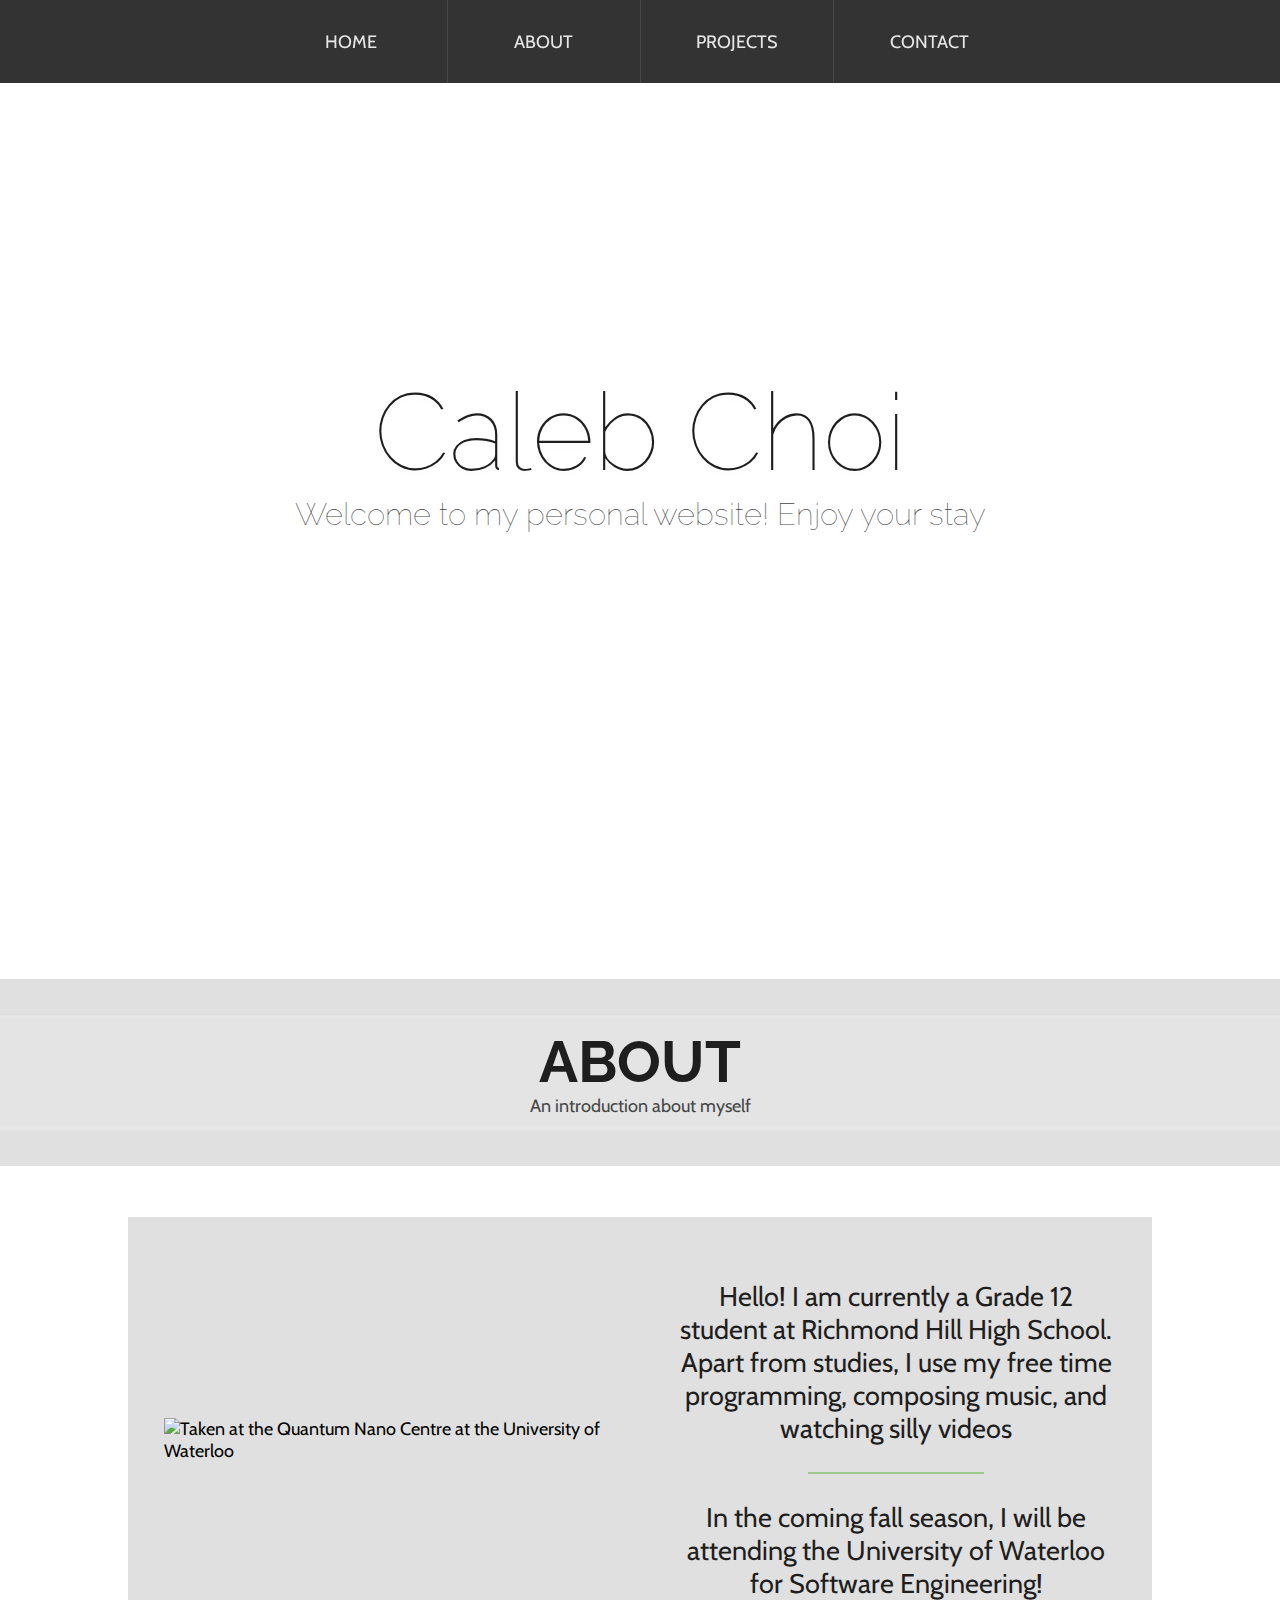
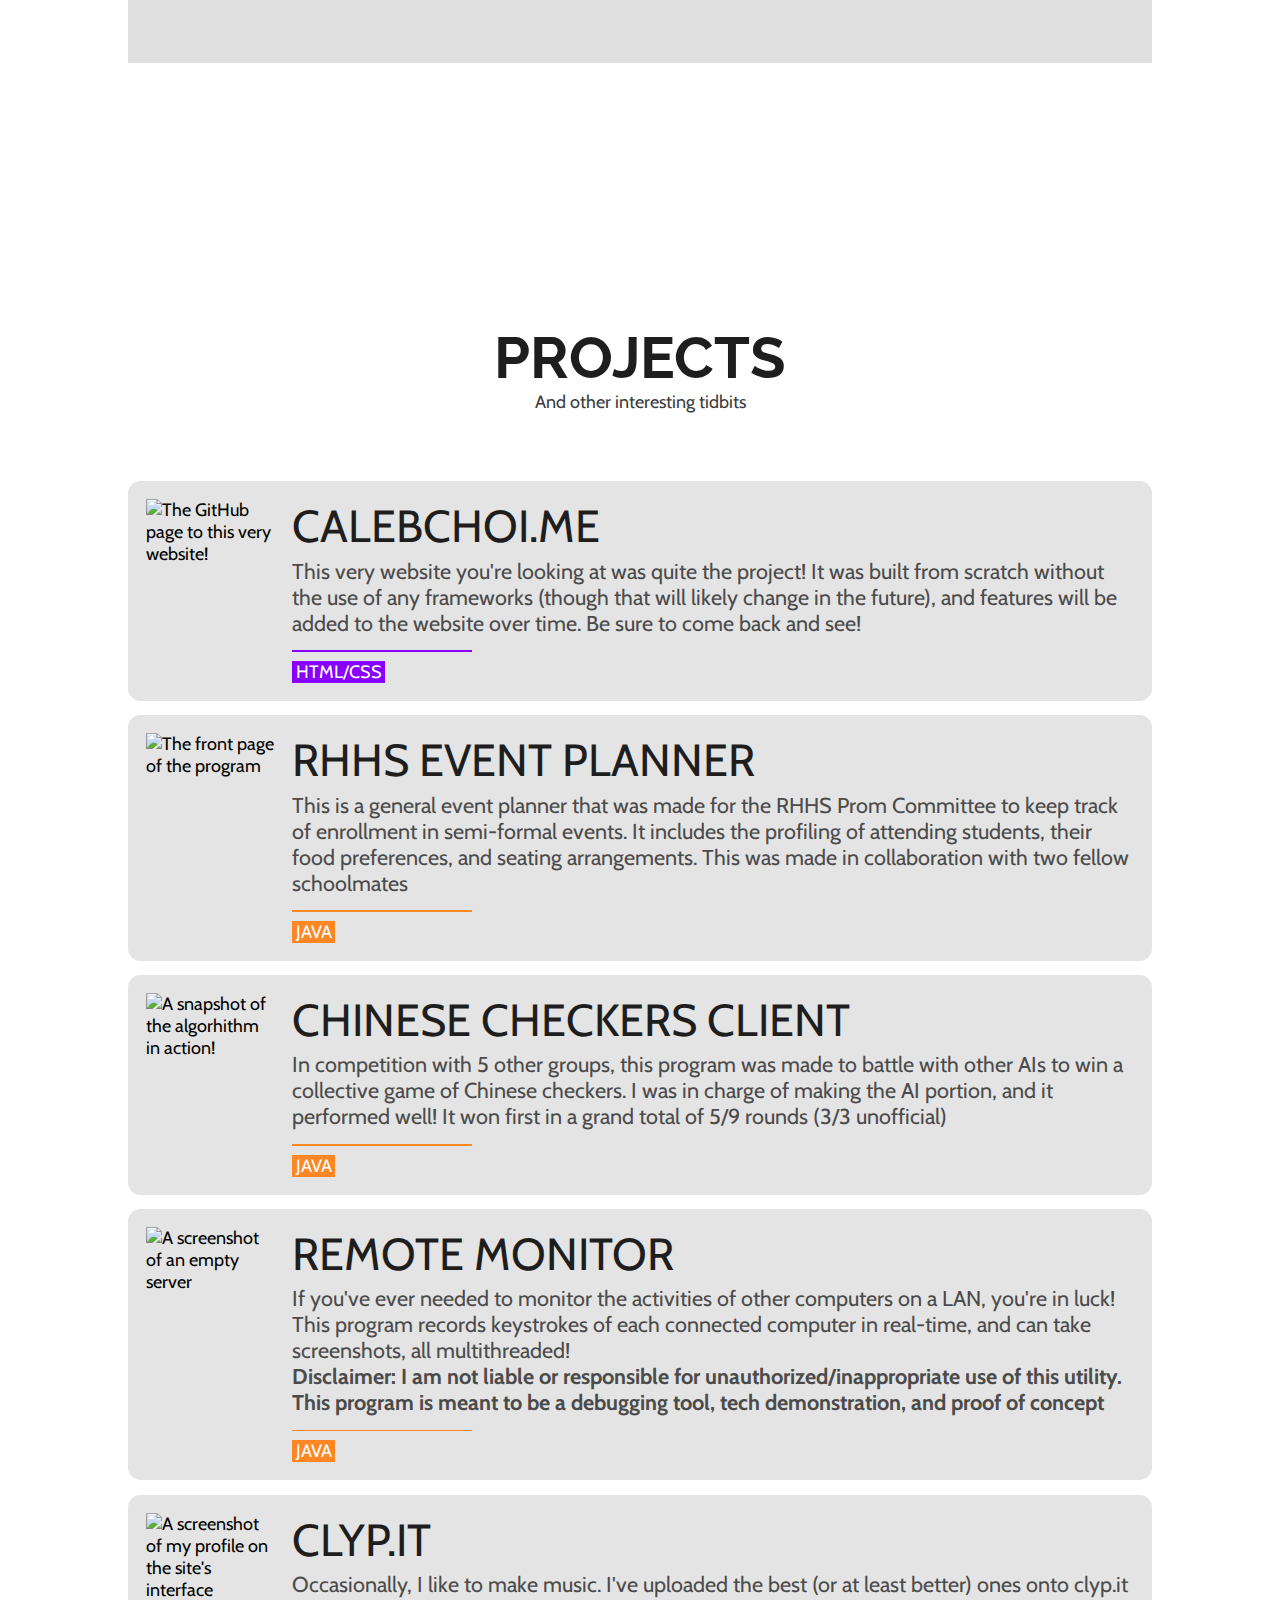
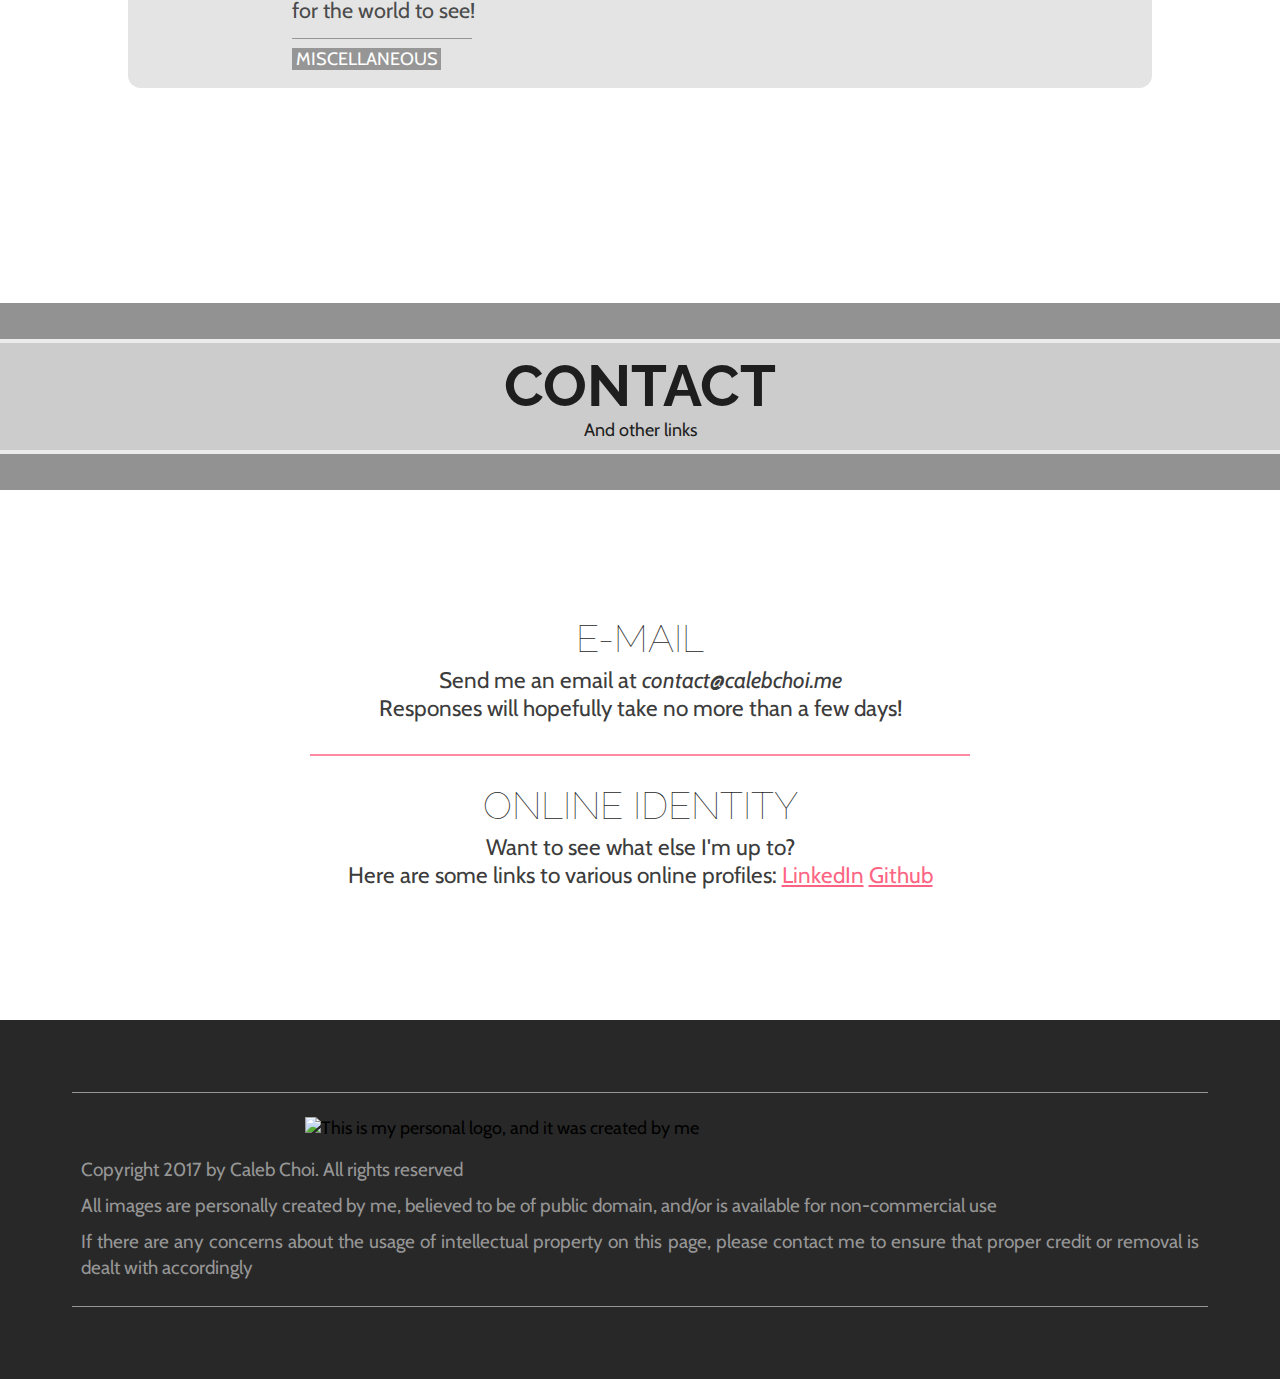
==== index.html @ 57d46c00 "Placeholder profile picture now replaced" ====
<!DOCTYPE html>
<html>
	<head>
		<title>
			Caleb Choi
		</title>
		
		<meta charset="utf-8">
		<link rel="stylesheet" type="text/css"
			href="https://fonts.googleapis.com/css?family=Raleway|Cabin">
		<link rel="stylesheet" type="text/css" href="stylesheet.css">
	</head>
		
	<body>
		<!-- NAVIGATION BAR -->
		<ul class="center">
			<li class="center leftmost"><a href="#splash">HOME</a></li>
			<li class="center"><a href="#about">ABOUT</a></li>
			<li class="center"><a href="#projects">PROJECTS</a></li>
			<li class="center"><a href="#contact">CONTACT</a></li>
		</ul>
		
		<!-- SPLASH/HOME -->
		<div class="center" id="splash">
		
			<div id="splash-text">
				<h1>Caleb Choi</h1>
				<div id="splash-line"></div>
				<h5>Welcome to my personal website! Enjoy your stay</h5>
			</div>
			
			<div id="splash-scroll">
				&#9650
				<br>
				SCROLL THE PAGE UP TO SEE MORE!
			</div>
		</div>
		
		<!-- ABOUT -->
		<div id="about">
		
			<div id="about-header">
				<div id="about-header-text">
					<h2>ABOUT</h2>
					An introduction about myself
				</div>
			</div>
			
			<div class="center" id="about-body">
				<div class="center" id="about-section-wrapper"> 
				
					<div class="center about-section-component" id="about-profile">
						<img src="http://imgur.com/YdmO4eD.jpg" alt="Taken at the Quantum Nano Centre at the University of Waterloo" id="profile-picture">
					</div>
					
					<div class="center about-section-component" id="about-description">
						<p class="about-description-text">
							<strong>Hello!</strong> I am currently a Grade 12 student at Richmond Hill High School. 
							Apart from studies, I use my free time programming, composing music, and watching silly videos 
						</p>
						<div id="about-line"></div>
						<p class="about-description-text">
							In the coming fall season, I will be attending the University of Waterloo for Software Engineering!
						</p>
					</div>
					
				</div> 
			</div>
			
			<div id="about-footer"></div>
		</div>
		
		<!-- PROJECTS -->
		<div id="projects">
		
			<div id="projects-header">
				<h2>PROJECTS</h2>
				And other interesting tidbits
			</div>
				
			<div id="projects-body">
				<div id="projects-list">
				
					<!-- WEBSITE -->
					<div class="projects-item">
						<a href="https://github.com/Qwe1rty/calebchoi.me" target="_blank">
							<div class="projects-item-thumbnail">
								<img class="thumbnail" src="http://imgur.com/JXDp2jt.png" alt="The GitHub page to this very website!">
							</div>
							<div class="projects-item-description">
								<h3>CALEBCHOI.ME</h3>
								<p>
								This very website you're looking at was quite the project! It was built from scratch without the use of any frameworks 
								(though that will likely change in the future), and features will be added to the website over time. Be sure to come back and see!
								</p>
								<div class="lang-line lang-html"></div>
								<div class="lang-text lang-html">HTML/CSS</div>
							</div>
						</a>
					</div>
				
					<!-- RHHS Prom Planner -->
					<div class="projects-item">
						<a href="https://github.com/Qwe1rty/Event-Planner" target="_blank">
							<div class="projects-item-thumbnail">
								<img class="thumbnail" src="http://imgur.com/vLqVsQ6.png" alt="The front page of the program">
							</div>
							<div class="projects-item-description">
								<h3>RHHS EVENT PLANNER</h3>
								<p>
								This is a general event planner that was made for the RHHS Prom Committee to keep track of enrollment in semi-formal events.
								It includes the profiling of attending students, their food preferences, and seating arrangements. 
								This was made in collaboration with two fellow schoolmates
								</p>
								<div class="lang-line lang-java"></div>
								<div class="lang-text lang-java">JAVA</div>
							</div>
						</a>
					</div>
					
					<!-- CHINESE CHECKERS -->
					<div class="projects-item">
						<a href="https://github.com/Qwe1rty/ChineseCheckersClient" target="_blank">
							<div class="projects-item-thumbnail">
								<img class="thumbnail" src="http://imgur.com/kD9ZStN.png" alt="A snapshot of the algorhithm in action!">
							</div>
							<div class="projects-item-description">
								<h3>CHINESE CHECKERS CLIENT</h3>
								<p>
								In competition with 5 other groups, this program was made to battle with other AIs to win a collective game of Chinese checkers.
								I was in charge of making the AI portion, and it performed well! It won first in a grand total of 5/9 rounds (3/3 unofficial)
								</p>
								<div class="lang-line lang-java"></div>
								<div class="lang-text lang-java">JAVA</div>
							</div>
						</a>
					</div>
						
					<!-- REMOTE MONITOR -->
					<div class="projects-item">
						<a href="https://github.com/Qwe1rty/RemoteMonitor" target="_blank">
							<div class="projects-item-thumbnail">
								<img class="thumbnail" src="http://imgur.com/XlazIgK.png" alt="A screenshot of an empty server">
							</div>
							<div class="projects-item-description">
								<h3>REMOTE MONITOR</h3>
								<p>
								If you've ever needed to monitor the activities of other computers on a LAN, you're in luck!
								This program records keystrokes of each connected computer in real-time, and can take screenshots, all multithreaded!
								<br><strong>Disclaimer: I am not liable or responsible for unauthorized/inappropriate use of this utility. 
								This program is meant to be a debugging tool, tech demonstration, and proof of concept</strong>
								</p>
								<div class="lang-line lang-java"></div>
								<div class="lang-text lang-java">JAVA</div>
							</div>
						</a>
					</div>
					
					<!-- CLYP.IT -->
					<div class="projects-item">
						<a href="https://clyp.it/user/nauftjik" target="_blank">
							<div class="projects-item-thumbnail">
								<img class="thumbnail" src="http://imgur.com/auEqw8d.png" alt="A screenshot of my profile on the site's interface">
							</div>
							<div class="projects-item-description">
								<h3>CLYP.IT</h3>
								<p>
								Occasionally, I like to make music. I've uploaded the best (or at least better) ones onto clyp.it for the world to see!
								</p>
								<div class="lang-line lang-misc"></div>
								<div class="lang-text lang-misc">MISCELLANEOUS</div>
							</div>
						</a>
					</div>
						
				</div>
			</div>
		</div>
		
		<!-- CONTACT -->
		<div id="contact">
		
			<div id="contact-header">
				<div id="contact-header-text">
					<h2>CONTACT</h2>
					 And other links
				</div>
			</div>
			
			<div class="center" id="contact-body">
				<div id="contact-section">
					<h4>E-MAIL</h4>
					<p>Send me an email at <em>contact@calebchoi.me</em><br>
						Responses will hopefully take no more than a few days!
					</p>
					<br>
					<div class="contact-section-line"></div>
					<br>
					<h4>ONLINE IDENTITY</h4>
					<p>
						Want to see what else I'm up to? <br>
						Here are some links to various online profiles:
						<a href="https://www.linkedin.com/in/caleb-choi-825a44142/" target="_blank">LinkedIn</a>
						<a href="https://github.com/Qwe1rty" target="_blank">Github</a>
					</p>
				</div>
			</div>
			
		</div>
		
		<!-- FOOTER -->
		<div class="center" id="footer">
		
			<div class="center" id="footer-wrapper">
				<div class="footer-component" id="footer-logo">
					<img class="thumbnail" src="http://imgur.com/5E4YGCZ.png" alt="This is my personal logo, and it was created by me">
				</div>
				<div class="footer-component" id="footer-text">
					Copyright 2017 by Caleb Choi. All rights reserved 
					<br><div></div>
					All images are personally created by me, believed to be of public domain, and/or is available for non-commercial use 
					<br><div></div>
					If there are any concerns about the usage of intellectual property on this page, 
					please contact me to ensure that proper credit or removal is dealt with accordingly
				</div>
			</div>
			
		</div>
		
	</body>
</html>
---- stylesheet.css ----
body, html {
	max-width:100%;
	height:100%;
	padding:0;
	margin:0;
	font-family:Cabin,serif;
	font-size:2vh /* do tests */
}

h1 {
	font-size:6em;
	font-family:Raleway,sans-serif;
	font-weight:lighter;
	color:rgb(30,30,30);
	
	text-shadow:0px 4px 5px rgba(245,245,245,0.35);
	text-align:center;
	margin:0;
}
h2 {
	font-size:3.2em;
	font-family:Raleway,sans-serif;
	color:rgb(30,30,30);
	
	/* text-shadow:0px 2px 3px rgba(245,245,245,0.35); */
	text-align:center;
	margin:0;
}
h3 {
	font-size:2.5em;
	font-family:Cabin,sans-serif;
	font-weight:lighter;
	color:rgb(30,30,30);
	
	text-align:left;
	margin:0;
}
h4 {
	font-size:2.1em;
	font-family:Raleway,sans-serif;
	font-weight:lighter;
	color:rgb(30,30,30);
	
	text-align:center;
	margin:0;
}
h5 {
	font-size:1.7em;
	font-family:Raleway,sans-serif;
	font-weight:lighter;
	color:rgb(70,70,70);
	
	text-shadow:0px 2px 2px rgba(245,245,245,0.25);
	text-align:center;
	margin:0;
}

/* NAVIGATION BAR */
ul {	/* length of navbar is 8.8vh */
	margin:0;
	padding:0;
	position:fixed;
	width:100%;
	z-index:10;
	
	list-style-type:none;
	background-color:rgba(0,0,0,0.8);
}
	li {
		flex:0 0 15vw;	 
		border-left:1px solid rgba(255,255,255,0.1);
	}
	li.leftmost {
		border:0;
	}
	li a {
		display:block;
		width:100%;
		padding:3.4vh;
		
		color:rgb(230,230,230);
		text-align:center;
		text-decoration:none;
		
		transition:background-color 0.15s;
	}
	li a:hover {
		background-color:rgb(30,30,30);
	}

/* SPLASH SCREEN */
#splash {
	background:url(http://imgur.com/NGKPuNx.jpg) no-repeat fixed center;
	background-size:cover;
	
	box-sizing:border-box;
	padding:3em;
	height:100vh;
	
	flex-flow:column nowrap;
}
	#splash-text {
		background-color:rgba(255,255,255,0.5);
		
		border-radius:1em;
		box-sizing:border-box;
		width:80%;
		padding:4vh;
		
		transition:background-color 0.25s;
	}
	#splash-text:hover {
		background-color:rgba(255,255,255,0.8);
	}
	#splash-line {
		min-height:0.1em;
		width:10%;
		margin:auto;
		background-color:rgba(255,255,255,0.4);
	}
	#splash-scroll {
		box-sizing:border-box;
		position:absolute;
		bottom:7vh;
		
		color:rgba(255,255,255,0.8);
		text-align:center;
		font:1.3em Raleway, sans-serif;
		
		transition:font-size 0.2s;
	}
	#splash-scroll:hover {
		font-size:1.7em;
	}

/* ABOUT SECTION */
#about {
	background:url(https://www.open.wolframcloud.com/objects/f7f9f0aa-3031-49ac-813b-10377e04ee09) no-repeat center;
	background-size:cover;
	position:relative;
	padding-top:8.8vh;
}
	#about-header {
		background-color:rgba(100,100,100,0.2);
		padding:2em 0;
	}
		#about-header-text {
			background-color:rgba(230,230,230,0.7);
			padding:0.5em;
			width:100%;
			
			box-sizing:border-box;
			border:4px solid rgb(230,230,230);
			border-left:0;
			border-right:0;
			
			text-align:center;
			font-weight:lighter;
			color:rgb(70,70,70);
			
			transition:background-color 0.2s;
		}
		#about-header-text:hover {
			background-color:rgba(230,230,230,1);
		}
	#about-body {
		padding:4% 10% 4% 10%;
		overflow:auto;
		
		box-sizing:border-box;
	}
		#about-section-wrapper {
			background-color:rgba(100,100,100,0.2);
			box-sizing:border-box;
			flex-flow:row wrap;
			
			width:100%;
			height:100%;
		}
			.about-section-component {
				flex:0.85 1 40%;
				margin:2em;
			}
			#profile-picture {
				min-width:100%;
				max-width:100%;
			}
			#about-description {
				flex-flow:column nowrap;
			}
				.about-description-text {
					color:rgb(30,30,30);
					font-size:1.5em;
					font-weight:lighter;
					text-align:center;
				}
				#about-line {
					background-color:rgba(137, 195, 115,.8);
					min-height:0.1em;
					width:40%;
					margin:auto;
				}

/* PROJECTS SECTION */
#projects {
	position:relative;
	padding-top:8.8vh;
	margin-top:10vh;
}
	#projects-header {
		border-top:4px solid white;
		padding:2em 0;
		
		text-align:center;
		font-weight:lighter;
		color:rgb(60,60,60);
	}
	#projects-body {
		box-sizing:border-box;
		padding:2% 10% 10% 10%;
	}
		#projects-list {
			height:100%;
			
			display:flex;
			flex-flow:column nowrap;
			box-sizing:border-box; /* see if needed */
		}
			.projects-item {
				width:100%;
				margin:.8vh 0%;
			}
			.projects-item a {
				background-color:rgba(120,120,120,0.2);
				border-radius:.7em;
				text-decoration:none;
				color:initial;
				
				display:flex;
				flex:1 0 0;
				flex-flow:row nowrap;
				justify-content:space-around;
				align-items:flex-start;
				
				transition:background-color 0.25s;
			}
			.projects-item a:hover {
				background-color:rgba(120,120,120,0.3);
			}
				.projects-item-thumbnail {
					border-radius:.4em;
					margin:1em;
					min-width:10vw;
					
					flex:1 0 0;
					align-items:stretch;
				}
					div .thumbnail {
						display:block;
						width:100%;
						height:auto;
					}
				.projects-item-description {
					margin:1em 1em 1em 0;	
					flex:1 15 70%;
					flex-flow:column nowrap;
				}
					.projects-item-description p {
						margin:0.2em 0 0.2em 0;
						
						color:rgb(75,75,75);
						font-size:1.2em;
					}
	div .lang-line {
		min-height:0.1em;
		margin:0.8em 0 0.5em 0;
		width:10em;
	}
	div .lang-text { 
		color:white;
		display:inline-block;
		font-weight:lighter;
		padding:0 .2em;
		max-width:8em;
	}
		div .lang-java {background-color:rgb(253, 134, 37);}
		div .lang-html {background-color:rgb(138, 0, 255);}
		div .lang-misc {background-color:rgb(150,150,150);}
		
/* CONTACT SECTION */
#contact {
	background:url(http://imgur.com/MvtoNzl.jpg) no-repeat center;
	background-size:cover;
	padding-top:8.8vh;
}
	#contact-header {
		background-color:rgba(100,100,100,0.7);
		padding:2em 0;
	}
		#contact-header-text {
			background-color:rgba(230,230,230,0.7);
			padding:0.5em;
			width:100%;
			
			box-sizing:border-box;
			border:4px solid rgb(235,235,235);
			border-left:0;
			border-right:0;
			
			text-align:center;
			font-weight:lighter;
			color:rgb(30,30,30);
			
			transition:background-color 0.2s;
		}
		#contact-header-text:hover {
			background-color:rgba(230,230,230,1);
		}
	#contact-body {
		box-sizing:border-box;
		
		padding:5em 15%;
	}
		#contact-section {
			background-color:rgba(255,255,255,0.75);
			box-sizing:border-box;
			padding:2em;
			height:100%;
			width:100%;
			
			text-align:center;
		}
			.contact-section-line {
				background-color:rgba(254, 58, 100,0.6);
				min-height:0.1em;
				margin:0.3em auto 0.3em auto;
				width:80%;
			}
			#contact-section p {
				margin:5px;
				font-size:1.25em;
				color:rgb(60,60,60);
			}
			#contact-section a:link {
				color:rgba(254, 58, 100,0.8);
			}
		
#footer {
	background-color:rgb(40,40,40);
	padding:4em;
}
	#footer-wrapper {
		height:100%;
		padding:.8em 0;
		border-top:0.1em solid rgb(150,150,150);
		border-bottom:0.1em solid rgb(150,150,150);
		
		flex-flow:row wrap;
	}
		.footer-component {
			margin:.5em;
		}
			#footer-logo {
				flex:0.6 0 0;
			}
			#footer-text {
				color:rgb(150,150,150);
				text-align:justify;
				line-height:1.4em;
				font-size:1.05em;
			}
			#footer-text div {
				margin:.5em 0;
			}
	
/* GENERAL ATTRIBUTES */
.center {
	display:flex;
	align-items:center;
	justify-content:center;
}
.fullspan {
	width:100%;
	height:100%;
}
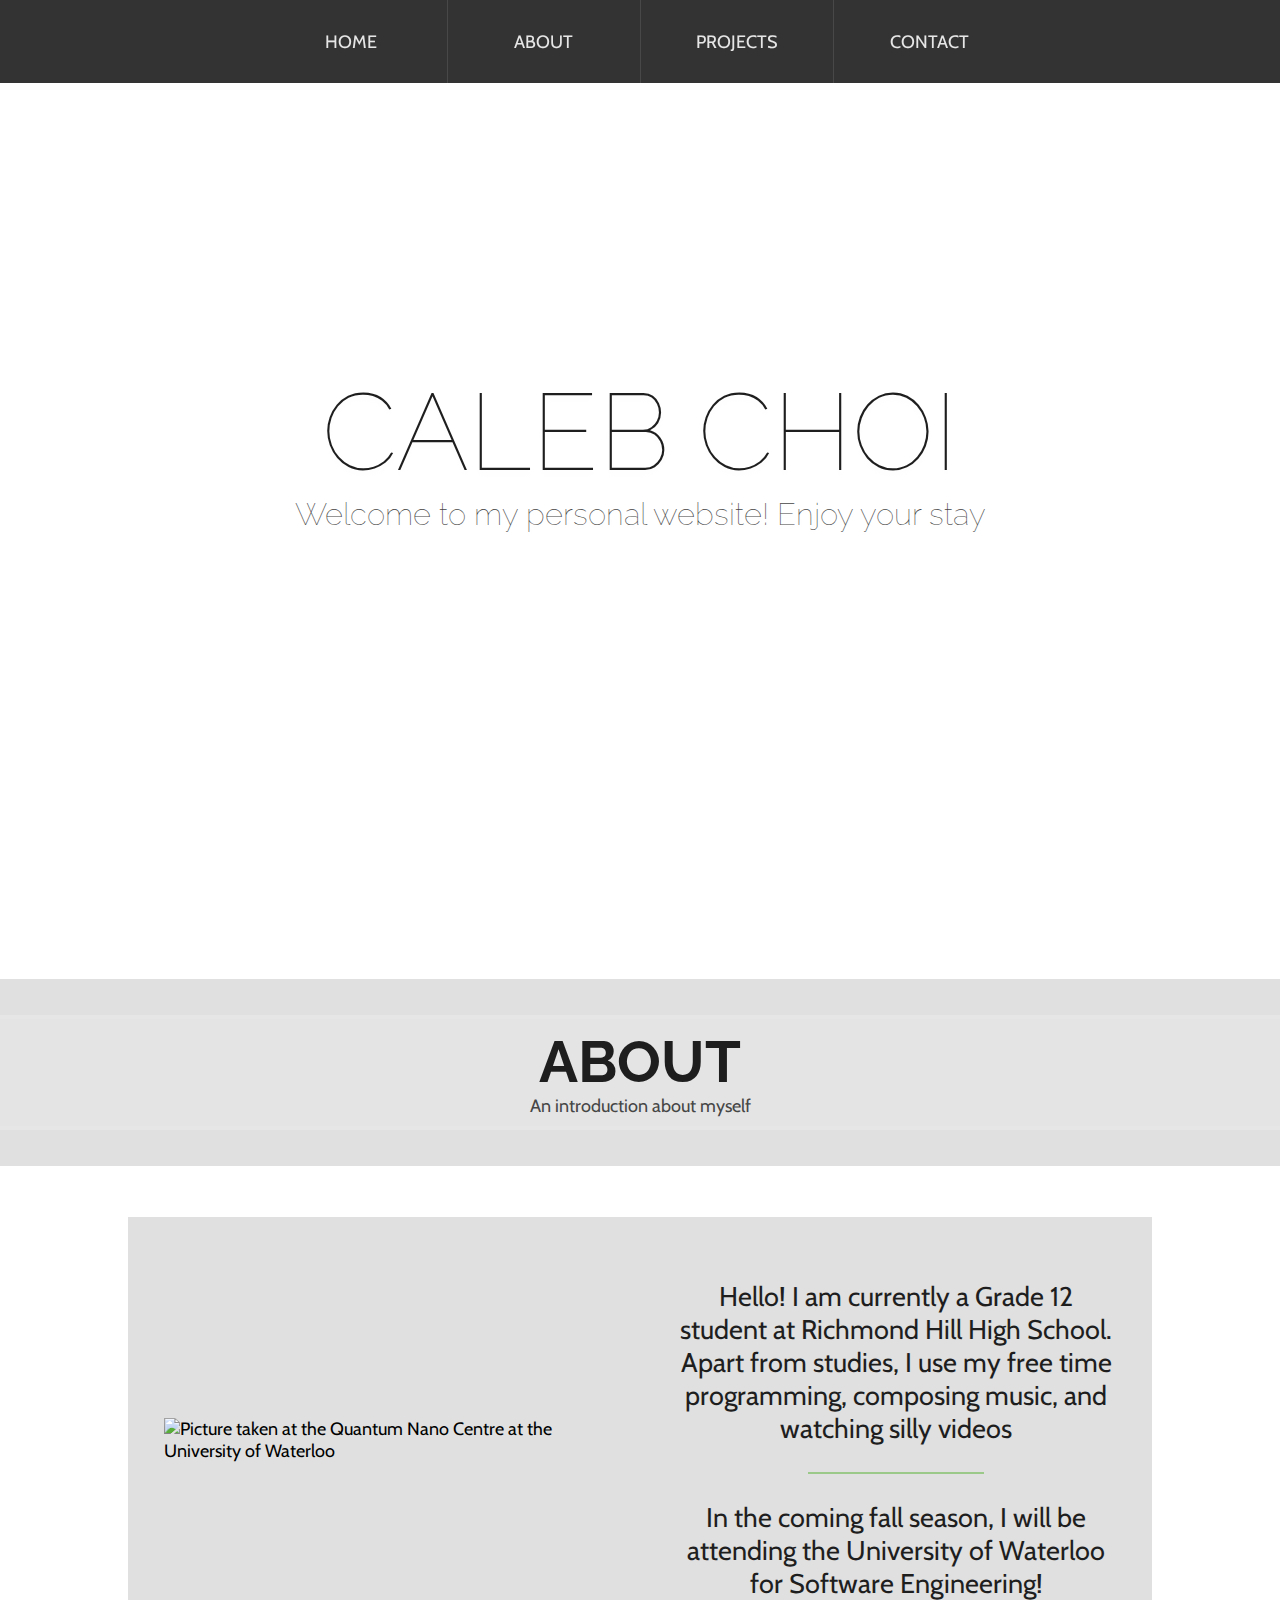
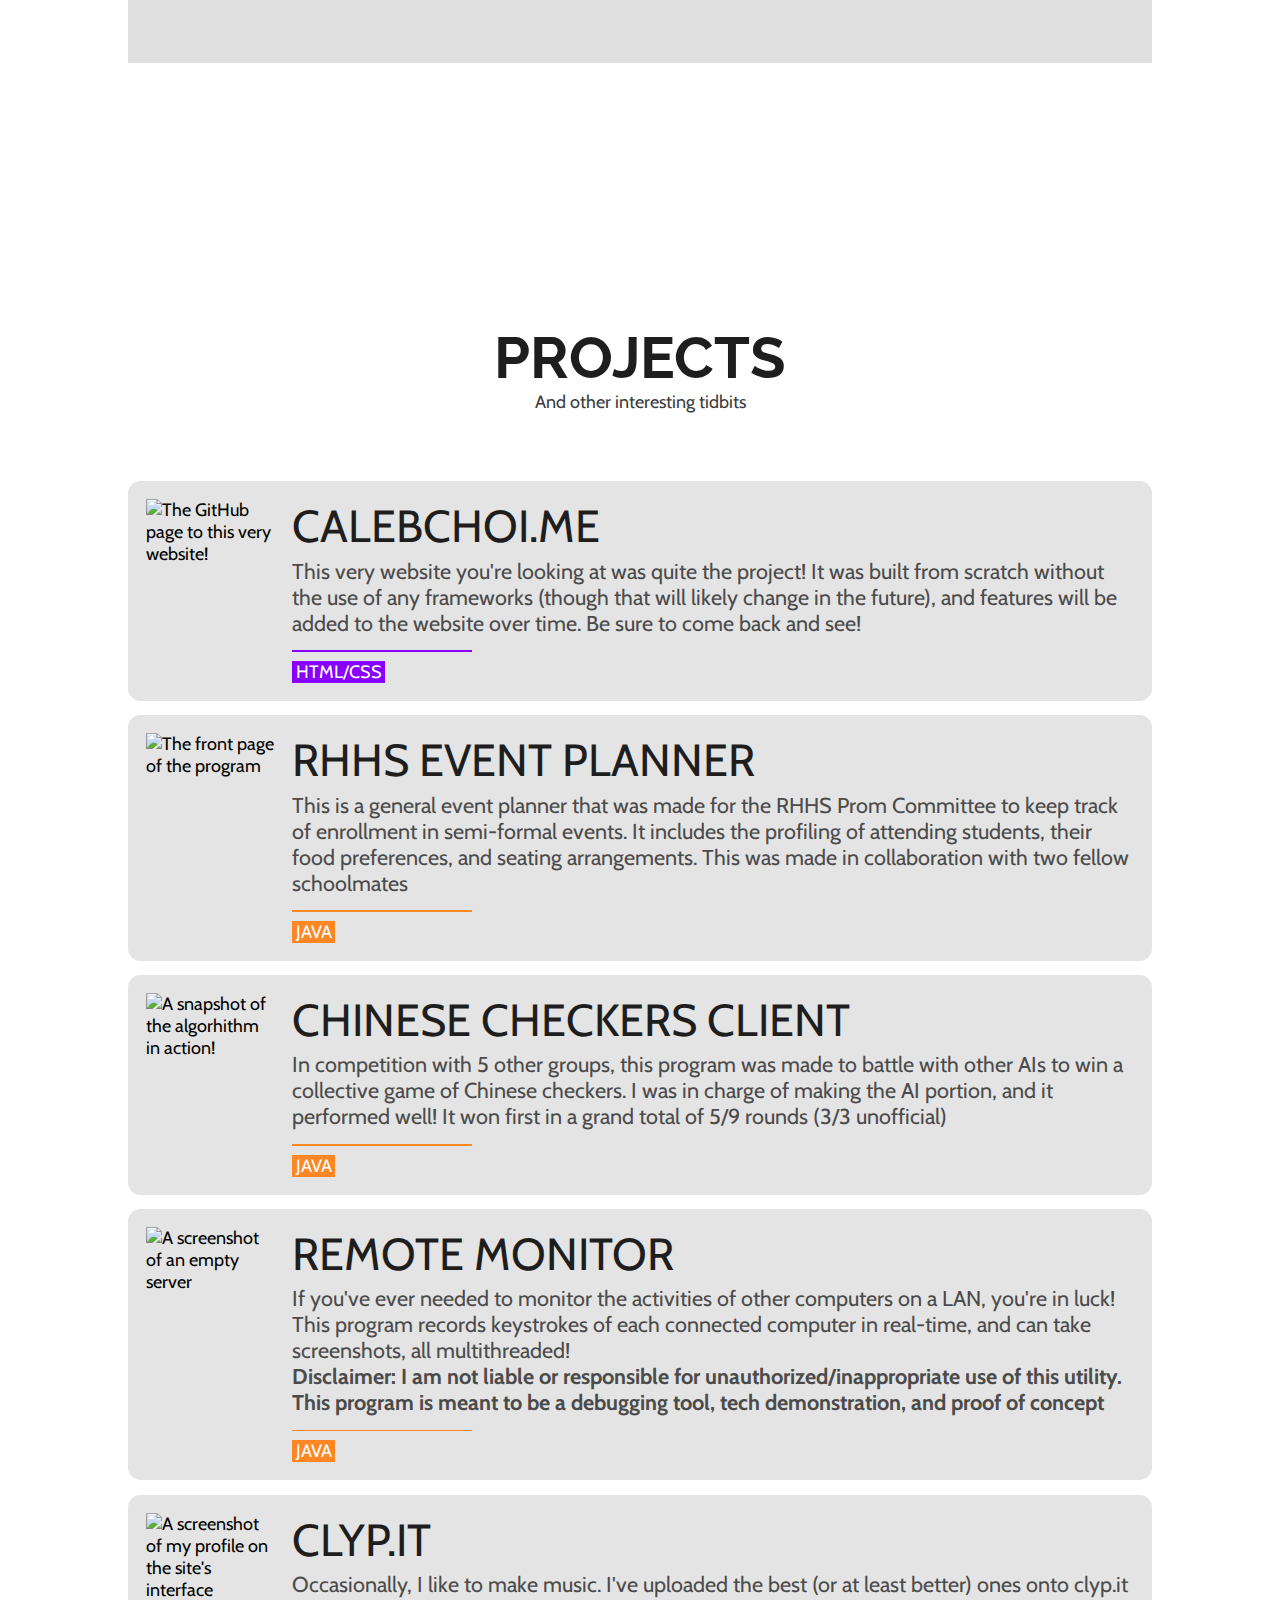
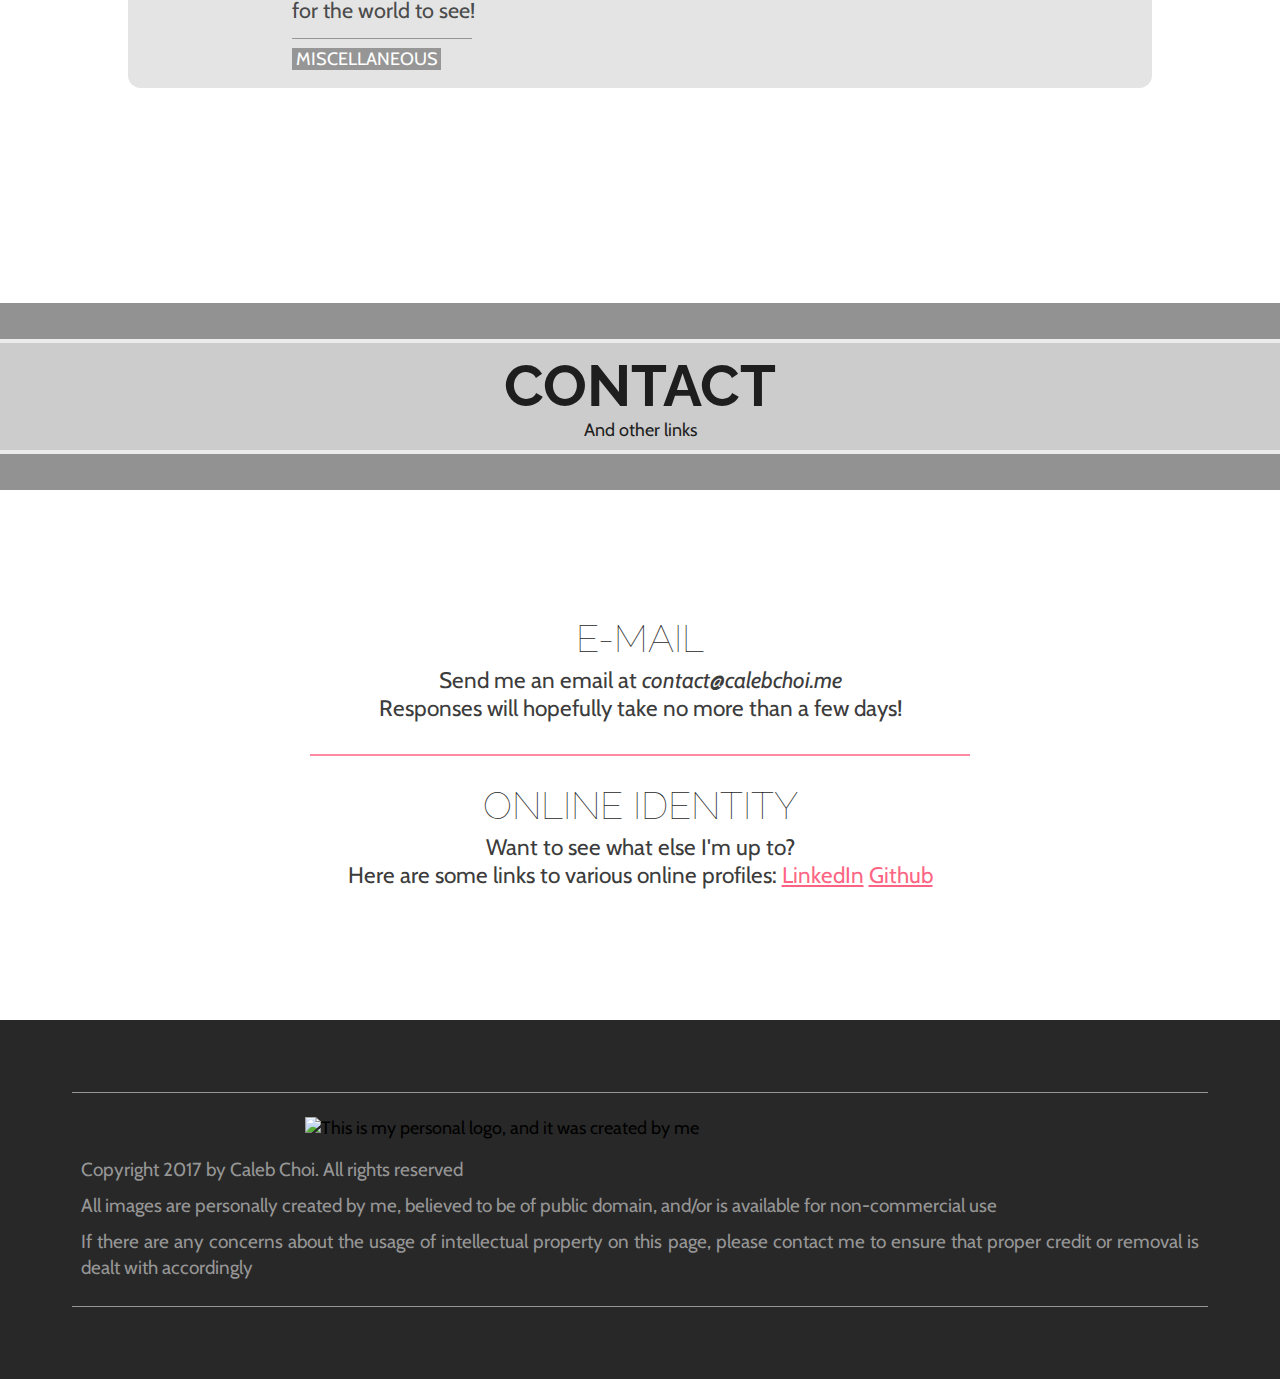
==== commit ba9ae879: "Added favicon and changed HTTP -> HTTPS" ====
--- a/index.html
+++ b/index.html
@@ -9,6 +9,7 @@
 		<link rel="stylesheet" type="text/css"
 			href="https://fonts.googleapis.com/css?family=Raleway|Cabin">
 		<link rel="stylesheet" type="text/css" href="stylesheet.css">
+		<link rel="shortcut icon" type="image/x-icon" href="favicon.ico">
 	</head>
 		
 	<body>
@@ -24,7 +25,7 @@
 		<div class="center" id="splash">
 		
 			<div id="splash-text">
-				<h1>Caleb Choi</h1>
+				<h1>CALEB CHOI</h1>
 				<div id="splash-line"></div>
 				<h5>Welcome to my personal website! Enjoy your stay</h5>
 			</div>
@@ -50,7 +51,7 @@
 				<div class="center" id="about-section-wrapper"> 
 				
 					<div class="center about-section-component" id="about-profile">
-						<img src="http://imgur.com/YdmO4eD.jpg" alt="Taken at the Quantum Nano Centre at the University of Waterloo" id="profile-picture">
+						<img src="https://imgur.com/YdmO4eD.jpg" alt="Picture taken at the Quantum Nano Centre at the University of Waterloo" id="profile-picture">
 					</div>
 					
 					<div class="center about-section-component" id="about-description">
@@ -85,7 +86,7 @@
 					<div class="projects-item">
 						<a href="https://github.com/Qwe1rty/calebchoi.me" target="_blank">
 							<div class="projects-item-thumbnail">
-								<img class="thumbnail" src="http://imgur.com/JXDp2jt.png" alt="The GitHub page to this very website!">
+								<img class="thumbnail" src="https://imgur.com/JXDp2jt.png" alt="The GitHub page to this very website!">
 							</div>
 							<div class="projects-item-description">
 								<h3>CALEBCHOI.ME</h3>
@@ -103,7 +104,7 @@
 					<div class="projects-item">
 						<a href="https://github.com/Qwe1rty/Event-Planner" target="_blank">
 							<div class="projects-item-thumbnail">
-								<img class="thumbnail" src="http://imgur.com/vLqVsQ6.png" alt="The front page of the program">
+								<img class="thumbnail" src="https://imgur.com/vLqVsQ6.png" alt="The front page of the program">
 							</div>
 							<div class="projects-item-description">
 								<h3>RHHS EVENT PLANNER</h3>
@@ -122,7 +123,7 @@
 					<div class="projects-item">
 						<a href="https://github.com/Qwe1rty/ChineseCheckersClient" target="_blank">
 							<div class="projects-item-thumbnail">
-								<img class="thumbnail" src="http://imgur.com/kD9ZStN.png" alt="A snapshot of the algorhithm in action!">
+								<img class="thumbnail" src="https://imgur.com/kD9ZStN.png" alt="A snapshot of the algorhithm in action!">
 							</div>
 							<div class="projects-item-description">
 								<h3>CHINESE CHECKERS CLIENT</h3>
@@ -140,7 +141,7 @@
 					<div class="projects-item">
 						<a href="https://github.com/Qwe1rty/RemoteMonitor" target="_blank">
 							<div class="projects-item-thumbnail">
-								<img class="thumbnail" src="http://imgur.com/XlazIgK.png" alt="A screenshot of an empty server">
+								<img class="thumbnail" src="https://imgur.com/XlazIgK.png" alt="A screenshot of an empty server">
 							</div>
 							<div class="projects-item-description">
 								<h3>REMOTE MONITOR</h3>
@@ -160,7 +161,7 @@
 					<div class="projects-item">
 						<a href="https://clyp.it/user/nauftjik" target="_blank">
 							<div class="projects-item-thumbnail">
-								<img class="thumbnail" src="http://imgur.com/auEqw8d.png" alt="A screenshot of my profile on the site's interface">
+								<img class="thumbnail" src="https://imgur.com/auEqw8d.png" alt="A screenshot of my profile on the site's interface">
 							</div>
 							<div class="projects-item-description">
 								<h3>CLYP.IT</h3>
@@ -213,7 +214,7 @@
 		
 			<div class="center" id="footer-wrapper">
 				<div class="footer-component" id="footer-logo">
-					<img class="thumbnail" src="http://imgur.com/5E4YGCZ.png" alt="This is my personal logo, and it was created by me">
+					<img class="thumbnail" src="https://imgur.com/5E4YGCZ.png" alt="This is my personal logo, and it was created by me">
 				</div>
 				<div class="footer-component" id="footer-text">
 					Copyright 2017 by Caleb Choi. All rights reserved 
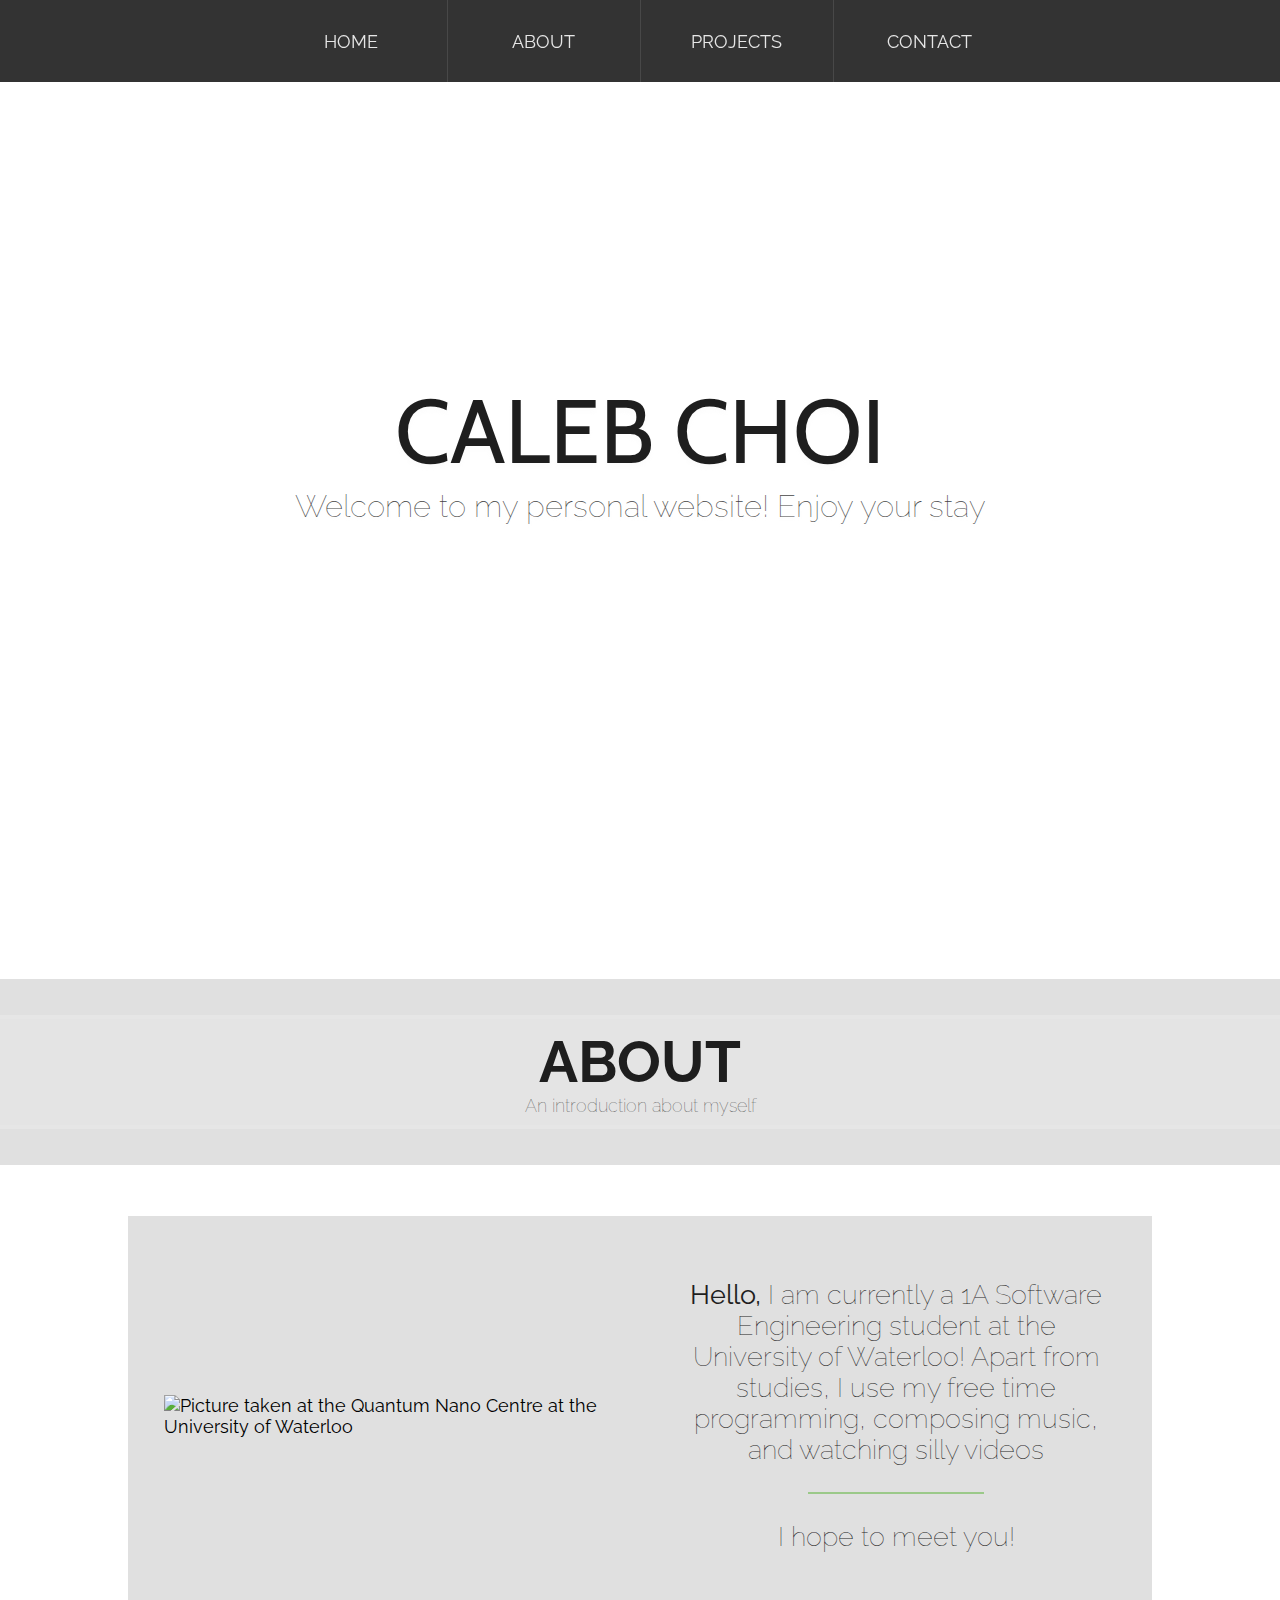
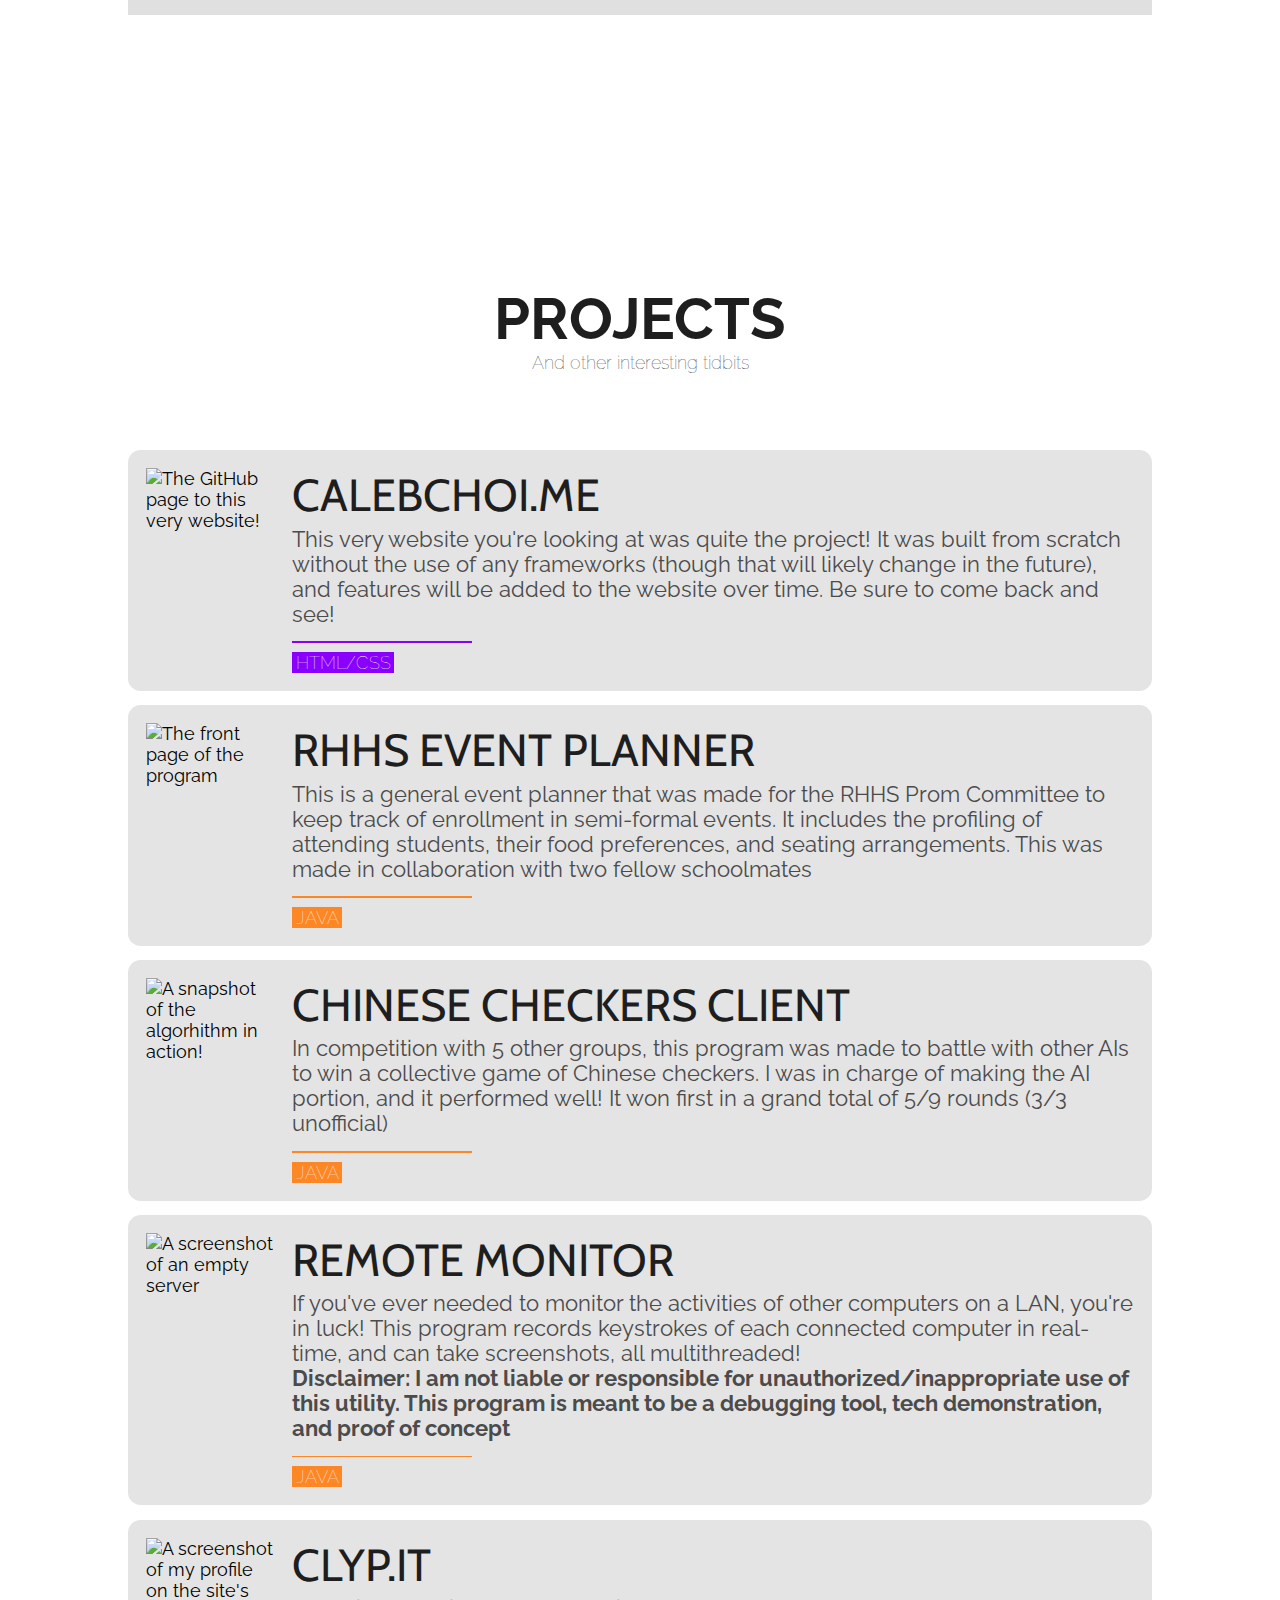
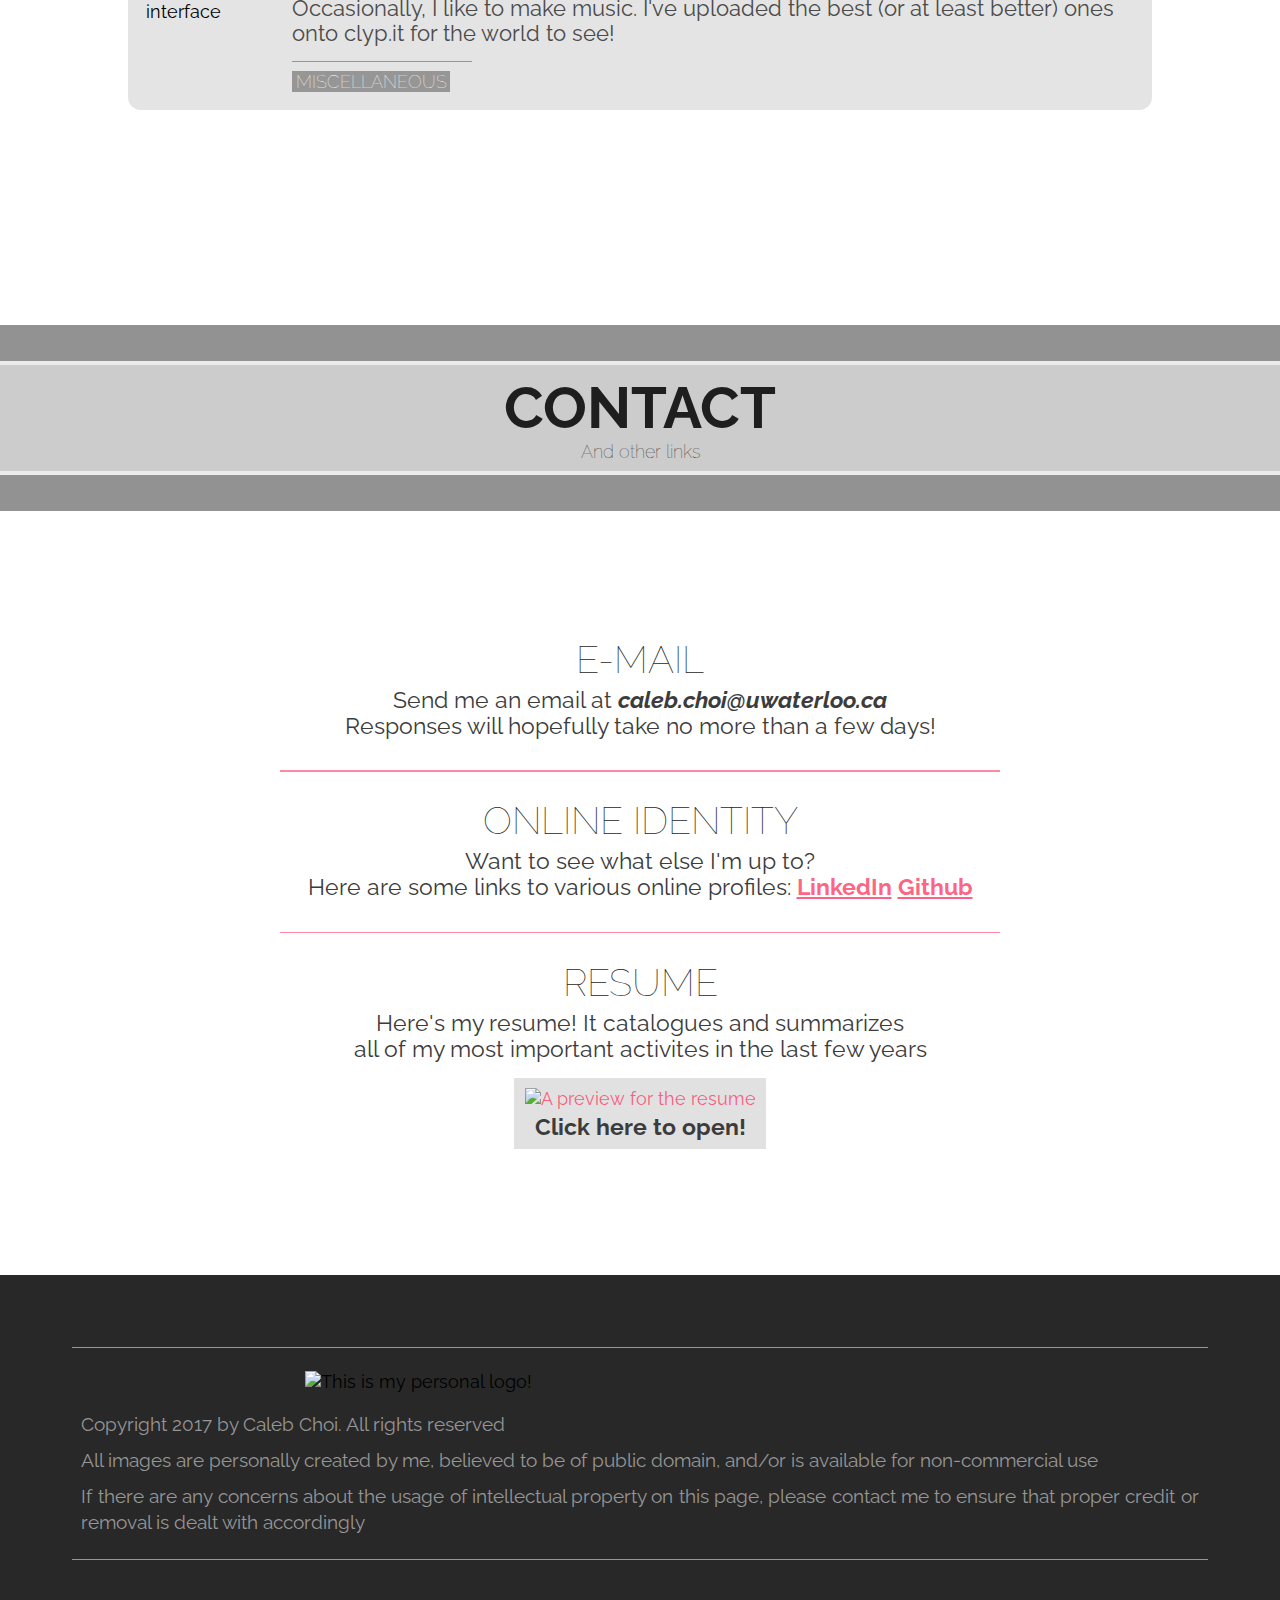
==== commit d3e15194: "Updated bio and fixed projects header" ====
--- a/index.html
+++ b/index.html
@@ -9,7 +9,7 @@
 		<link rel="stylesheet" type="text/css"
 			href="https://fonts.googleapis.com/css?family=Raleway|Cabin">
 		<link rel="stylesheet" type="text/css" href="stylesheet.css">
-		<link rel="shortcut icon" type="image/x-icon" href="favicon.ico">
+		<link rel="shortcut icon" type="image/x-icon" href="favicon.ico" />
 	</head>
 		
 	<body>
@@ -56,12 +56,12 @@
 					
 					<div class="center about-section-component" id="about-description">
 						<p class="about-description-text">
-							<strong>Hello!</strong> I am currently a Grade 12 student at Richmond Hill High School. 
+							<strong>Hello,</strong> I am currently a 1A Software Engineering student at the University of Waterloo!
 							Apart from studies, I use my free time programming, composing music, and watching silly videos 
 						</p>
 						<div id="about-line"></div>
 						<p class="about-description-text">
-							In the coming fall season, I will be attending the University of Waterloo for Software Engineering!
+							I hope to meet you!
 						</p>
 					</div>
 					
@@ -75,8 +75,10 @@
 		<div id="projects">
 		
 			<div id="projects-header">
-				<h2>PROJECTS</h2>
-				And other interesting tidbits
+				<div id="projects-header-text">
+					<h2>PROJECTS</h2>
+					And other interesting tidbits
+				</div>
 			</div>
 				
 			<div id="projects-body">
@@ -191,19 +193,33 @@
 			<div class="center" id="contact-body">
 				<div id="contact-section">
 					<h4>E-MAIL</h4>
-					<p>Send me an email at <em>contact@calebchoi.me</em><br>
+					<p>Send me an email at <em><strong>caleb.choi@uwaterloo.ca</strong></em><br>
 						Responses will hopefully take no more than a few days!
 					</p>
-					<br>
-					<div class="contact-section-line"></div>
-					<br>
+					
+					<br><div class="contact-section-line"></div><br>
+					
 					<h4>ONLINE IDENTITY</h4>
-					<p>
-						Want to see what else I'm up to? <br>
+					<p>Want to see what else I'm up to? <br>
 						Here are some links to various online profiles:
+						<strong>
 						<a href="https://www.linkedin.com/in/caleb-choi-825a44142/" target="_blank">LinkedIn</a>
 						<a href="https://github.com/Qwe1rty" target="_blank">Github</a>
+						</strong>
 					</p>
+					
+					<br><div class="contact-section-line"></div><br>
+					
+					<h4>RESUME</h4>
+					<p>Here's my resume! It catalogues and summarizes <br>
+						all of my most important activites in the last few years</p>
+						
+					<a href="https://calebchoi.me/resume.pdf" target="_blank">
+						<div id="resume-section">
+							<img src="https://imgur.com/wZv5gI0.jpg" alt="A preview for the resume">
+							<p id="resume-section-caption">Click here to open!</p>
+						</div>
+					</a>
 				</div>
 			</div>
 			
@@ -214,7 +230,7 @@
 		
 			<div class="center" id="footer-wrapper">
 				<div class="footer-component" id="footer-logo">
-					<img class="thumbnail" src="https://imgur.com/5E4YGCZ.png" alt="This is my personal logo, and it was created by me">
+					<img class="thumbnail" src="https://imgur.com/5E4YGCZ.png" alt="This is my personal logo!">
 				</div>
 				<div class="footer-component" id="footer-text">
 					Copyright 2017 by Caleb Choi. All rights reserved 
--- a/stylesheet.css
+++ b/stylesheet.css
@@ -3,13 +3,13 @@
 	height:100%;
 	padding:0;
 	margin:0;
-	font-family:Cabin,serif;
+	font-family:Raleway,serif;
 	font-size:2vh /* do tests */
 }
 
 h1 {
-	font-size:6em;
-	font-family:Raleway,sans-serif;
+	font-size:5em;
+	font-family:Cabin,sans-serif;
 	font-weight:lighter;
 	color:rgb(30,30,30);
 	
@@ -90,7 +90,7 @@
 
 /* SPLASH SCREEN */
 #splash {
-	background:url(http://imgur.com/NGKPuNx.jpg) no-repeat fixed center;
+	background:url(https://imgur.com/NGKPuNx.jpg) no-repeat fixed center;
 	background-size:cover;
 	
 	box-sizing:border-box;
@@ -102,9 +102,9 @@
 	#splash-text {
 		background-color:rgba(255,255,255,0.5);
 		
-		border-radius:1em;
+		/* border-radius:1em; */
 		box-sizing:border-box;
-		width:80%;
+		min-width:80%;
 		padding:4vh;
 		
 		transition:background-color 0.25s;
@@ -215,6 +215,16 @@
 		font-weight:lighter;
 		color:rgb(60,60,60);
 	}
+		#projects-header-text {
+			padding:0.5em;
+			width:100%;
+			
+			box-sizing:border-box;
+		
+			text-align:center;
+			font-weight:lighter;
+			color:rgb(30,30,30);
+		}
 	#projects-body {
 		box-sizing:border-box;
 		padding:2% 10% 10% 10%;
@@ -281,7 +291,7 @@
 		display:inline-block;
 		font-weight:lighter;
 		padding:0 .2em;
-		max-width:8em;
+		max-width:2000em;
 	}
 		div .lang-java {background-color:rgb(253, 134, 37);}
 		div .lang-html {background-color:rgb(138, 0, 255);}
@@ -289,7 +299,7 @@
 		
 /* CONTACT SECTION */
 #contact {
-	background:url(http://imgur.com/MvtoNzl.jpg) no-repeat center;
+	background:url(https://imgur.com/MvtoNzl.jpg) no-repeat center;
 	background-size:cover;
 	padding-top:8.8vh;
 }
@@ -319,7 +329,7 @@
 	#contact-body {
 		box-sizing:border-box;
 		
-		padding:5em 15%;
+		padding:5em 12%;
 	}
 		#contact-section {
 			background-color:rgba(255,255,255,0.75);
@@ -344,6 +354,25 @@
 			#contact-section a:link {
 				color:rgba(254, 58, 100,0.8);
 			}
+			#resume-section {
+				background-color:rgba(155,155,155,0.3);
+				
+				display:inline-block;
+				box-sizing:border-box;
+				padding:.6em .6em .2em .6em;
+				margin:.6em 0 0 0;
+				text-align:center;
+				
+				transition:background-color 0.2s;
+			}
+			#resume-section:hover {
+				background-color:rgba(155,155,155,0.6);
+			}
+			#resume-section-caption {
+				font-family:Raleway, sans-serif;
+				font-weight:bold;
+				color:rgb(230,230,230);
+			}
 		
 #footer {
 	background-color:rgb(40,40,40);
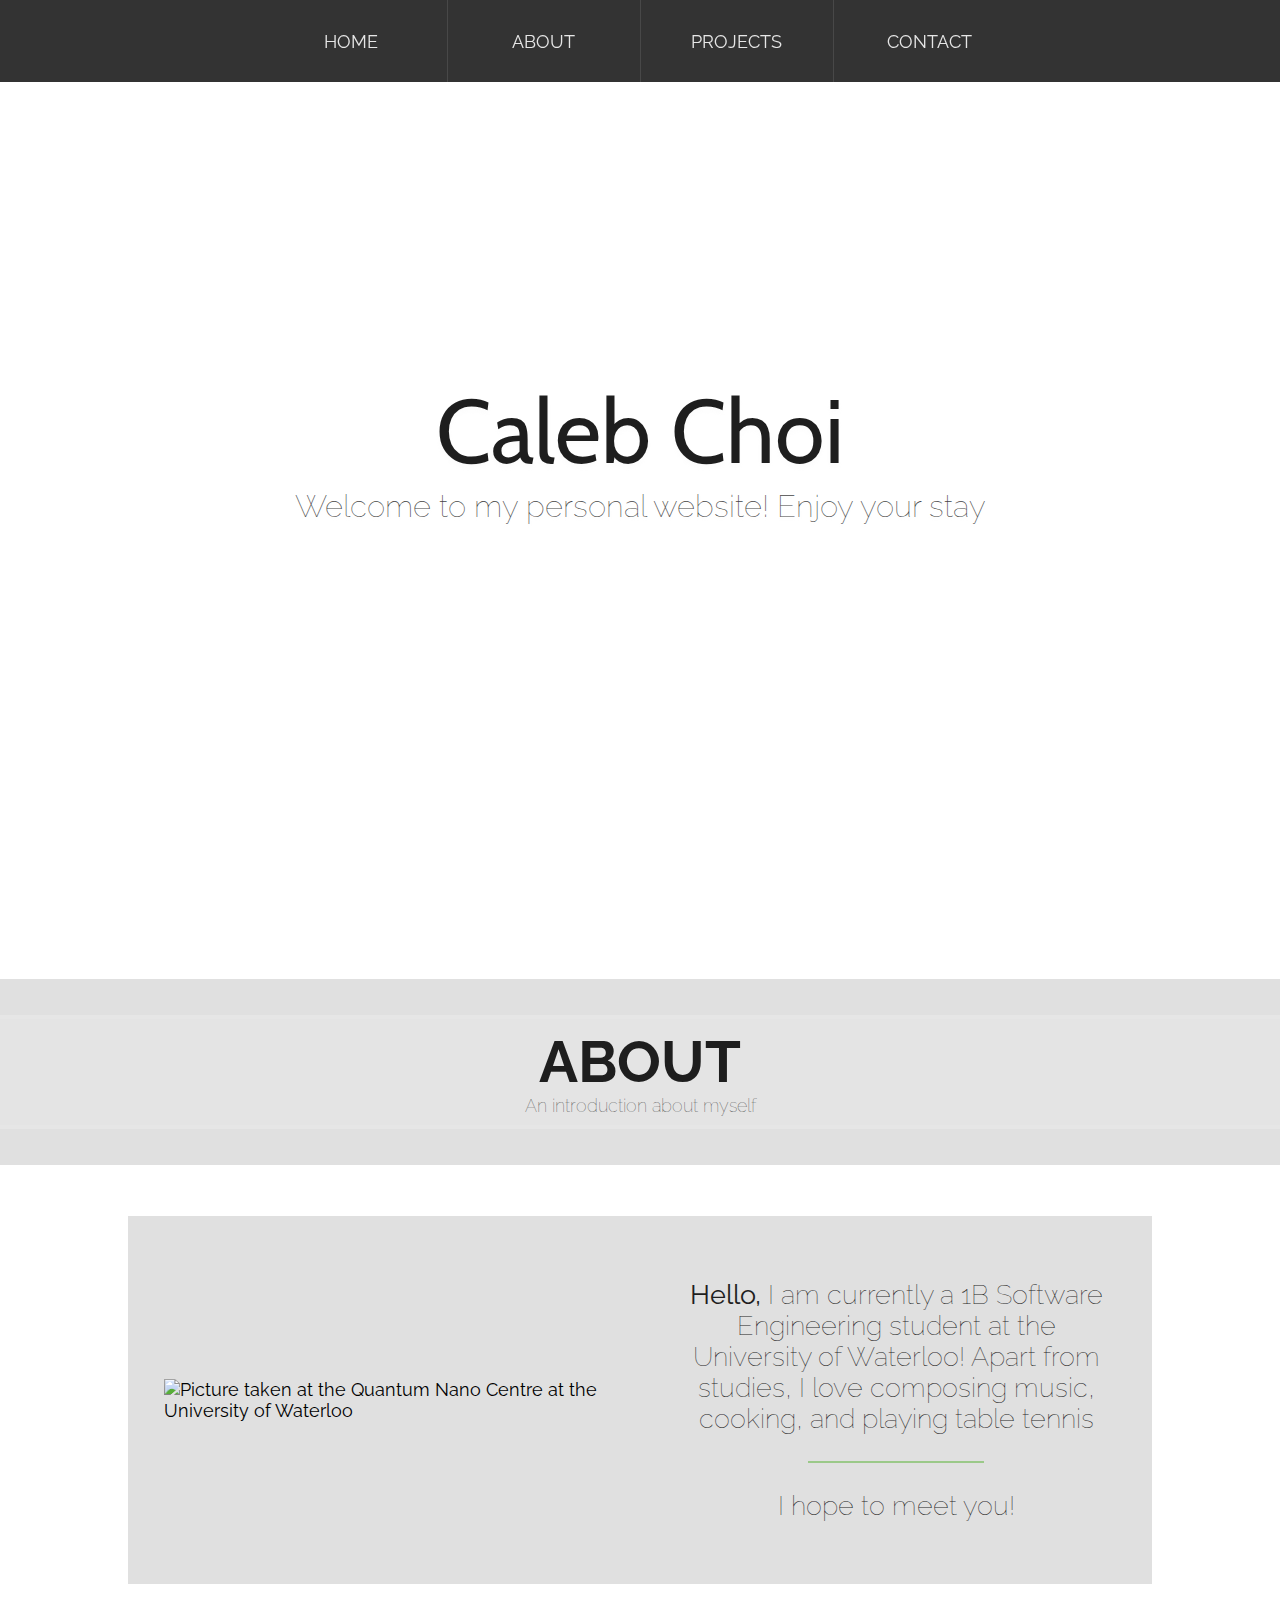
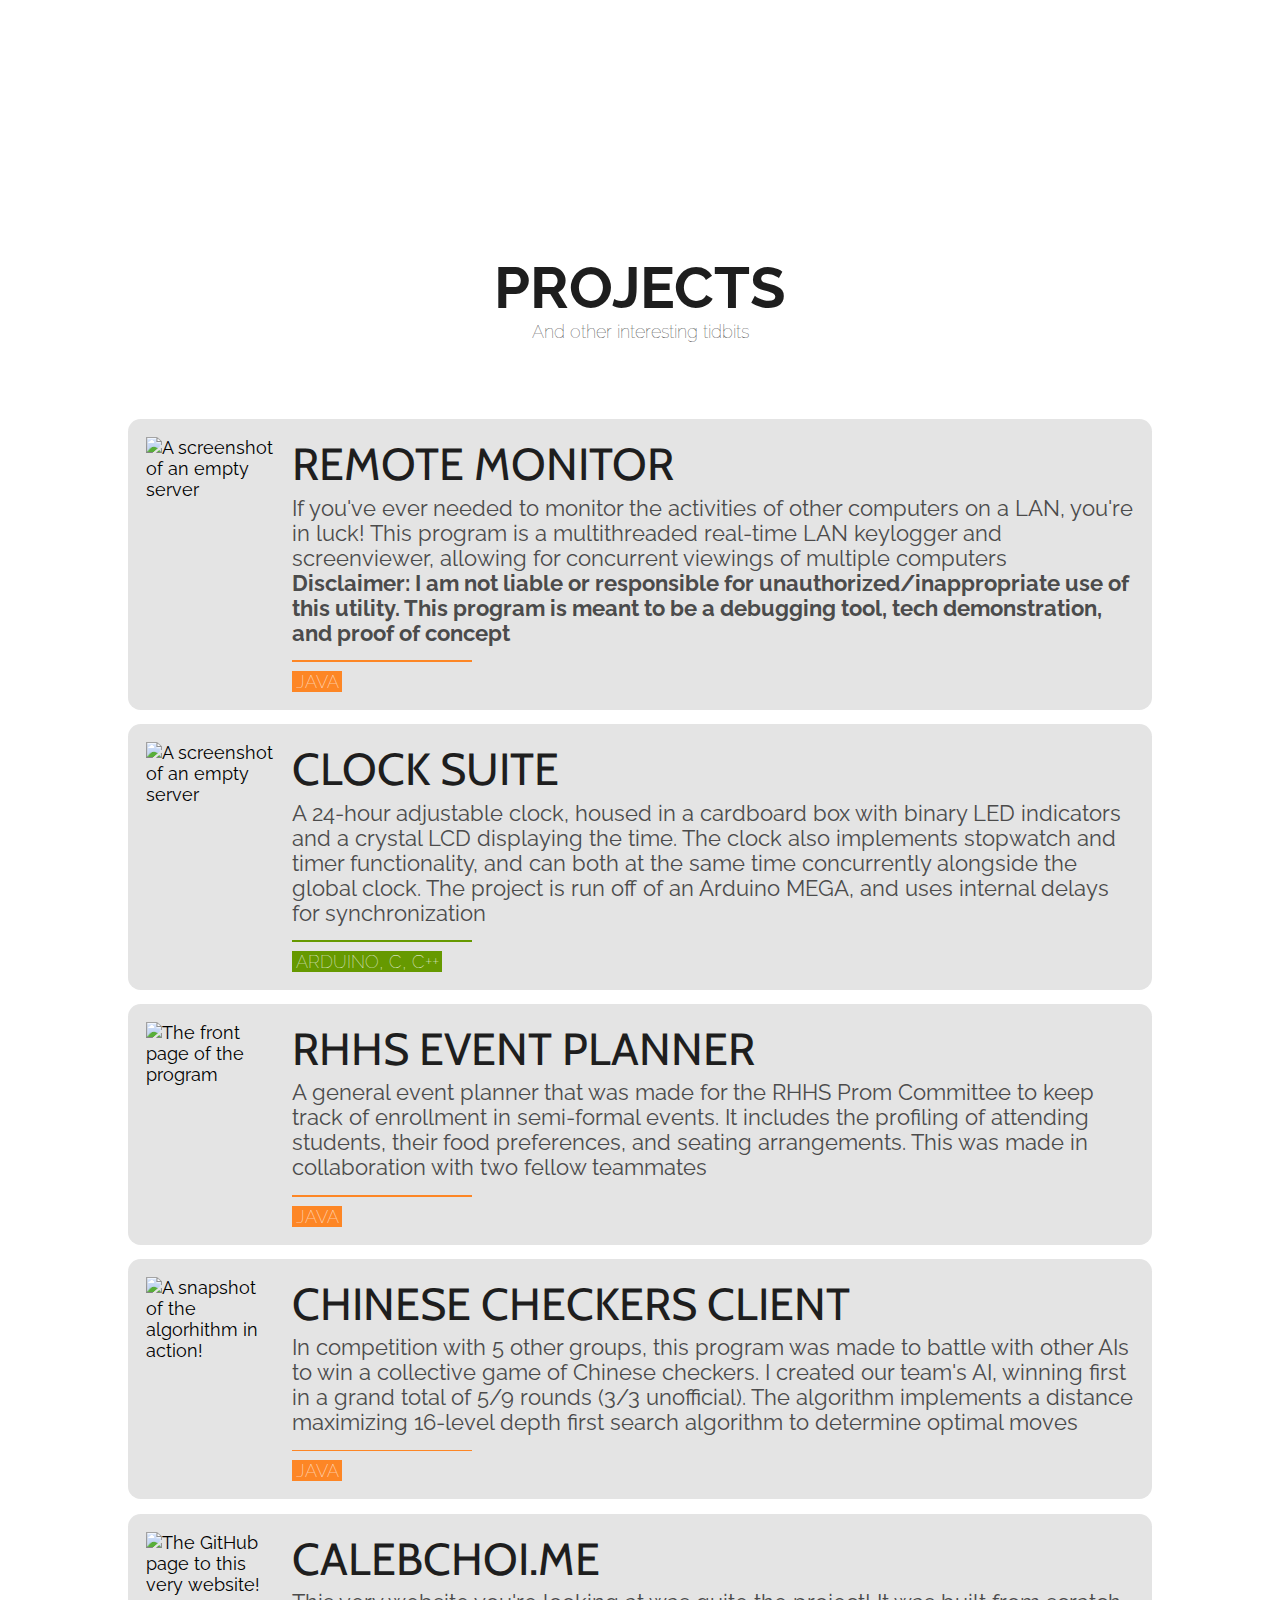
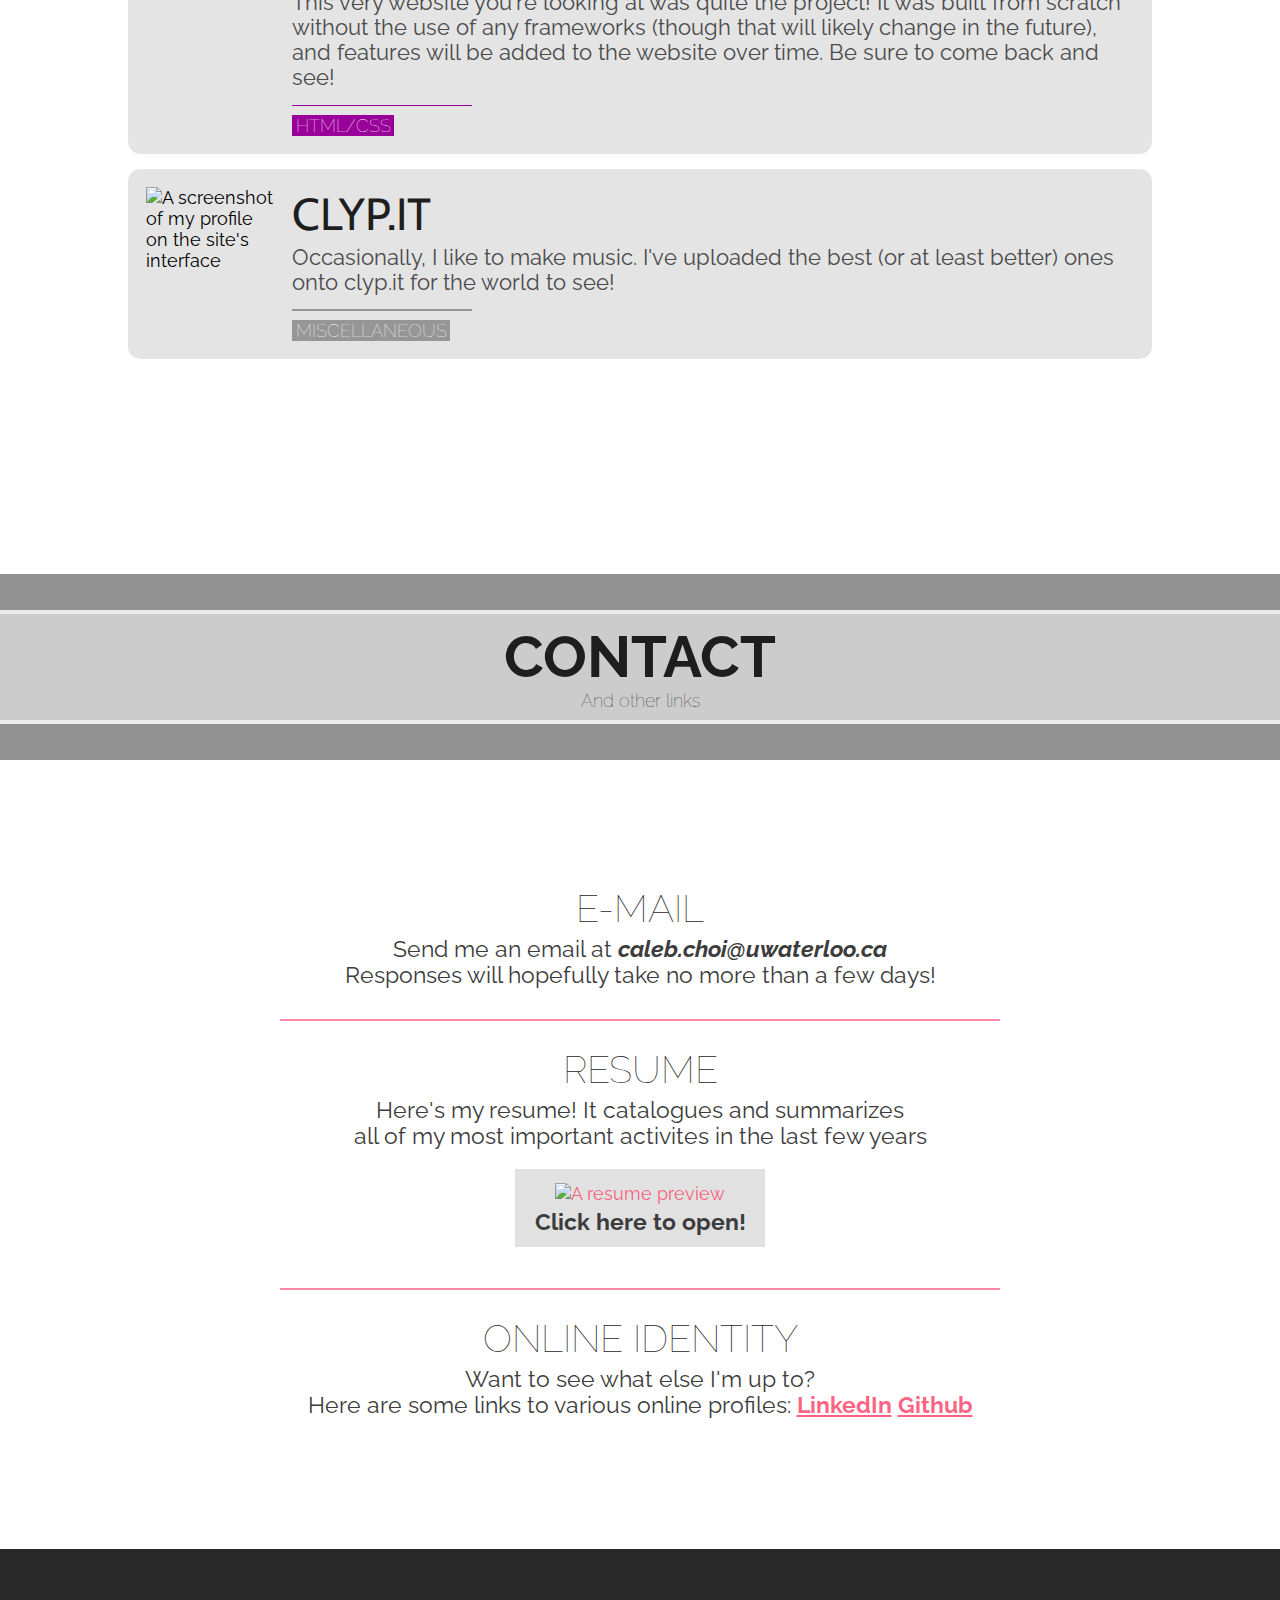
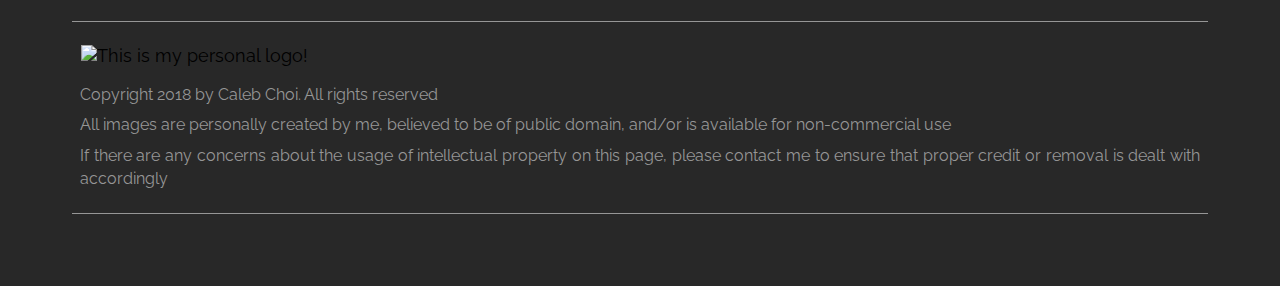
==== commit 7385e7c0: "Updated everything" ====
--- a/index.html
+++ b/index.html
@@ -25,15 +25,15 @@
 		<div class="center" id="splash">
 		
 			<div id="splash-text">
-				<h1>CALEB CHOI</h1>
+				<h1>Caleb Choi	</h1>
 				<div id="splash-line"></div>
 				<h5>Welcome to my personal website! Enjoy your stay</h5>
 			</div>
 			
 			<div id="splash-scroll">
-				&#9650
+				&#9660
 				<br>
-				SCROLL THE PAGE UP TO SEE MORE!
+				SCROLL DOWN TO SEE MORE!
 			</div>
 		</div>
 		
@@ -56,8 +56,8 @@
 					
 					<div class="center about-section-component" id="about-description">
 						<p class="about-description-text">
-							<strong>Hello,</strong> I am currently a 1A Software Engineering student at the University of Waterloo!
-							Apart from studies, I use my free time programming, composing music, and watching silly videos 
+							<strong>Hello,</strong> I am currently a 1B Software Engineering student at the University of Waterloo!
+							Apart from studies, I love composing music, cooking, and playing table tennis
 						</p>
 						<div id="about-line"></div>
 						<p class="about-description-text">
@@ -83,7 +83,84 @@
 				
 			<div id="projects-body">
 				<div id="projects-list">
-				
+					
+					<!-- REMOTE MONITOR -->
+					<div class="projects-item">
+						<a href="https://github.com/Qwe1rty/RemoteMonitor" target="_blank">
+							<div class="projects-item-thumbnail">
+								<img class="thumbnail" src="https://imgur.com/XlazIgK.png" alt="A screenshot of an empty server">
+							</div>
+							<div class="projects-item-description">
+								<h3>REMOTE MONITOR</h3>
+								<p>
+								If you've ever needed to monitor the activities of other computers on a LAN, you're in luck!
+								This program is a multithreaded real-time LAN keylogger and screenviewer, allowing for concurrent viewings of multiple computers
+								<br><strong>Disclaimer: I am not liable or responsible for unauthorized/inappropriate use of this utility. 
+								This program is meant to be a debugging tool, tech demonstration, and proof of concept</strong>
+								</p>
+								<div class="lang-line lang-java"></div>
+								<div class="lang-text lang-java">JAVA</div>
+							</div>
+						</a>
+					</div>
+					
+					<!-- CLOCK SUITE -->
+					<div class="projects-item">
+						<a href="https://github.com/Qwe1rty/ClockSuite" target="_blank">
+							<div class="projects-item-thumbnail">
+								<img class="thumbnail" src="https://imgur.com/rvWXZv7.png" alt="A screenshot of an empty server">
+							</div>
+							<div class="projects-item-description">
+								<h3>CLOCK SUITE</h3>
+								<p>
+								A 24-hour adjustable clock, housed in a cardboard box with binary LED indicators and a crystal LCD displaying the time.
+								The clock also implements stopwatch and timer functionality, and can both at the same time concurrently alongside
+								the global clock. The project is run off of an Arduino MEGA, and uses internal delays for synchronization
+								</p>
+								<div class="lang-line lang-ccpp"></div>
+								<div class="lang-text lang-ccpp">ARDUINO, C, C++</div>
+							</div>
+						</a>
+					</div>
+					
+					<!-- RHHS Prom Planner -->
+					<div class="projects-item">
+						<a href="https://github.com/Qwe1rty/Event-Planner" target="_blank">
+							<div class="projects-item-thumbnail">
+								<img class="thumbnail" src="https://imgur.com/vLqVsQ6.png" alt="The front page of the program">
+							</div>
+							<div class="projects-item-description">
+								<h3>RHHS EVENT PLANNER</h3>
+								<p>
+								A general event planner that was made for the RHHS Prom Committee to keep track of enrollment in semi-formal events.
+								It includes the profiling of attending students, their food preferences, and seating arrangements. 
+								This was made in collaboration with two fellow teammates
+								</p>
+								<div class="lang-line lang-java"></div>
+								<div class="lang-text lang-java">JAVA</div>
+							</div>
+						</a>
+					</div>
+					
+					<!-- CHINESE CHECKERS -->
+					<div class="projects-item">
+						<a href="https://github.com/Qwe1rty/ChineseCheckersClient" target="_blank">
+							<div class="projects-item-thumbnail">
+								<img class="thumbnail" src="https://imgur.com/kD9ZStN.png" alt="A snapshot of the algorhithm in action!">
+							</div>
+							<div class="projects-item-description">
+								<h3>CHINESE CHECKERS CLIENT</h3>
+								<p>
+								In competition with 5 other groups, this program was made to battle with other AIs to win a collective game of Chinese checkers.
+								I created our team's AI, winning first in a grand total of 5/9 rounds (3/3 unofficial). The algorithm implements a 
+								distance maximizing 16-level depth first search algorithm to determine optimal moves
+								</p>
+								<div class="lang-line lang-java"></div>
+								<div class="lang-text lang-java">JAVA</div>
+							</div>
+						</a>
+					</div>
+					
 					<!-- WEBSITE -->
 					<div class="projects-item">
 						<a href="https://github.com/Qwe1rty/calebchoi.me" target="_blank">
@@ -98,63 +175,6 @@
 								</p>
 								<div class="lang-line lang-html"></div>
 								<div class="lang-text lang-html">HTML/CSS</div>
-							</div>
-						</a>
-					</div>
-				
-					<!-- RHHS Prom Planner -->
-					<div class="projects-item">
-						<a href="https://github.com/Qwe1rty/Event-Planner" target="_blank">
-							<div class="projects-item-thumbnail">
-								<img class="thumbnail" src="https://imgur.com/vLqVsQ6.png" alt="The front page of the program">
-							</div>
-							<div class="projects-item-description">
-								<h3>RHHS EVENT PLANNER</h3>
-								<p>
-								This is a general event planner that was made for the RHHS Prom Committee to keep track of enrollment in semi-formal events.
-								It includes the profiling of attending students, their food preferences, and seating arrangements. 
-								This was made in collaboration with two fellow schoolmates
-								</p>
-								<div class="lang-line lang-java"></div>
-								<div class="lang-text lang-java">JAVA</div>
-							</div>
-						</a>
-					</div>
-					
-					<!-- CHINESE CHECKERS -->
-					<div class="projects-item">
-						<a href="https://github.com/Qwe1rty/ChineseCheckersClient" target="_blank">
-							<div class="projects-item-thumbnail">
-								<img class="thumbnail" src="https://imgur.com/kD9ZStN.png" alt="A snapshot of the algorhithm in action!">
-							</div>
-							<div class="projects-item-description">
-								<h3>CHINESE CHECKERS CLIENT</h3>
-								<p>
-								In competition with 5 other groups, this program was made to battle with other AIs to win a collective game of Chinese checkers.
-								I was in charge of making the AI portion, and it performed well! It won first in a grand total of 5/9 rounds (3/3 unofficial)
-								</p>
-								<div class="lang-line lang-java"></div>
-								<div class="lang-text lang-java">JAVA</div>
-							</div>
-						</a>
-					</div>
-						
-					<!-- REMOTE MONITOR -->
-					<div class="projects-item">
-						<a href="https://github.com/Qwe1rty/RemoteMonitor" target="_blank">
-							<div class="projects-item-thumbnail">
-								<img class="thumbnail" src="https://imgur.com/XlazIgK.png" alt="A screenshot of an empty server">
-							</div>
-							<div class="projects-item-description">
-								<h3>REMOTE MONITOR</h3>
-								<p>
-								If you've ever needed to monitor the activities of other computers on a LAN, you're in luck!
-								This program records keystrokes of each connected computer in real-time, and can take screenshots, all multithreaded!
-								<br><strong>Disclaimer: I am not liable or responsible for unauthorized/inappropriate use of this utility. 
-								This program is meant to be a debugging tool, tech demonstration, and proof of concept</strong>
-								</p>
-								<div class="lang-line lang-java"></div>
-								<div class="lang-text lang-java">JAVA</div>
 							</div>
 						</a>
 					</div>
@@ -196,6 +216,21 @@
 					<p>Send me an email at <em><strong>caleb.choi@uwaterloo.ca</strong></em><br>
 						Responses will hopefully take no more than a few days!
 					</p>
+					
+					<br><div class="contact-section-line"></div><br>
+					
+					<h4>RESUME</h4>
+					<p>Here's my resume! It catalogues and summarizes <br>
+						all of my most important activites in the last few years</p>
+					
+					<div id="resume-section-wrapper">
+						<a id="resume-section-link" href="https://calebchoi.me/resume.pdf" target="_blank">
+							<div id="resume-section">
+								<img src="https://imgur.com/wZv5gI0.jpg" alt="A resume preview">
+								<p id="resume-section-caption">Click here to open!</p>
+							</div>
+						</a>
+					</div>
 					
 					<br><div class="contact-section-line"></div><br>
 					
@@ -208,18 +243,6 @@
 						</strong>
 					</p>
 					
-					<br><div class="contact-section-line"></div><br>
-					
-					<h4>RESUME</h4>
-					<p>Here's my resume! It catalogues and summarizes <br>
-						all of my most important activites in the last few years</p>
-						
-					<a href="https://calebchoi.me/resume.pdf" target="_blank">
-						<div id="resume-section">
-							<img src="https://imgur.com/wZv5gI0.jpg" alt="A preview for the resume">
-							<p id="resume-section-caption">Click here to open!</p>
-						</div>
-					</a>
 				</div>
 			</div>
 			
@@ -233,7 +256,7 @@
 					<img class="thumbnail" src="https://imgur.com/5E4YGCZ.png" alt="This is my personal logo!">
 				</div>
 				<div class="footer-component" id="footer-text">
-					Copyright 2017 by Caleb Choi. All rights reserved 
+					Copyright 2018 by Caleb Choi. All rights reserved 
 					<br><div></div>
 					All images are personally created by me, believed to be of public domain, and/or is available for non-commercial use 
 					<br><div></div>
--- a/stylesheet.css
+++ b/stylesheet.css
@@ -85,7 +85,7 @@
 		transition:background-color 0.15s;
 	}
 	li a:hover {
-		background-color:rgb(30,30,30);
+		background-color:rgb(20,20,20);
 	}
 
 /* SPLASH SCREEN */
@@ -107,10 +107,11 @@
 		min-width:80%;
 		padding:4vh;
 		
-		transition:background-color 0.25s;
+		transition:background-color 0.1s;
 	}
 	#splash-text:hover {
-		background-color:rgba(255,255,255,0.8);
+		background-color:rgba(255,255,255,0.6);
+		cursor: default;
 	}
 	#splash-line {
 		min-height:0.1em;
@@ -157,12 +158,12 @@
 			text-align:center;
 			font-weight:lighter;
 			color:rgb(70,70,70);
-			
-			transition:background-color 0.2s;
+		}
+/*			transition:background-color 0.2s;
 		}
 		#about-header-text:hover {
 			background-color:rgba(230,230,230,1);
-		}
+		} */
 	#about-body {
 		padding:4% 10% 4% 10%;
 		overflow:auto;
@@ -252,7 +253,7 @@
 				justify-content:space-around;
 				align-items:flex-start;
 				
-				transition:background-color 0.25s;
+				transition:background-color 0.15s;
 			}
 			.projects-item a:hover {
 				background-color:rgba(120,120,120,0.3);
@@ -293,8 +294,9 @@
 		padding:0 .2em;
 		max-width:2000em;
 	}
+		div .lang-ccpp {background-color:rgb(102, 153, 0);}
 		div .lang-java {background-color:rgb(253, 134, 37);}
-		div .lang-html {background-color:rgb(138, 0, 255);}
+		div .lang-html {background-color:rgb(153, 0, 153);}
 		div .lang-misc {background-color:rgb(150,150,150);}
 		
 /* CONTACT SECTION */
@@ -320,12 +322,12 @@
 			text-align:center;
 			font-weight:lighter;
 			color:rgb(30,30,30);
-			
-			transition:background-color 0.2s;
+		}
+/*			transition:background-color 0.2s;
 		}
 		#contact-header-text:hover {
 			background-color:rgba(230,230,230,1);
-		}
+		} */
 	#contact-body {
 		box-sizing:border-box;
 		
@@ -354,26 +356,31 @@
 			#contact-section a:link {
 				color:rgba(254, 58, 100,0.8);
 			}
-			#resume-section {
-				background-color:rgba(155,155,155,0.3);
-				
-				display:inline-block;
-				box-sizing:border-box;
-				padding:.6em .6em .2em .6em;
-				margin:.6em 0 0 0;
-				text-align:center;
-				
-				transition:background-color 0.2s;
-			}
-			#resume-section:hover {
-				background-color:rgba(155,155,155,0.6);
-			}
-			#resume-section-caption {
-				font-family:Raleway, sans-serif;
-				font-weight:bold;
-				color:rgb(230,230,230);
-			}
-		
+			
+				#resume-section-wrapper a {
+					color:rgba(0,0,0,0);
+				}
+				#resume-section {
+					background-color:rgba(155,155,155,0.3);
+					
+					display:inline-block;
+					box-sizing:border-box;
+					padding:.8em .8em .4em .8em;
+					margin:.8em 0;
+					text-align:center;
+					
+					transition:background-color 0.1s;
+				}
+				#resume-section:hover {
+					background-color:rgba(155,155,155,0.6);
+				}
+				#resume-section-caption {
+					font-family:Raleway, sans-serif;
+					font-weight:bold;
+					color:rgb(230,230,230);
+				}
+
+/* FOOTER */				
 #footer {
 	background-color:rgb(40,40,40);
 	padding:4em;
@@ -390,16 +397,18 @@
 			margin:.5em;
 		}
 			#footer-logo {
-				flex:0.6 0 0;
-			}
-			#footer-text {
+				/*max-width: 15vw;*/
+				flex: 1 0 0;
+			}
+			#footer-text {	
 				color:rgb(150,150,150);
 				text-align:justify;
 				line-height:1.4em;
-				font-size:1.05em;
+				font-size: 0.9em;
+				/*flex: 2.5 0 0;*/
 			}
 			#footer-text div {
-				margin:.5em 0;
+				margin:.5em 0
 			}
 	
 /* GENERAL ATTRIBUTES */
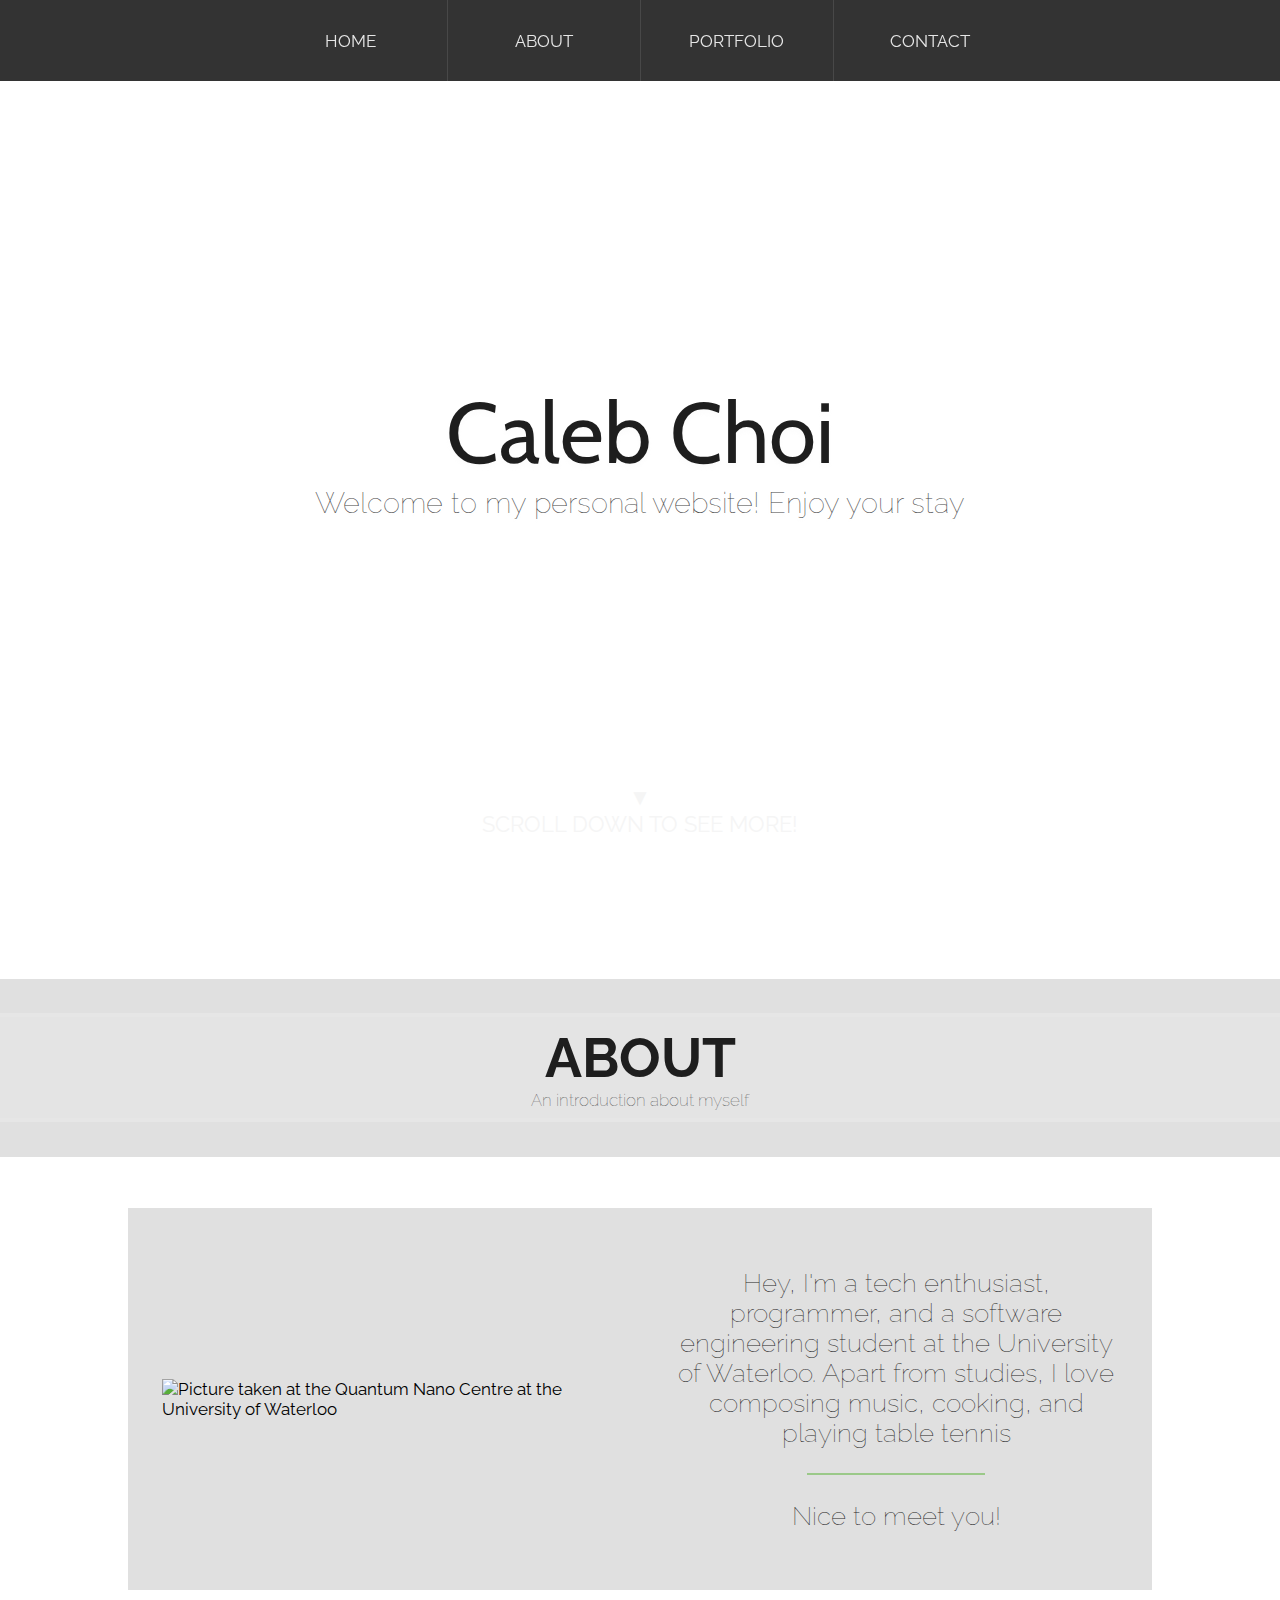
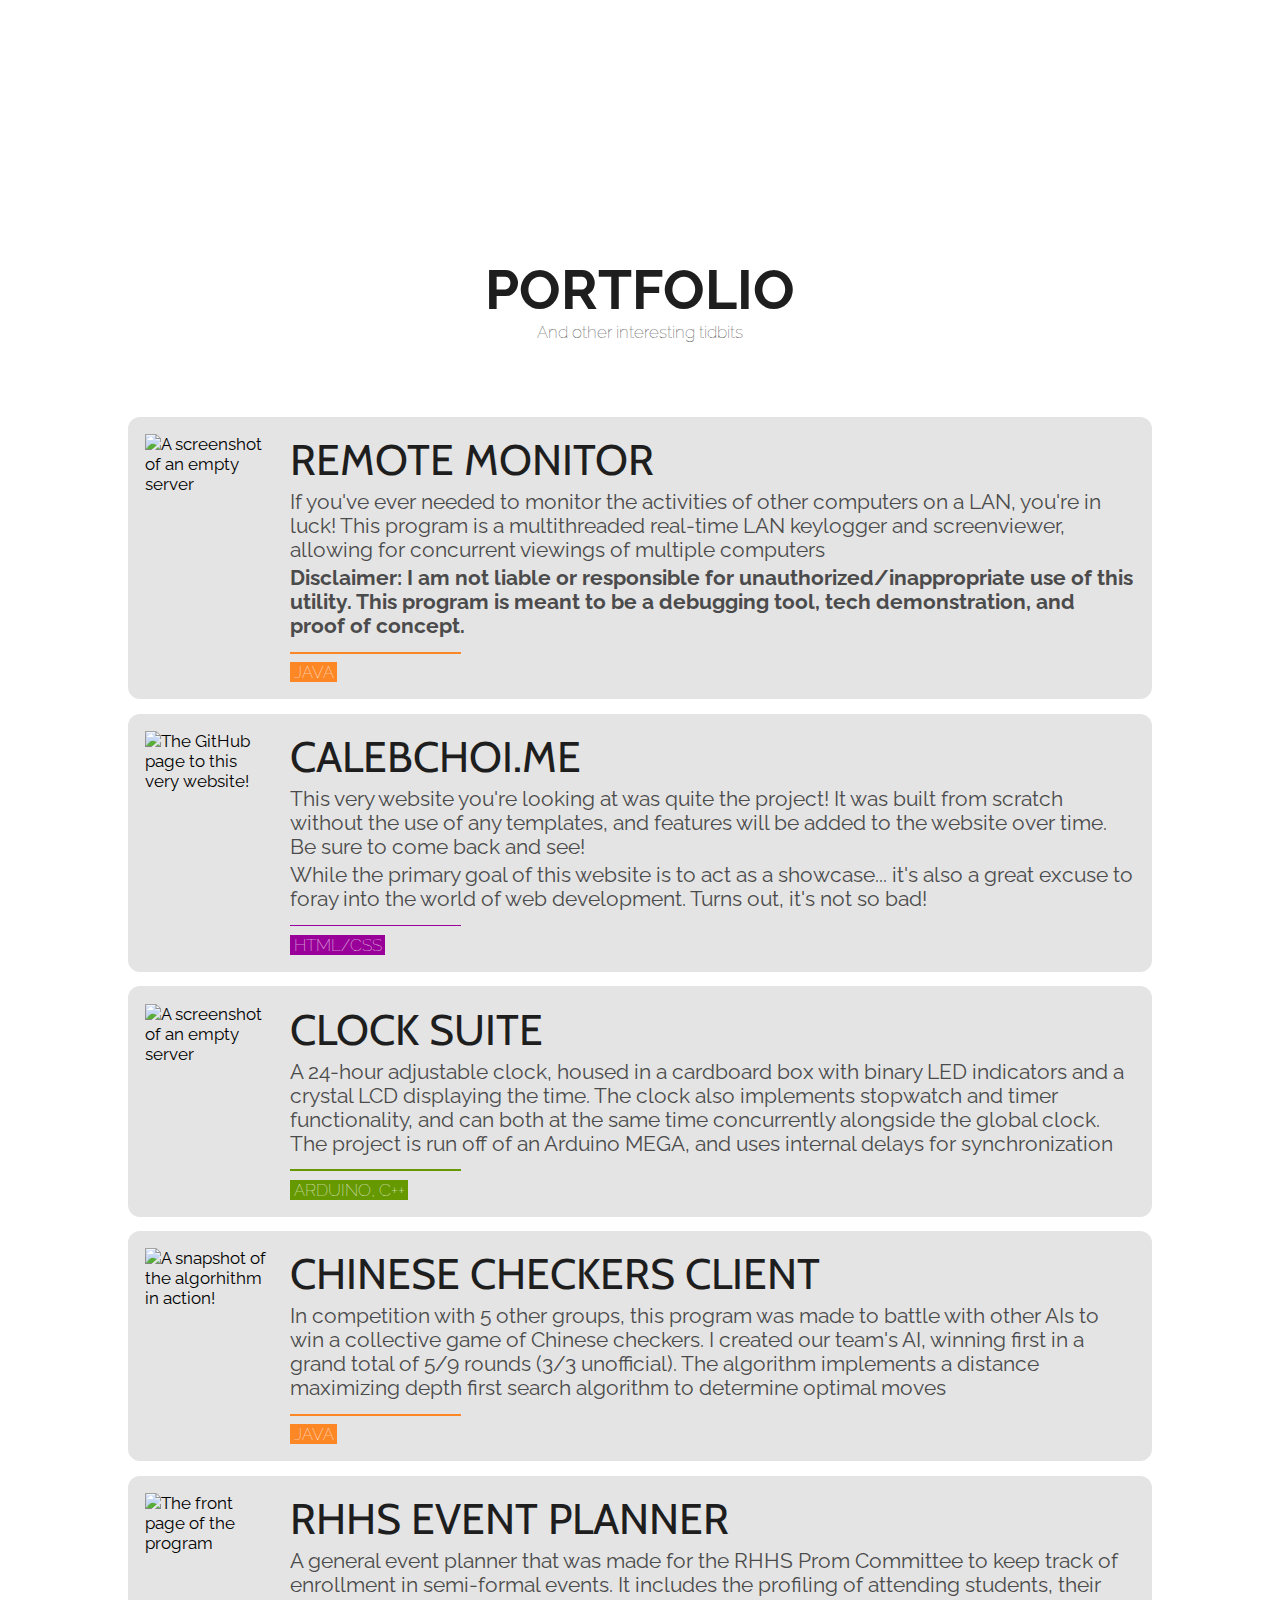
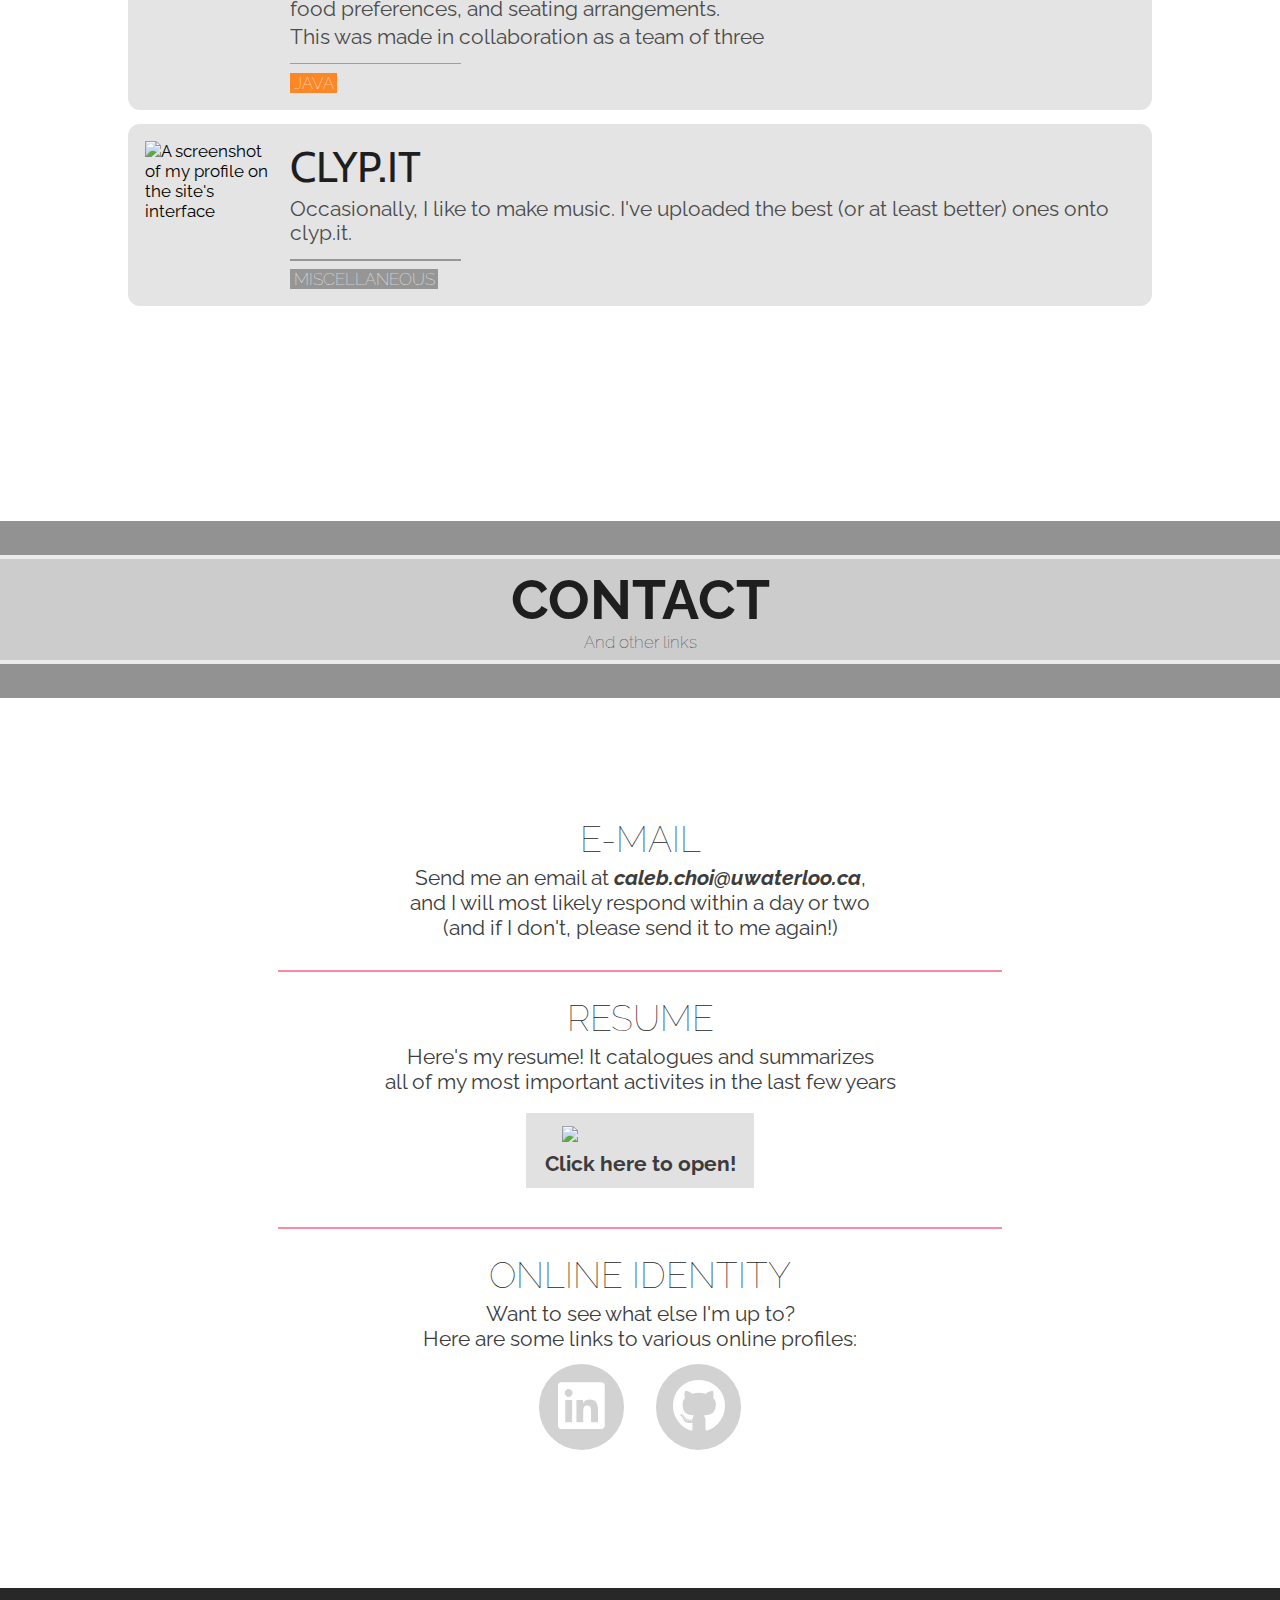
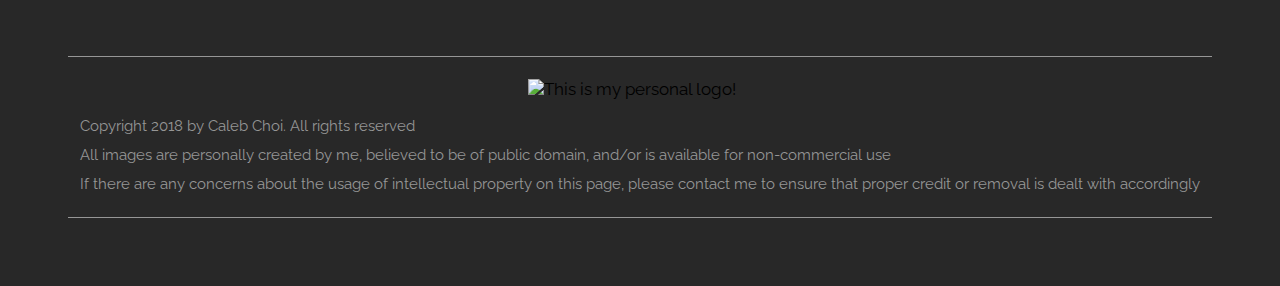
==== commit 5bf9edbf: "Updated information on the site + some refactoring + social media icons" ====
--- a/index.html
+++ b/index.html
@@ -10,6 +10,7 @@
 			href="https://fonts.googleapis.com/css?family=Raleway|Cabin">
 		<link rel="stylesheet" type="text/css" href="stylesheet.css">
 		<link rel="shortcut icon" type="image/x-icon" href="favicon.ico" />
+		<link rel="stylesheet" href="https://use.fontawesome.com/releases/v5.4.2/css/all.css">
 	</head>
 		
 	<body>
@@ -17,7 +18,7 @@
 		<ul class="center">
 			<li class="center leftmost"><a href="#splash">HOME</a></li>
 			<li class="center"><a href="#about">ABOUT</a></li>
-			<li class="center"><a href="#projects">PROJECTS</a></li>
+			<li class="center"><a href="#portfolio">PORTFOLIO</a></li>
 			<li class="center"><a href="#contact">CONTACT</a></li>
 		</ul>
 		
@@ -31,9 +32,11 @@
 			</div>
 			
 			<div id="splash-scroll">
-				&#9660
-				<br>
-				SCROLL DOWN TO SEE MORE!
+				<a href="#about" id="scroll-tag">
+					&#9660
+					<br>
+					SCROLL DOWN TO SEE MORE!
+				</a>
 			</div>
 		</div>
 		
@@ -56,12 +59,12 @@
 					
 					<div class="center about-section-component" id="about-description">
 						<p class="about-description-text">
-							<strong>Hello,</strong> I am currently a 1B Software Engineering student at the University of Waterloo!
+							Hey, I'm a tech enthusiast, programmer, and a software engineering student at the University of Waterloo. 
 							Apart from studies, I love composing music, cooking, and playing table tennis
 						</p>
 						<div id="about-line"></div>
 						<p class="about-description-text">
-							I hope to meet you!
+							Nice to meet you!
 						</p>
 					</div>
 					
@@ -71,32 +74,36 @@
 			<div id="about-footer"></div>
 		</div>
 		
-		<!-- PROJECTS -->
-		<div id="projects">
-		
-			<div id="projects-header">
-				<div id="projects-header-text">
-					<h2>PROJECTS</h2>
+		<!-- PORTFOLIO -->
+		<div id="portfolio">
+		
+			<div id="portfolio-header">
+				<div id="portfolio-header-text">
+					<h2>PORTFOLIO</h2>
 					And other interesting tidbits
 				</div>
 			</div>
 				
-			<div id="projects-body">
-				<div id="projects-list">
+			<div id="portfolio-body">
+				<div id="portfolio-list">
 					
 					<!-- REMOTE MONITOR -->
-					<div class="projects-item">
+					<div class="portfolio-item">
 						<a href="https://github.com/Qwe1rty/RemoteMonitor" target="_blank">
-							<div class="projects-item-thumbnail">
+							<div class="portfolio-item-thumbnail">
 								<img class="thumbnail" src="https://imgur.com/XlazIgK.png" alt="A screenshot of an empty server">
 							</div>
-							<div class="projects-item-description">
+							<div class="portfolio-item-description">
 								<h3>REMOTE MONITOR</h3>
 								<p>
-								If you've ever needed to monitor the activities of other computers on a LAN, you're in luck!
-								This program is a multithreaded real-time LAN keylogger and screenviewer, allowing for concurrent viewings of multiple computers
-								<br><strong>Disclaimer: I am not liable or responsible for unauthorized/inappropriate use of this utility. 
-								This program is meant to be a debugging tool, tech demonstration, and proof of concept</strong>
+									If you've ever needed to monitor the activities of other computers on a LAN, you're in luck!
+									This program is a multithreaded real-time LAN keylogger and screenviewer, allowing for concurrent viewings of multiple computers
+								</p>
+								<p>
+									<strong>
+										Disclaimer: I am not liable or responsible for unauthorized/inappropriate use of this utility. 
+										This program is meant to be a debugging tool, tech demonstration, and proof of concept.
+									</strong>
 								</p>
 								<div class="lang-line lang-java"></div>
 								<div class="lang-text lang-java">JAVA</div>
@@ -104,37 +111,59 @@
 						</a>
 					</div>
 					
+					<!-- WEBSITE -->
+					<div class="portfolio-item">
+						<a href="https://github.com/Qwe1rty/calebchoi.me" target="_blank">
+							<div class="portfolio-item-thumbnail">
+								<img class="thumbnail" src="https://imgur.com/JXDp2jt.png" alt="The GitHub page to this very website!">
+							</div>
+							<div class="portfolio-item-description">
+								<h3>CALEBCHOI.ME</h3>
+								<p>
+									This very website you're looking at was quite the project! It was built from scratch without the use of any templates, 
+									and features will be added to the website over time. Be sure to come back and see!
+								</p>
+								<p>
+									While the primary goal of this website is to act as a showcase... it's also a great excuse to foray into the world of 
+									web development. Turns out, it's not so bad!
+								</p>
+								<div class="lang-line lang-html"></div>
+								<div class="lang-text lang-html">HTML/CSS</div>
+							</div>
+						</a>
+					</div>
+
 					<!-- CLOCK SUITE -->
-					<div class="projects-item">
+					<div class="portfolio-item">
 						<a href="https://github.com/Qwe1rty/ClockSuite" target="_blank">
-							<div class="projects-item-thumbnail">
+							<div class="portfolio-item-thumbnail">
 								<img class="thumbnail" src="https://imgur.com/rvWXZv7.png" alt="A screenshot of an empty server">
 							</div>
-							<div class="projects-item-description">
+							<div class="portfolio-item-description">
 								<h3>CLOCK SUITE</h3>
 								<p>
-								A 24-hour adjustable clock, housed in a cardboard box with binary LED indicators and a crystal LCD displaying the time.
-								The clock also implements stopwatch and timer functionality, and can both at the same time concurrently alongside
-								the global clock. The project is run off of an Arduino MEGA, and uses internal delays for synchronization
+									A 24-hour adjustable clock, housed in a cardboard box with binary LED indicators and a crystal LCD displaying the time.
+									The clock also implements stopwatch and timer functionality, and can both at the same time concurrently alongside
+									the global clock. The project is run off of an Arduino MEGA, and uses internal delays for synchronization
 								</p>
 								<div class="lang-line lang-ccpp"></div>
-								<div class="lang-text lang-ccpp">ARDUINO, C, C++</div>
-							</div>
-						</a>
-					</div>
-					
-					<!-- RHHS Prom Planner -->
-					<div class="projects-item">
-						<a href="https://github.com/Qwe1rty/Event-Planner" target="_blank">
-							<div class="projects-item-thumbnail">
-								<img class="thumbnail" src="https://imgur.com/vLqVsQ6.png" alt="The front page of the program">
-							</div>
-							<div class="projects-item-description">
-								<h3>RHHS EVENT PLANNER</h3>
-								<p>
-								A general event planner that was made for the RHHS Prom Committee to keep track of enrollment in semi-formal events.
-								It includes the profiling of attending students, their food preferences, and seating arrangements. 
-								This was made in collaboration with two fellow teammates
+								<div class="lang-text lang-ccpp">ARDUINO, C++</div>
+							</div>
+						</a>
+					</div>
+
+					<!-- CHINESE CHECKERS -->
+					<div class="portfolio-item">
+						<a href="https://github.com/Qwe1rty/ChineseCheckersClient" target="_blank">
+							<div class="portfolio-item-thumbnail">
+								<img class="thumbnail" src="https://imgur.com/kD9ZStN.png" alt="A snapshot of the algorhithm in action!">
+							</div>
+							<div class="portfolio-item-description">
+								<h3>CHINESE CHECKERS CLIENT</h3>
+								<p>
+									In competition with 5 other groups, this program was made to battle with other AIs to win a collective game of Chinese checkers.
+									I created our team's AI, winning first in a grand total of 5/9 rounds (3/3 unofficial). The algorithm implements a 
+									distance maximizing depth first search algorithm to determine optimal moves
 								</p>
 								<div class="lang-line lang-java"></div>
 								<div class="lang-text lang-java">JAVA</div>
@@ -142,18 +171,20 @@
 						</a>
 					</div>
 					
-					<!-- CHINESE CHECKERS -->
-					<div class="projects-item">
-						<a href="https://github.com/Qwe1rty/ChineseCheckersClient" target="_blank">
-							<div class="projects-item-thumbnail">
-								<img class="thumbnail" src="https://imgur.com/kD9ZStN.png" alt="A snapshot of the algorhithm in action!">
-							</div>
-							<div class="projects-item-description">
-								<h3>CHINESE CHECKERS CLIENT</h3>
-								<p>
-								In competition with 5 other groups, this program was made to battle with other AIs to win a collective game of Chinese checkers.
-								I created our team's AI, winning first in a grand total of 5/9 rounds (3/3 unofficial). The algorithm implements a 
-								distance maximizing 16-level depth first search algorithm to determine optimal moves
+					<!-- RHHS Prom Planner -->
+					<div class="portfolio-item">
+						<a href="https://github.com/Qwe1rty/Event-Planner" target="_blank">
+							<div class="portfolio-item-thumbnail">
+								<img class="thumbnail" src="https://imgur.com/vLqVsQ6.png" alt="The front page of the program">
+							</div>
+							<div class="portfolio-item-description">
+								<h3>RHHS EVENT PLANNER</h3>
+								<p>
+									A general event planner that was made for the RHHS Prom Committee to keep track of enrollment in semi-formal events.
+									It includes the profiling of attending students, their food preferences, and seating arrangements.
+								</p>
+								<p>
+									This was made in collaboration as a team of three
 								</p>
 								<div class="lang-line lang-java"></div>
 								<div class="lang-text lang-java">JAVA</div>
@@ -161,34 +192,16 @@
 						</a>
 					</div>
 					
-					<!-- WEBSITE -->
-					<div class="projects-item">
-						<a href="https://github.com/Qwe1rty/calebchoi.me" target="_blank">
-							<div class="projects-item-thumbnail">
-								<img class="thumbnail" src="https://imgur.com/JXDp2jt.png" alt="The GitHub page to this very website!">
-							</div>
-							<div class="projects-item-description">
-								<h3>CALEBCHOI.ME</h3>
-								<p>
-								This very website you're looking at was quite the project! It was built from scratch without the use of any frameworks 
-								(though that will likely change in the future), and features will be added to the website over time. Be sure to come back and see!
-								</p>
-								<div class="lang-line lang-html"></div>
-								<div class="lang-text lang-html">HTML/CSS</div>
-							</div>
-						</a>
-					</div>
-					
 					<!-- CLYP.IT -->
-					<div class="projects-item">
+					<div class="portfolio-item">
 						<a href="https://clyp.it/user/nauftjik" target="_blank">
-							<div class="projects-item-thumbnail">
+							<div class="portfolio-item-thumbnail">
 								<img class="thumbnail" src="https://imgur.com/auEqw8d.png" alt="A screenshot of my profile on the site's interface">
 							</div>
-							<div class="projects-item-description">
+							<div class="portfolio-item-description">
 								<h3>CLYP.IT</h3>
 								<p>
-								Occasionally, I like to make music. I've uploaded the best (or at least better) ones onto clyp.it for the world to see!
+									Occasionally, I like to make music. I've uploaded the best (or at least better) ones onto clyp.it.
 								</p>
 								<div class="lang-line lang-misc"></div>
 								<div class="lang-text lang-misc">MISCELLANEOUS</div>
@@ -213,15 +226,24 @@
 			<div class="center" id="contact-body">
 				<div id="contact-section">
 					<h4>E-MAIL</h4>
-					<p>Send me an email at <em><strong>caleb.choi@uwaterloo.ca</strong></em><br>
-						Responses will hopefully take no more than a few days!
+					<p>
+						Send me an email at <em><strong>caleb.choi@uwaterloo.ca</strong></em>,
+						<br>
+						and I will most likely respond within a day or two
+						<br>
+						(and if I don't, please send it to me again!)
 					</p>
 					
-					<br><div class="contact-section-line"></div><br>
+					<br>
+					<div class="contact-section-line"></div>
+					<br>
 					
 					<h4>RESUME</h4>
-					<p>Here's my resume! It catalogues and summarizes <br>
-						all of my most important activites in the last few years</p>
+					<p>
+						Here's my resume! It catalogues and summarizes 
+						<br>
+						all of my most important activites in the last few years
+					</p>
 					
 					<div id="resume-section-wrapper">
 						<a id="resume-section-link" href="https://calebchoi.me/resume.pdf" target="_blank">
@@ -235,12 +257,13 @@
 					<br><div class="contact-section-line"></div><br>
 					
 					<h4>ONLINE IDENTITY</h4>
-					<p>Want to see what else I'm up to? <br>
+					<p>
+						Want to see what else I'm up to? 
+						<br>
 						Here are some links to various online profiles:
-						<strong>
-						<a href="https://www.linkedin.com/in/caleb-choi-825a44142/" target="_blank">LinkedIn</a>
-						<a href="https://github.com/Qwe1rty" target="_blank">Github</a>
-						</strong>
+						<br>
+						<a href="https://www.linkedin.com/in/caleb-choi-825a44142/" class="fab fa-linkedin" target="_blank"></a>
+						<a href="https://github.com/Qwe1rty" class="fab fa-github" target="_blank"></a>
 					</p>
 					
 				</div>
--- a/stylesheet.css
+++ b/stylesheet.css
@@ -4,7 +4,7 @@
 	padding:0;
 	margin:0;
 	font-family:Raleway,serif;
-	font-size:2vh /* do tests */
+	font-size:1.9vh /* do tests */
 }
 
 h1 {
@@ -124,14 +124,17 @@
 		position:absolute;
 		bottom:7vh;
 		
-		color:rgba(255,255,255,0.8);
 		text-align:center;
 		font:1.3em Raleway, sans-serif;
 		
 		transition:font-size 0.2s;
 	}
 	#splash-scroll:hover {
-		font-size:1.7em;
+		font-size:1.5em;
+	}
+	#scroll-tag {
+		color: rgb(245, 245, 245);
+		text-decoration: none;
 	}
 
 /* ABOUT SECTION */
@@ -159,11 +162,6 @@
 			font-weight:lighter;
 			color:rgb(70,70,70);
 		}
-/*			transition:background-color 0.2s;
-		}
-		#about-header-text:hover {
-			background-color:rgba(230,230,230,1);
-		} */
 	#about-body {
 		padding:4% 10% 4% 10%;
 		overflow:auto;
@@ -202,13 +200,13 @@
 					margin:auto;
 				}
 
-/* PROJECTS SECTION */
-#projects {
+/* PORTFOLIO SECTION */
+#portfolio {
 	position:relative;
 	padding-top:8.8vh;
 	margin-top:10vh;
 }
-	#projects-header {
+	#portfolio-header {
 		border-top:4px solid white;
 		padding:2em 0;
 		
@@ -216,7 +214,7 @@
 		font-weight:lighter;
 		color:rgb(60,60,60);
 	}
-		#projects-header-text {
+		#portfolio-header-text {
 			padding:0.5em;
 			width:100%;
 			
@@ -226,22 +224,22 @@
 			font-weight:lighter;
 			color:rgb(30,30,30);
 		}
-	#projects-body {
+	#portfolio-body {
 		box-sizing:border-box;
 		padding:2% 10% 10% 10%;
 	}
-		#projects-list {
+		#portfolio-list {
 			height:100%;
 			
 			display:flex;
 			flex-flow:column nowrap;
 			box-sizing:border-box; /* see if needed */
 		}
-			.projects-item {
+			.portfolio-item {
 				width:100%;
 				margin:.8vh 0%;
 			}
-			.projects-item a {
+			.portfolio-item a {
 				background-color:rgba(120,120,120,0.2);
 				border-radius:.7em;
 				text-decoration:none;
@@ -255,10 +253,10 @@
 				
 				transition:background-color 0.15s;
 			}
-			.projects-item a:hover {
+			.portfolio-item a:hover {
 				background-color:rgba(120,120,120,0.3);
 			}
-				.projects-item-thumbnail {
+				.portfolio-item-thumbnail {
 					border-radius:.4em;
 					margin:1em;
 					min-width:10vw;
@@ -271,12 +269,12 @@
 						width:100%;
 						height:auto;
 					}
-				.projects-item-description {
+				.portfolio-item-description {
 					margin:1em 1em 1em 0;	
 					flex:1 15 70%;
 					flex-flow:column nowrap;
 				}
-					.projects-item-description p {
+					.portfolio-item-description p {
 						margin:0.2em 0 0.2em 0;
 						
 						color:rgb(75,75,75);
@@ -294,10 +292,10 @@
 		padding:0 .2em;
 		max-width:2000em;
 	}
-		div .lang-ccpp {background-color:rgb(102, 153, 0);}
-		div .lang-java {background-color:rgb(253, 134, 37);}
-		div .lang-html {background-color:rgb(153, 0, 153);}
-		div .lang-misc {background-color:rgb(150,150,150);}
+	div .lang-ccpp {background-color:rgb(102, 153, 0);}
+	div .lang-java {background-color:rgb(253, 134, 37);}
+	div .lang-html {background-color:rgb(153, 0, 153);}
+	div .lang-misc {background-color:rgb(150,150,150);}
 		
 /* CONTACT SECTION */
 #contact {
@@ -323,11 +321,6 @@
 			font-weight:lighter;
 			color:rgb(30,30,30);
 		}
-/*			transition:background-color 0.2s;
-		}
-		#contact-header-text:hover {
-			background-color:rgba(230,230,230,1);
-		} */
 	#contact-body {
 		box-sizing:border-box;
 		
@@ -353,9 +346,9 @@
 				font-size:1.25em;
 				color:rgb(60,60,60);
 			}
-			#contact-section a:link {
+			/* #contact-section a:link {
 				color:rgba(254, 58, 100,0.8);
-			}
+			} */
 			
 				#resume-section-wrapper a {
 					color:rgba(0,0,0,0);
@@ -379,6 +372,22 @@
 					font-weight:bold;
 					color:rgb(230,230,230);
 				}
+		.fab {
+			padding: .3em;
+			margin: .25em .25em;
+			width: 1em;
+			border-radius: 50%;
+
+			font-size: 2.5em;
+			text-align: center;
+			text-decoration: none;
+
+			background-color:rgba(155,155,155,0.45);
+			color: white;
+		}
+		.fab:hover {
+			background-color:rgba(155,155,155,0.85);
+		}
 
 /* FOOTER */				
 #footer {
@@ -397,7 +406,7 @@
 			margin:.5em;
 		}
 			#footer-logo {
-				/*max-width: 15vw;*/
+				max-width: 25vh;
 				flex: 1 0 0;
 			}
 			#footer-text {	
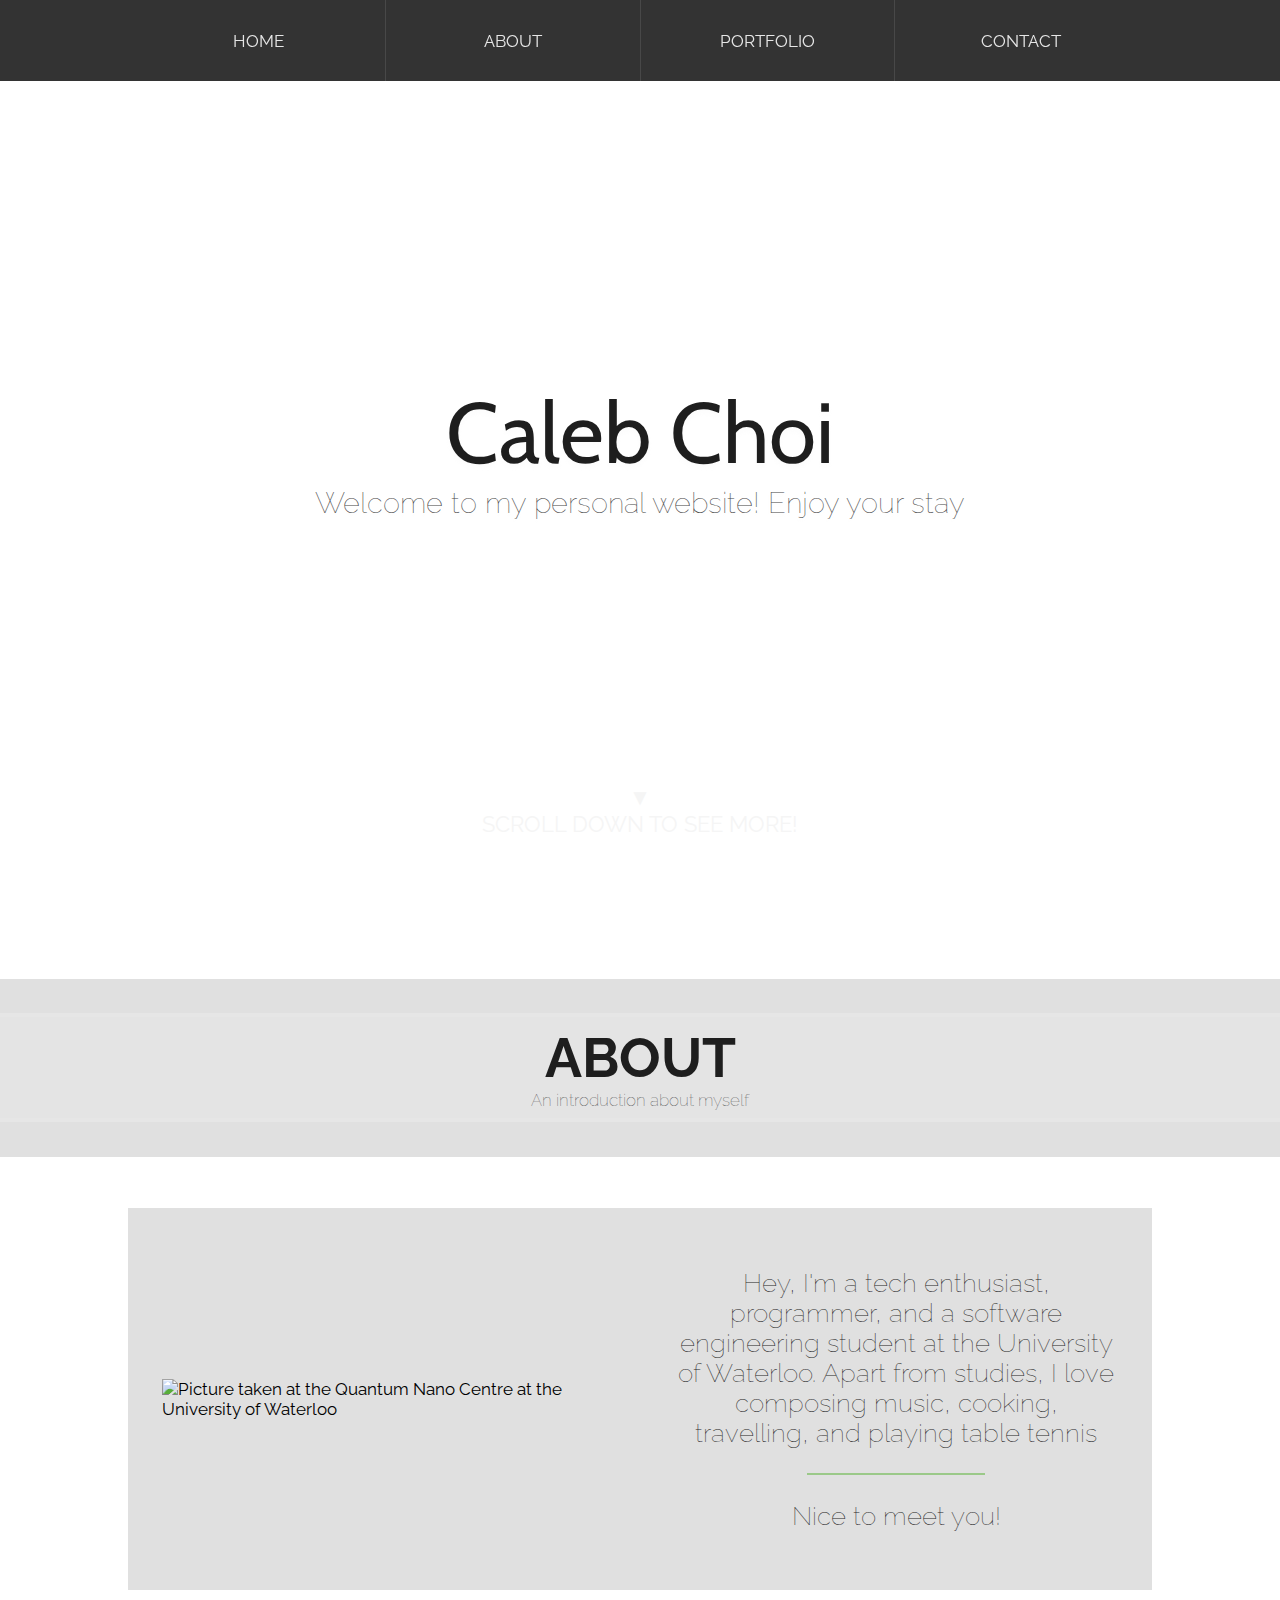
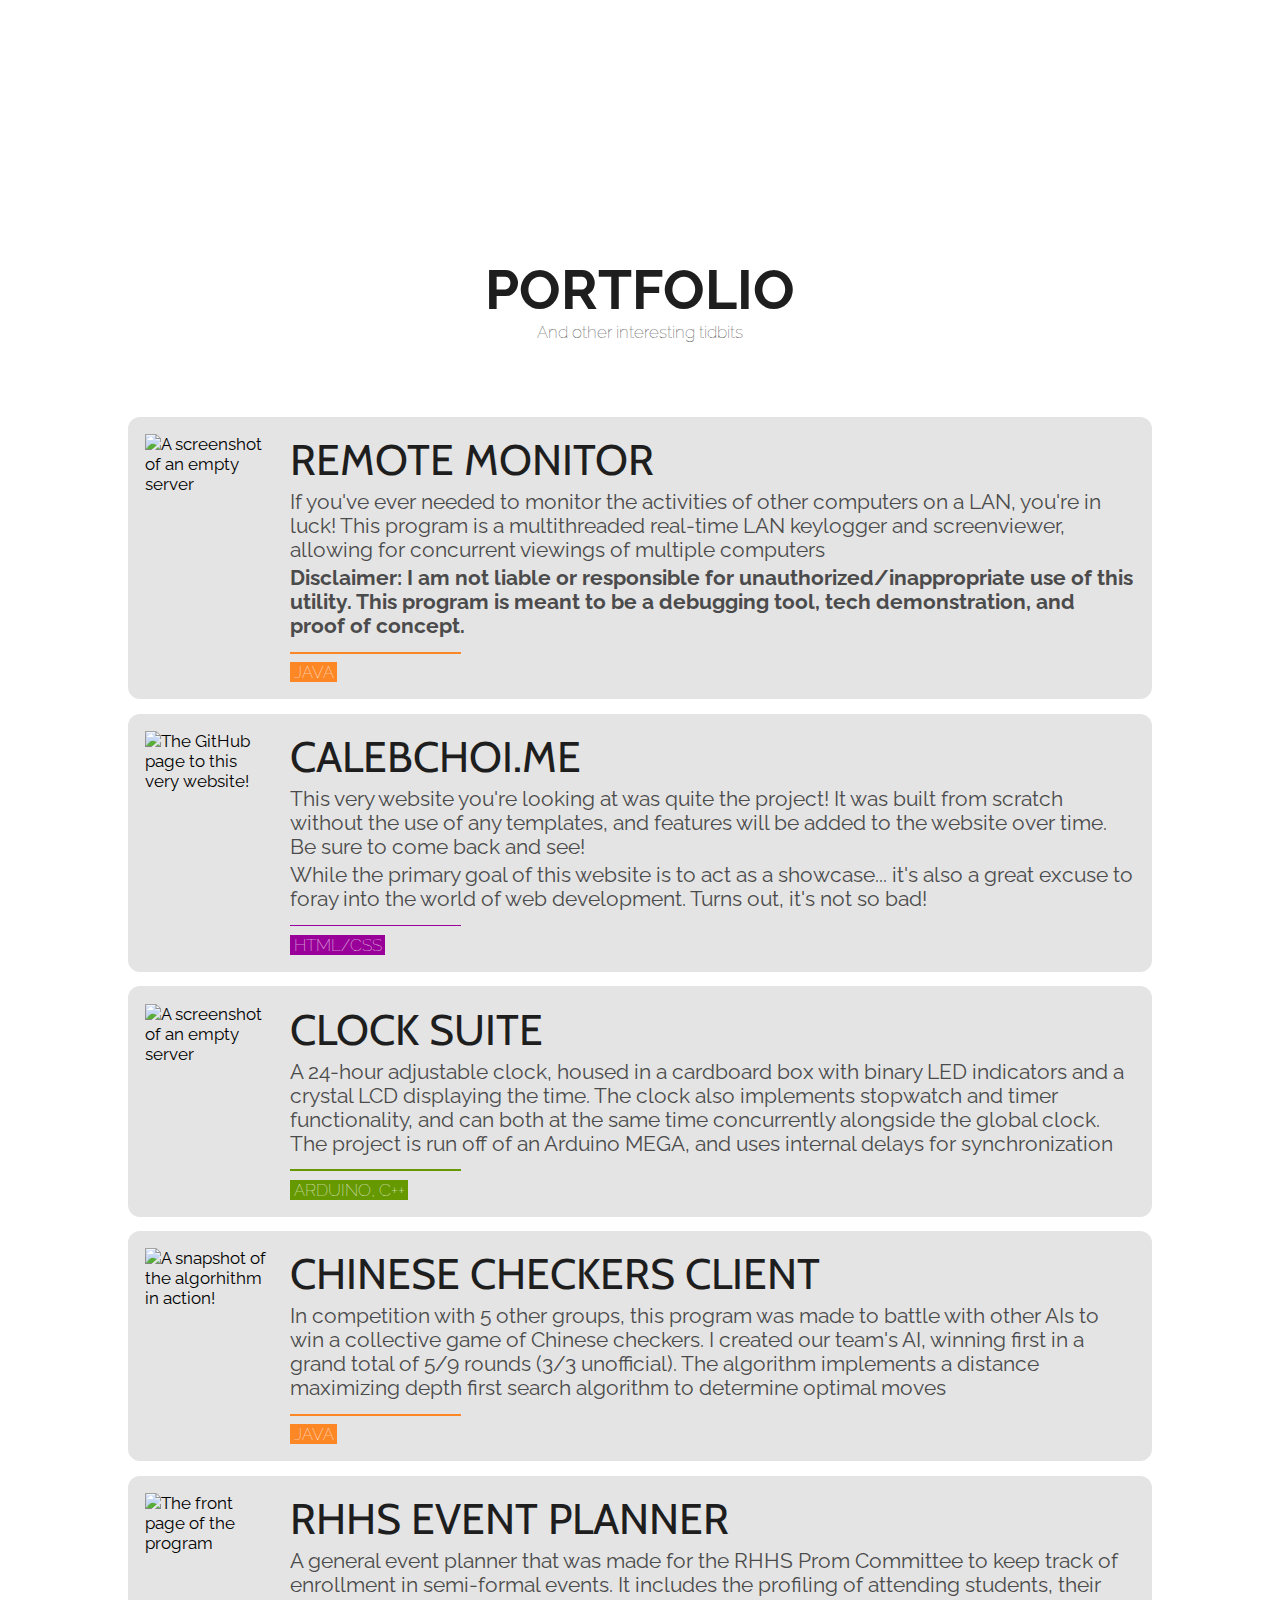
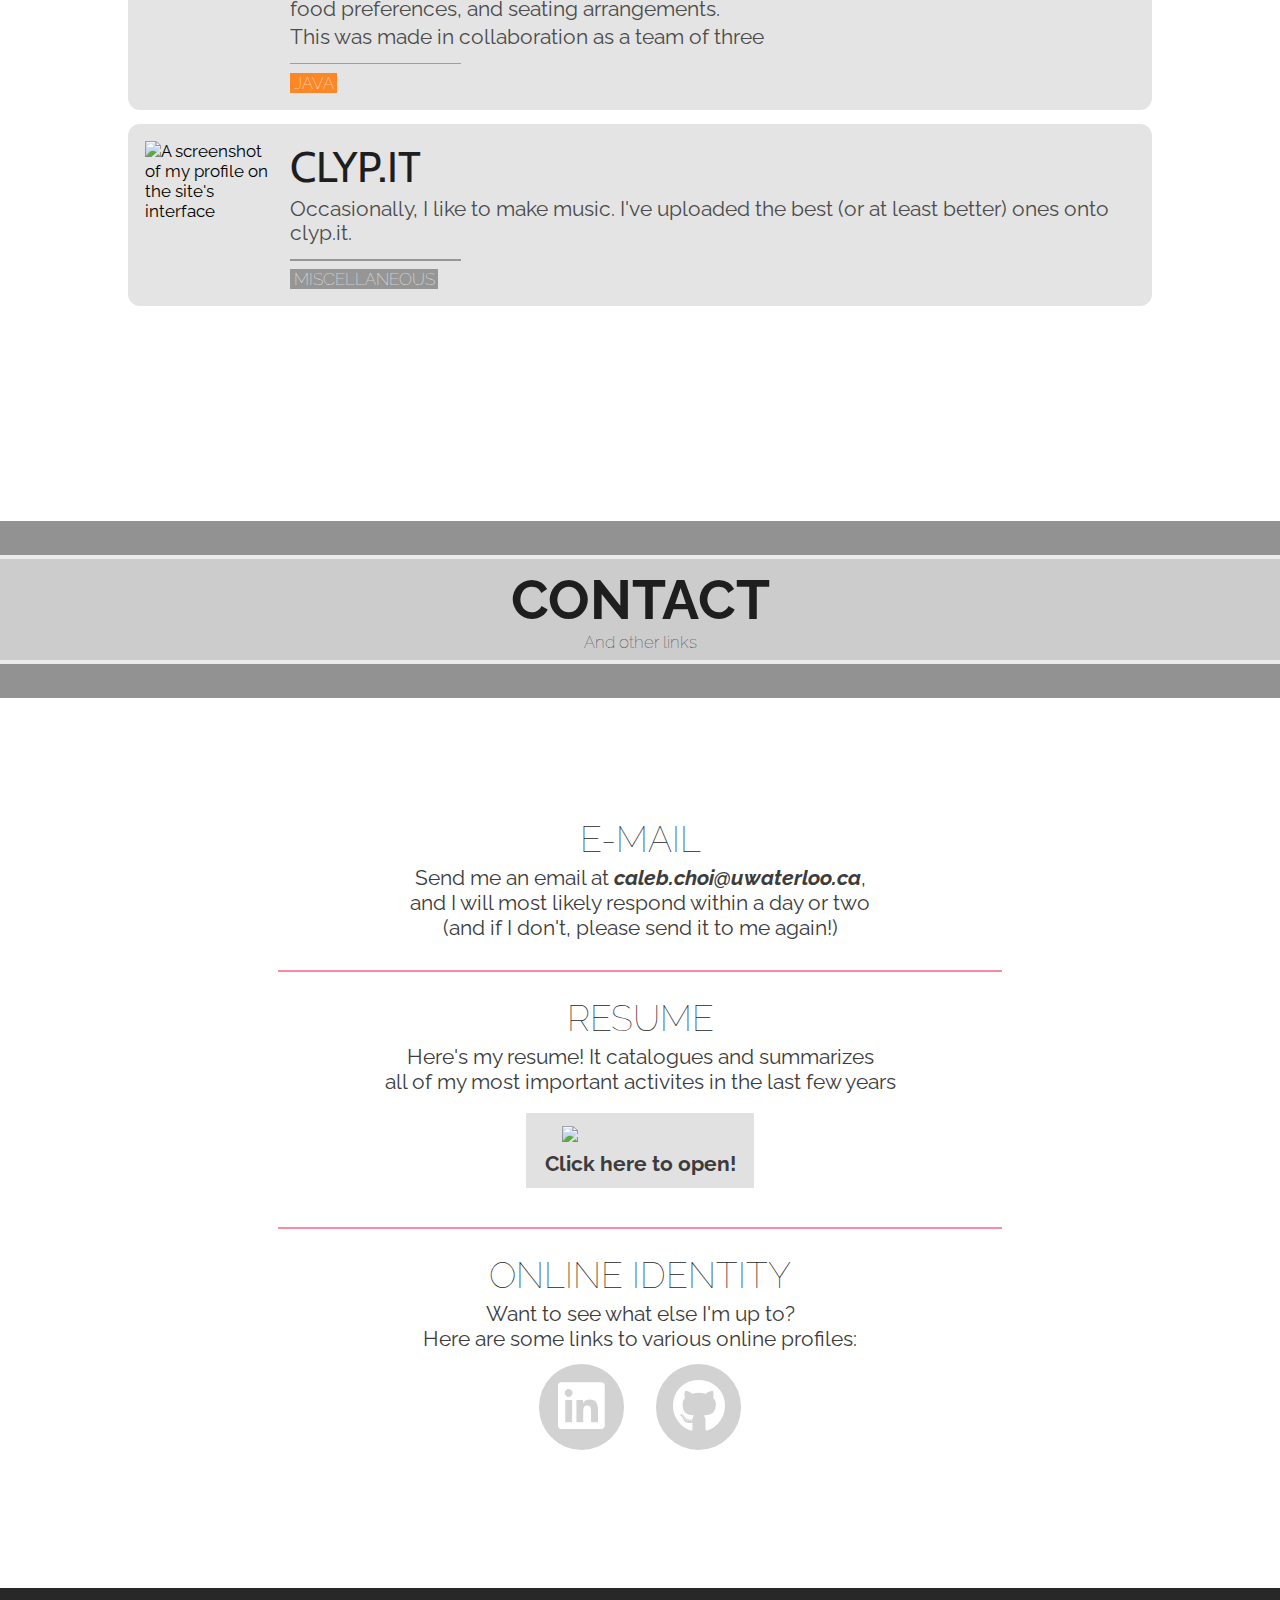
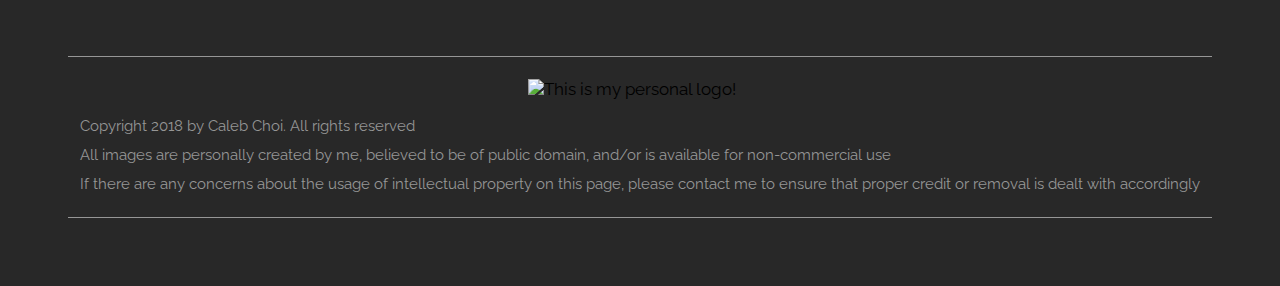
==== commit 9f432f27: "Added a crude smooth scrolling function" ====
--- a/index.html
+++ b/index.html
@@ -11,22 +11,30 @@
 		<link rel="stylesheet" type="text/css" href="stylesheet.css">
 		<link rel="shortcut icon" type="image/x-icon" href="favicon.ico" />
 		<link rel="stylesheet" href="https://use.fontawesome.com/releases/v5.4.2/css/all.css">
+
+		<script src="scripts.js"></script>
 	</head>
 		
-	<body>
+	<body onload="init();">
 		<!-- NAVIGATION BAR -->
 		<ul class="center">
-			<li class="center leftmost"><a href="#splash">HOME</a></li>
-			<li class="center"><a href="#about">ABOUT</a></li>
-			<li class="center"><a href="#portfolio">PORTFOLIO</a></li>
-			<li class="center"><a href="#contact">CONTACT</a></li>
+			<!--
+			<li id="nav-splash" class="center leftmost"><a href="#splash">HOME</a></li>
+			<li id="nav-about" class="center"><a href="#about">ABOUT</a></li>
+			<li id="nav-portfolio" class="center"><a href="#portfolio">PORTFOLIO</a></li>
+			<li id="nav-contact" class="center"><a href="#contact">CONTACT</a></li>
+			-->
+			<li id="nav-splash" class="center leftmost">HOME</li>
+			<li id="nav-about" class="center">ABOUT</li>
+			<li id="nav-portfolio" class="center">PORTFOLIO</li>
+			<li id="nav-contact" class="center">CONTACT</li>
 		</ul>
 		
 		<!-- SPLASH/HOME -->
 		<div class="center" id="splash">
 		
 			<div id="splash-text">
-				<h1>Caleb Choi	</h1>
+				<h1>Caleb Choi</h1>
 				<div id="splash-line"></div>
 				<h5>Welcome to my personal website! Enjoy your stay</h5>
 			</div>
@@ -60,7 +68,7 @@
 					<div class="center about-section-component" id="about-description">
 						<p class="about-description-text">
 							Hey, I'm a tech enthusiast, programmer, and a software engineering student at the University of Waterloo. 
-							Apart from studies, I love composing music, cooking, and playing table tennis
+							Apart from studies, I love composing music, cooking, travelling, and playing table tennis
 						</p>
 						<div id="about-line"></div>
 						<p class="about-description-text">
--- a/stylesheet.css
+++ b/stylesheet.css
@@ -69,22 +69,21 @@
 	li {
 		flex:0 0 15vw;	 
 		border-left:1px solid rgba(255,255,255,0.1);
-	}
-	li.leftmost {
-		border:0;
-	}
-	li a {
+
 		display:block;
 		width:100%;
 		padding:3.4vh;
-		
+
 		color:rgb(230,230,230);
 		text-align:center;
 		text-decoration:none;
-		
+
 		transition:background-color 0.15s;
 	}
-	li a:hover {
+	li.leftmost {
+		border:0;
+	}
+	li:hover {
 		background-color:rgb(20,20,20);
 	}
 
@@ -96,13 +95,14 @@
 	box-sizing:border-box;
 	padding:3em;
 	height:100vh;
-	
+
 	flex-flow:column nowrap;
 }
 	#splash-text {
 		background-color:rgba(255,255,255,0.5);
 		
 		/* border-radius:1em; */
+		/*position:fixed;*/
 		box-sizing:border-box;
 		min-width:80%;
 		padding:4vh;
@@ -120,8 +120,8 @@
 		background-color:rgba(255,255,255,0.4);
 	}
 	#splash-scroll {
+		position:absolute;
 		box-sizing:border-box;
-		position:absolute;
 		bottom:7vh;
 		
 		text-align:center;
@@ -139,7 +139,7 @@
 
 /* ABOUT SECTION */
 #about {
-	background:url(https://www.open.wolframcloud.com/objects/f7f9f0aa-3031-49ac-813b-10377e04ee09) no-repeat center;
+	background:url(https://i.imgur.com/XDkm0Xs.png) no-repeat center;
 	background-size:cover;
 	position:relative;
 	padding-top:8.8vh;
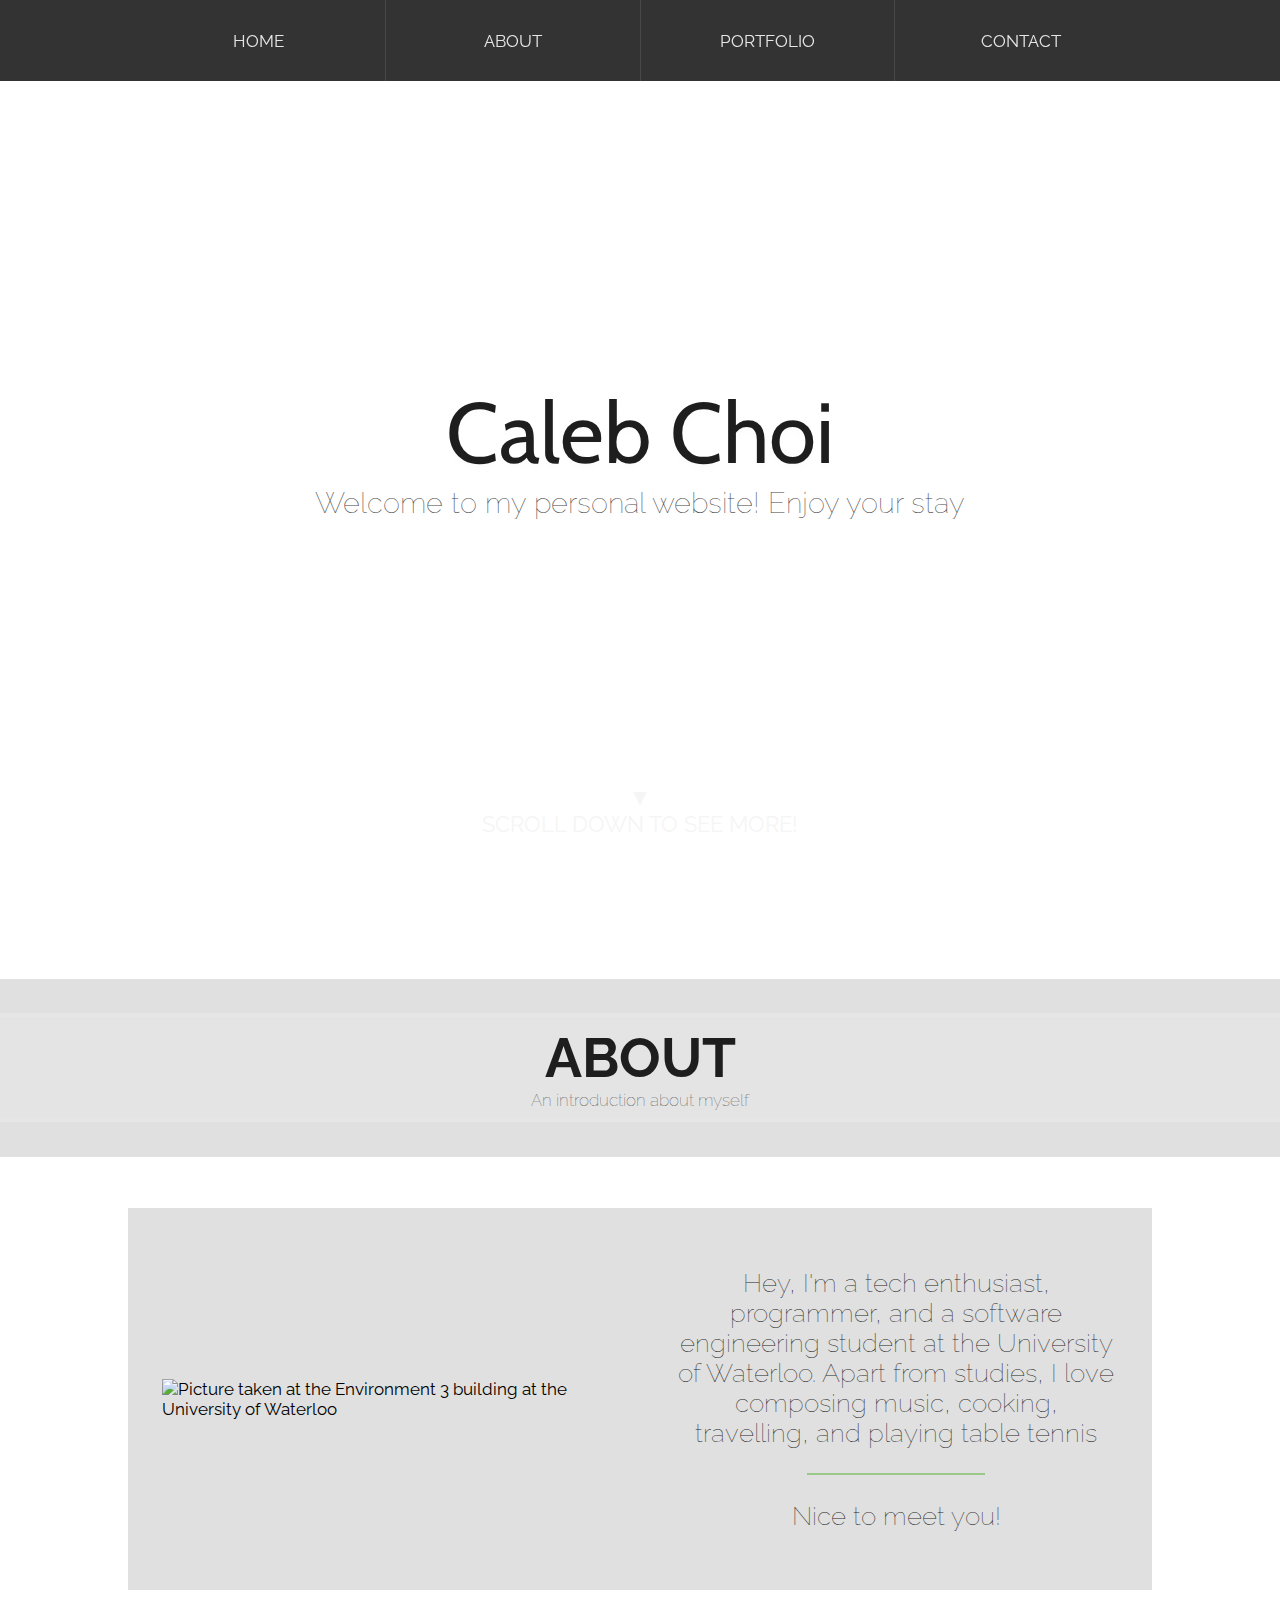
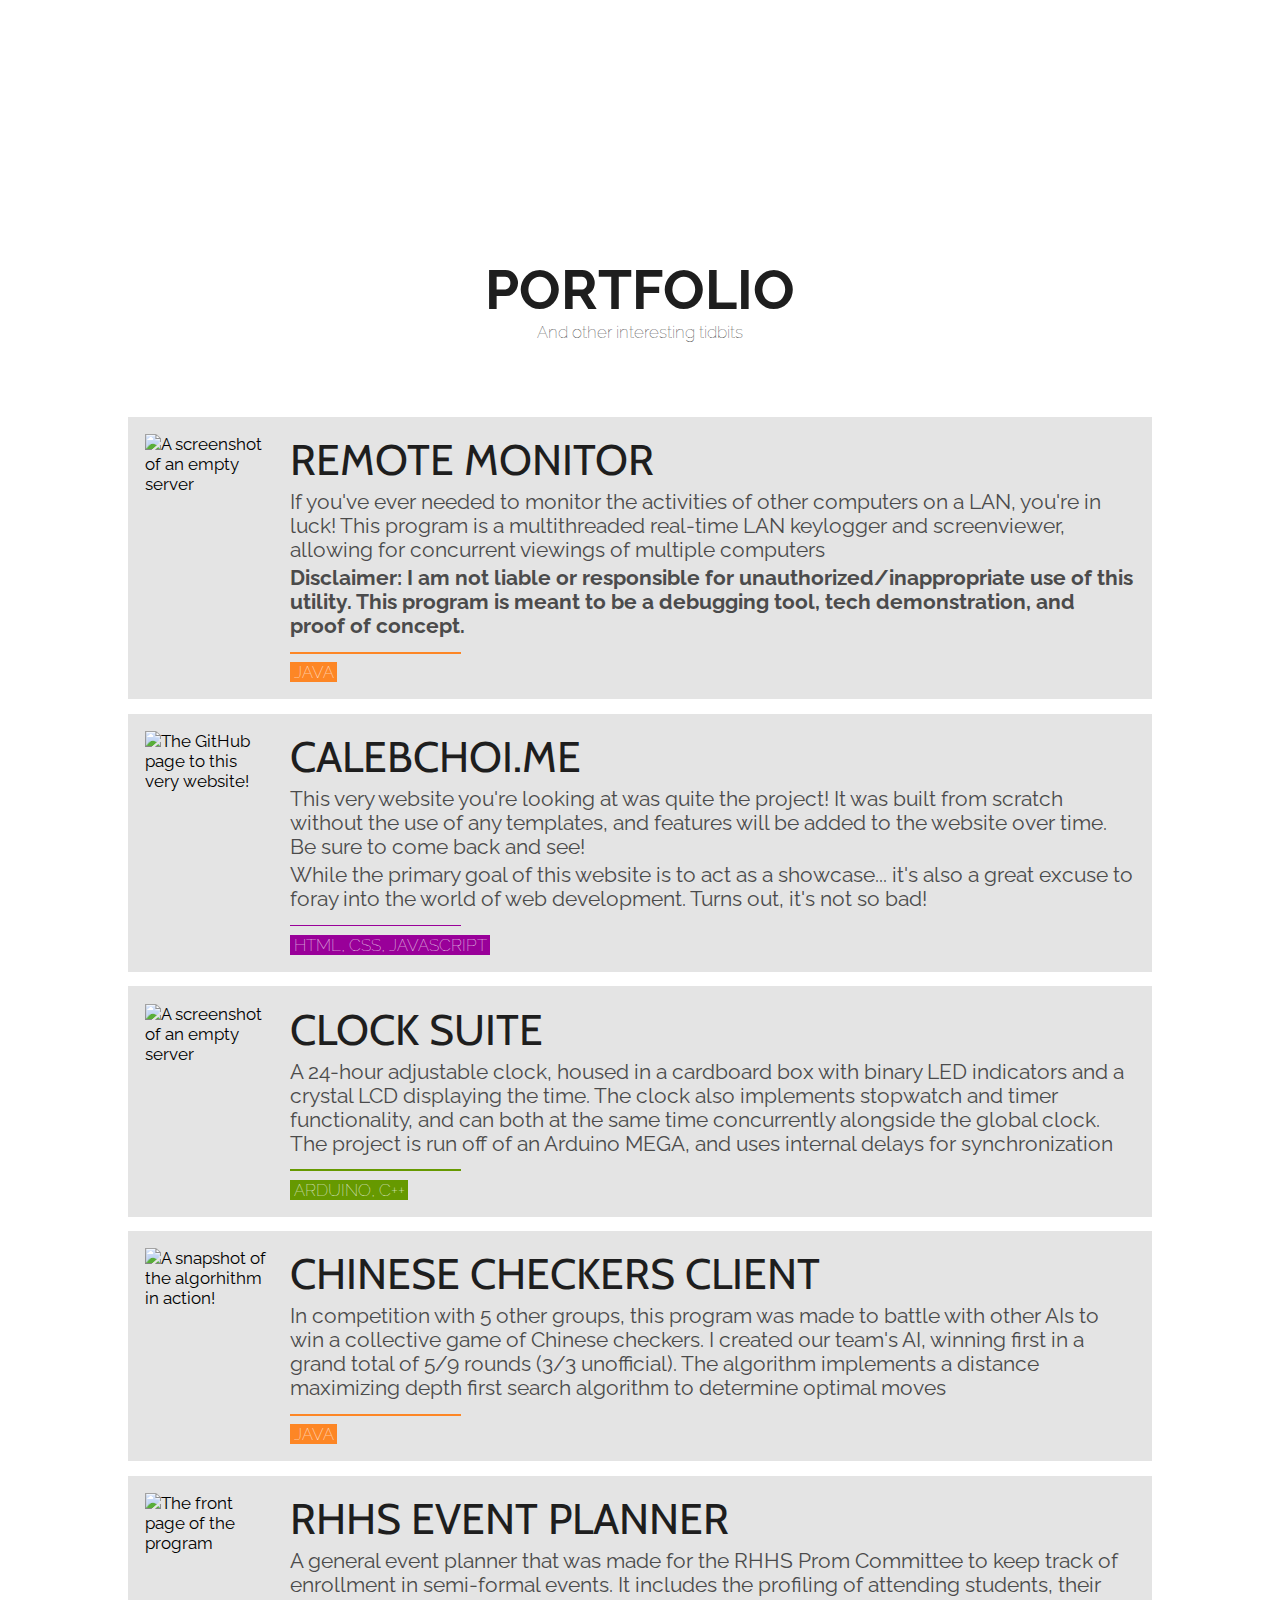
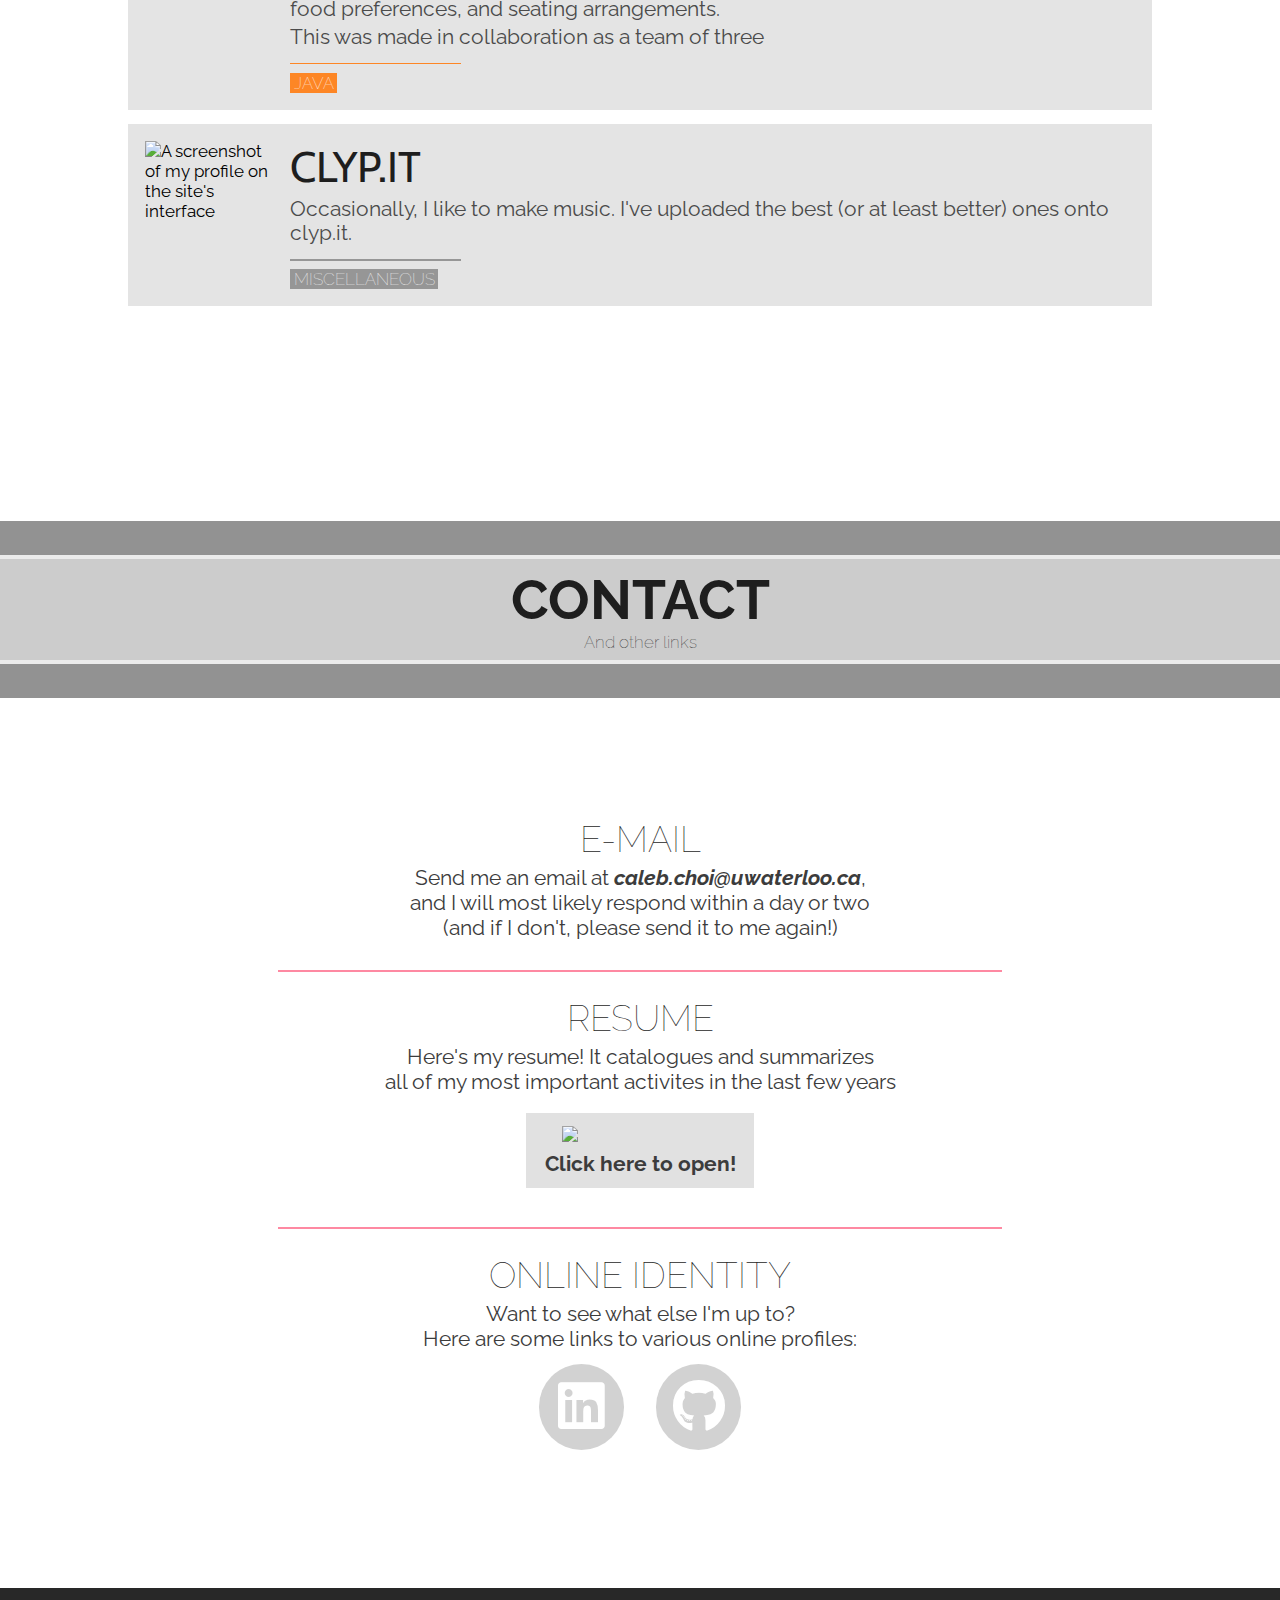
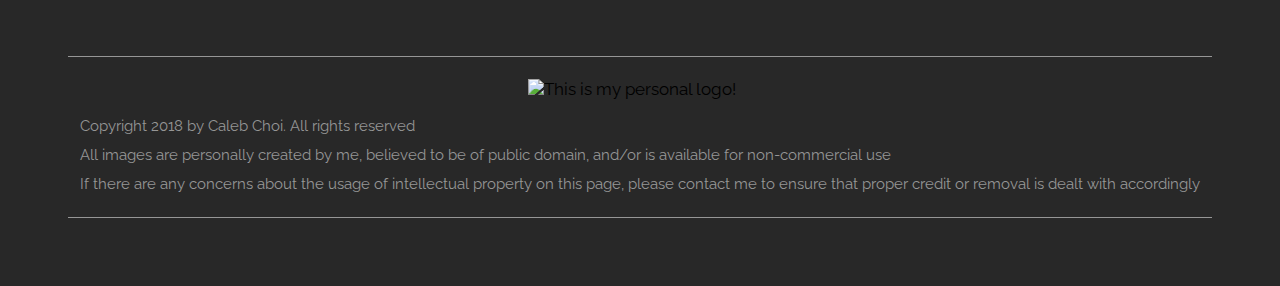
==== commit 093452de: "Updated profile picture + added scroll to splash tag" ====
--- a/index.html
+++ b/index.html
@@ -8,26 +8,20 @@
 		<meta charset="utf-8">
 		<link rel="stylesheet" type="text/css"
 			href="https://fonts.googleapis.com/css?family=Raleway|Cabin">
-		<link rel="stylesheet" type="text/css" href="stylesheet.css">
-		<link rel="shortcut icon" type="image/x-icon" href="favicon.ico" />
+		<link rel="stylesheet" type="text/css" href="resources/css/stylesheet.css">
+		<link rel="shortcut icon" type="image/x-icon" href="resources/files/favicon.ico" />
 		<link rel="stylesheet" href="https://use.fontawesome.com/releases/v5.4.2/css/all.css">
 
-		<script src="scripts.js"></script>
+		<script src="resources/js/scripts.js"></script>
 	</head>
-		
+
 	<body onload="init();">
 		<!-- NAVIGATION BAR -->
 		<ul class="center">
-			<!--
-			<li id="nav-splash" class="center leftmost"><a href="#splash">HOME</a></li>
-			<li id="nav-about" class="center"><a href="#about">ABOUT</a></li>
-			<li id="nav-portfolio" class="center"><a href="#portfolio">PORTFOLIO</a></li>
-			<li id="nav-contact" class="center"><a href="#contact">CONTACT</a></li>
-			-->
-			<li id="nav-splash" class="center leftmost">HOME</li>
-			<li id="nav-about" class="center">ABOUT</li>
-			<li id="nav-portfolio" class="center">PORTFOLIO</li>
-			<li id="nav-contact" class="center">CONTACT</li>
+			<li id="nav-splash" class="center leftmost no-select">HOME</li>
+			<li id="nav-about" class="center no-select">ABOUT</li>
+			<li id="nav-portfolio" class="center no-select">PORTFOLIO</li>
+			<li id="nav-contact" class="center no-select">CONTACT</li>
 		</ul>
 		
 		<!-- SPLASH/HOME -->
@@ -40,11 +34,9 @@
 			</div>
 			
 			<div id="splash-scroll">
-				<a href="#about" id="scroll-tag">
-					&#9660
-					<br>
-					SCROLL DOWN TO SEE MORE!
-				</a>
+				&#9660
+				<br>
+				SCROLL DOWN TO SEE MORE!
 			</div>
 		</div>
 		
@@ -62,7 +54,7 @@
 				<div class="center" id="about-section-wrapper"> 
 				
 					<div class="center about-section-component" id="about-profile">
-						<img src="https://imgur.com/YdmO4eD.jpg" alt="Picture taken at the Quantum Nano Centre at the University of Waterloo" id="profile-picture">
+						<img src="https://imgur.com/oz6arxs.jpg" alt="Picture taken at the Environment 3 building at the University of Waterloo" id="profile-picture">
 					</div>
 					
 					<div class="center about-section-component" id="about-description">
@@ -136,7 +128,7 @@
 									web development. Turns out, it's not so bad!
 								</p>
 								<div class="lang-line lang-html"></div>
-								<div class="lang-text lang-html">HTML/CSS</div>
+								<div class="lang-text lang-html">HTML, CSS, JAVASCRIPT</div>
 							</div>
 						</a>
 					</div>
@@ -254,7 +246,7 @@
 					</p>
 					
 					<div id="resume-section-wrapper">
-						<a id="resume-section-link" href="https://calebchoi.me/resume.pdf" target="_blank">
+						<a id="resume-section-link" href="https://calebchoi.me/resources/files/resume.pdf" target="_blank">
 							<div id="resume-section">
 								<img src="https://imgur.com/wZv5gI0.jpg" alt="A resume preview">
 								<p id="resume-section-caption">Click here to open!</p>
--- a/resources/css/stylesheet.css
+++ b/resources/css/stylesheet.css
@@ -0,0 +1,439 @@
+body, html {
+	max-width:100%;
+	height:100%;
+	padding:0;
+	margin:0;
+	font-family:Raleway,serif;
+	font-size:1.9vh /* do tests */
+}
+
+h1 {
+	font-size:5em;
+	font-family:Cabin,sans-serif;
+	font-weight:lighter;
+	color:rgb(30,30,30);
+	
+	text-shadow:0px 4px 5px rgba(245,245,245,0.35);
+	text-align:center;
+	margin:0;
+}
+h2 {
+	font-size:3.2em;
+	font-family:Raleway,sans-serif;
+	color:rgb(30,30,30);
+	
+	/* text-shadow:0px 2px 3px rgba(245,245,245,0.35); */
+	text-align:center;
+	margin:0;
+}
+h3 {
+	font-size:2.5em;
+	font-family:Cabin,sans-serif;
+	font-weight:lighter;
+	color:rgb(30,30,30);
+	
+	text-align:left;
+	margin:0;
+}
+h4 {
+	font-size:2.1em;
+	font-family:Raleway,sans-serif;
+	font-weight:lighter;
+	color:rgb(30,30,30);
+	
+	text-align:center;
+	margin:0;
+}
+h5 {
+	font-size:1.7em;
+	font-family:Raleway,sans-serif;
+	font-weight:lighter;
+	color:rgb(70,70,70);
+	
+	text-shadow:0px 2px 2px rgba(245,245,245,0.25);
+	text-align:center;
+	margin:0;
+}
+
+/* NAVIGATION BAR */
+ul {	/* length of navbar is 8.8vh */
+	margin:0;
+	padding:0;
+	position:fixed;
+	width:100%;
+	z-index:10;
+	
+	list-style-type:none;
+	background-color:rgba(0,0,0,0.8);
+}
+	li {
+		flex:0 0 15vw;	 
+		border-left:1px solid rgba(255,255,255,0.1);
+
+		display:block;
+		width:100%;
+		padding:3.4vh;
+
+		color:rgb(230,230,230);
+		text-align:center;
+		text-decoration:none;
+
+		transition:background-color 0.15s;
+	}
+	li.leftmost {
+		border:0;
+	}
+	li:hover {
+		background-color:rgb(20,20,20);
+		cursor: pointer;
+	}
+
+/* SPLASH SCREEN */
+#splash {
+	background:url(https://imgur.com/NGKPuNx.jpg) no-repeat fixed center;
+	background-size:cover;
+	
+	box-sizing:border-box;
+	padding:3em;
+	height:100vh;
+
+	flex-flow:column nowrap;
+}
+	#splash-text {
+		background-color:rgba(255,255,255,0.5);
+		
+		/* border-radius:1em; */
+		/*position:fixed;*/
+		box-sizing:border-box;
+		min-width:80%;
+		padding:4vh;
+		
+		transition:background-color 0.1s;
+	}
+	#splash-text:hover {
+		background-color:rgba(255,255,255,0.6);
+		cursor: default;
+	}
+	#splash-line {
+		min-height:0.1em;
+		width:10%;
+		margin:auto;
+		background-color:rgba(255,255,255,0.4);
+	}
+	#splash-scroll {
+		position:absolute;
+		box-sizing:border-box;
+		bottom:7vh;
+
+        cursor: pointer;
+        font:1.3em Raleway, sans-serif;
+        color: rgb(245, 245, 245);
+        text-decoration: none;
+        text-align:center;
+		
+		transition:font-size 0.2s;
+	}
+	#splash-scroll:hover {
+		font-size:1.5em;
+	}
+
+/* ABOUT SECTION */
+#about {
+	background:url(https://i.imgur.com/XDkm0Xs.png) no-repeat center;
+	background-size:cover;
+	position:relative;
+	padding-top:8.8vh;
+}
+	#about-header {
+		background-color:rgba(100,100,100,0.2);
+		padding:2em 0;
+	}
+		#about-header-text {
+			background-color:rgba(230,230,230,0.7);
+			padding:0.5em;
+			width:100%;
+			
+			box-sizing:border-box;
+			border:4px solid rgb(230,230,230);
+			border-left:0;
+			border-right:0;
+			
+			text-align:center;
+			font-weight:lighter;
+			color:rgb(70,70,70);
+		}
+	#about-body {
+		padding:4% 10% 4% 10%;
+		overflow:auto;
+		
+		box-sizing:border-box;
+	}
+		#about-section-wrapper {
+			background-color:rgba(100,100,100,0.2);
+			box-sizing:border-box;
+			flex-flow:row wrap;
+			
+			width:100%;
+			height:100%;
+		}
+			.about-section-component {
+				flex:0.85 1 40%;
+				margin:2em;
+			}
+			#profile-picture {
+				min-width:100%;
+				max-width:100%;
+			}
+			#about-description {
+				flex-flow:column nowrap;
+			}
+				.about-description-text {
+					color:rgb(30,30,30);
+					font-size:1.5em;
+					font-weight:lighter;
+					text-align:center;
+				}
+				#about-line {
+					background-color:rgba(137, 195, 115,.8);
+					min-height:0.1em;
+					width:40%;
+					margin:auto;
+				}
+
+/* PORTFOLIO SECTION */
+#portfolio {
+	position:relative;
+	padding-top:8.8vh;
+	margin-top:10vh;
+}
+	#portfolio-header {
+		border-top:4px solid white;
+		padding:2em 0;
+		
+		text-align:center;
+		font-weight:lighter;
+		color:rgb(60,60,60);
+	}
+		#portfolio-header-text {
+			padding:0.5em;
+			width:100%;
+			
+			box-sizing:border-box;
+		
+			text-align:center;
+			font-weight:lighter;
+			color:rgb(30,30,30);
+		}
+	#portfolio-body {
+		box-sizing:border-box;
+		padding:2% 10% 10% 10%;
+	}
+		#portfolio-list {
+			height:100%;
+			
+			display:flex;
+			flex-flow:column nowrap;
+			box-sizing:border-box; /* see if needed */
+		}
+			.portfolio-item {
+				width:100%;
+				margin:.8vh 0%;
+			}
+			.portfolio-item a {
+				background-color:rgba(120,120,120,0.2);
+				/*border-radius:.7em;*/
+				text-decoration:none;
+				color:initial;
+				
+				display:flex;
+				flex:1 0 0;
+				flex-flow:row nowrap;
+				justify-content:space-around;
+				align-items:flex-start;
+				
+				transition:background-color 0.15s;
+			}
+			.portfolio-item a:hover {
+				background-color:rgba(120,120,120,0.3);
+			}
+				.portfolio-item-thumbnail {
+					border-radius:.4em;
+					margin:1em;
+					min-width:10vw;
+					
+					flex:1 0 0;
+					align-items:stretch;
+				}
+					div .thumbnail {
+						display:block;
+						width:100%;
+						height:auto;
+					}
+				.portfolio-item-description {
+					margin:1em 1em 1em 0;	
+					flex:1 15 70%;
+					flex-flow:column nowrap;
+				}
+					.portfolio-item-description p {
+						margin:0.2em 0 0.2em 0;
+						
+						color:rgb(75,75,75);
+						font-size:1.2em;
+					}
+	div .lang-line {
+		min-height:0.1em;
+		margin:0.8em 0 0.5em 0;
+		width:10em;
+	}
+	div .lang-text { 
+		color:white;
+		display:inline-block;
+		font-weight:lighter;
+		padding:0 .2em;
+		max-width:2000em;
+	}
+	div .lang-ccpp {background-color:rgb(102, 153, 0);}
+	div .lang-java {background-color:rgb(253, 134, 37);}
+	div .lang-html {background-color:rgb(153, 0, 153);}
+	div .lang-misc {background-color:rgb(150,150,150);}
+		
+/* CONTACT SECTION */
+#contact {
+	background:url(https://imgur.com/MvtoNzl.jpg) no-repeat center;
+	background-size:cover;
+	padding-top:8.8vh;
+}
+	#contact-header {
+		background-color:rgba(100,100,100,0.7);
+		padding:2em 0;
+	}
+		#contact-header-text {
+			background-color:rgba(230,230,230,0.7);
+			padding:0.5em;
+			width:100%;
+			
+			box-sizing:border-box;
+			border:4px solid rgb(235,235,235);
+			border-left:0;
+			border-right:0;
+			
+			text-align:center;
+			font-weight:lighter;
+			color:rgb(30,30,30);
+		}
+	#contact-body {
+		box-sizing:border-box;
+		
+		padding:5em 12%;
+	}
+		#contact-section {
+			background-color:rgba(255,255,255,0.75);
+			box-sizing:border-box;
+			padding:2em;
+			height:100%;
+			width:100%;
+			
+			text-align:center;
+		}
+			.contact-section-line {
+				background-color:rgba(254, 58, 100,0.6);
+				min-height:0.1em;
+				margin:0.3em auto 0.3em auto;
+				width:80%;
+			}
+			#contact-section p {
+				margin:5px;
+				font-size:1.25em;
+				color:rgb(60,60,60);
+			}
+			/* #contact-section a:link {
+				color:rgba(254, 58, 100,0.8);
+			} */
+			
+				#resume-section-wrapper a {
+					color:rgba(0,0,0,0);
+				}
+				#resume-section {
+					background-color:rgba(155,155,155,0.3);
+					
+					display:inline-block;
+					box-sizing:border-box;
+					padding:.8em .8em .4em .8em;
+					margin:.8em 0;
+					text-align:center;
+					
+					transition:background-color 0.1s;
+				}
+				#resume-section:hover {
+					background-color:rgba(155,155,155,0.6);
+				}
+				#resume-section-caption {
+					font-family:Raleway, sans-serif;
+					font-weight:bold;
+					color:rgb(230,230,230);
+				}
+		.fab {
+			padding: .3em;
+			margin: .25em .25em;
+			width: 1em;
+			border-radius: 50%;
+
+			font-size: 2.5em;
+			text-align: center;
+			text-decoration: none;
+
+			background-color:rgba(155,155,155,0.45);
+			color: white;
+		}
+		.fab:hover {
+			background-color:rgba(155,155,155,0.85);
+		}
+
+/* FOOTER */				
+#footer {
+	background-color:rgb(40,40,40);
+	padding:4em;
+}
+	#footer-wrapper {
+		height:100%;
+		padding:.8em 0;
+		border-top:0.1em solid rgb(150,150,150);
+		border-bottom:0.1em solid rgb(150,150,150);
+		
+		flex-flow:row wrap;
+	}
+		.footer-component {
+			margin:.5em;
+		}
+			#footer-logo {
+				max-width: 25vh;
+				flex: 1 0 0;
+			}
+			#footer-text {	
+				color:rgb(150,150,150);
+				text-align:justify;
+				line-height:1.4em;
+				font-size: 0.9em;
+				/*flex: 2.5 0 0;*/
+			}
+			#footer-text div {
+				margin:.5em 0
+			}
+	
+/* GENERAL ATTRIBUTES */
+.center {
+	display:flex;
+	align-items:center;
+	justify-content:center;
+}
+.fullspan {
+	width:100%;
+	height:100%;
+}
+.no-select {
+    -webkit-touch-callout: none; /* iOS Safari */
+    -webkit-user-select: none; /* Safari */
+    -moz-user-select: none; /* Firefox */
+    -ms-user-select: none; /* Internet Explorer/Edge */
+    user-select: none;
+}